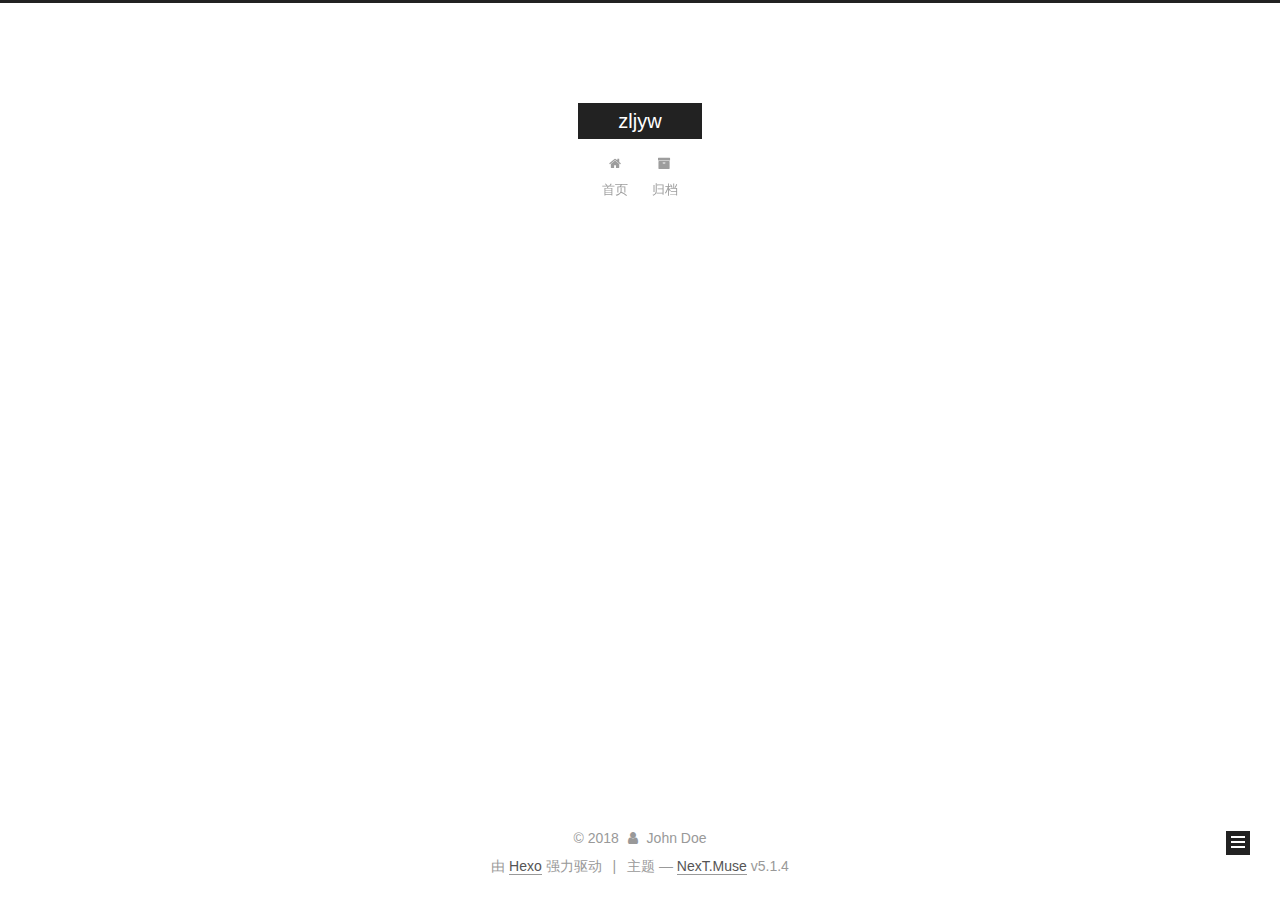
==== archives/index.html @ 67473ae5 "Site updated: 2018-05-08 23:43:01" ====
<!DOCTYPE html>



  


<html class="theme-next muse use-motion" lang="zh-Hans">
<head>
  <meta charset="UTF-8"/>
<meta http-equiv="X-UA-Compatible" content="IE=edge" />
<meta name="viewport" content="width=device-width, initial-scale=1, maximum-scale=1"/>
<meta name="theme-color" content="#222">









<meta http-equiv="Cache-Control" content="no-transform" />
<meta http-equiv="Cache-Control" content="no-siteapp" />
















  
  
  <link href="/lib/fancybox/source/jquery.fancybox.css?v=2.1.5" rel="stylesheet" type="text/css" />







<link href="/lib/font-awesome/css/font-awesome.min.css?v=4.6.2" rel="stylesheet" type="text/css" />

<link href="/css/main.css?v=5.1.4" rel="stylesheet" type="text/css" />


  <link rel="apple-touch-icon" sizes="180x180" href="/images/apple-touch-icon-next.png?v=5.1.4">


  <link rel="icon" type="image/png" sizes="32x32" href="/images/favicon-32x32-next.png?v=5.1.4">


  <link rel="icon" type="image/png" sizes="16x16" href="/images/favicon-16x16-next.png?v=5.1.4">


  <link rel="mask-icon" href="/images/logo.svg?v=5.1.4" color="#222">





  <meta name="keywords" content="Hexo, NexT" />










<meta property="og:type" content="website">
<meta property="og:title" content="zljyw">
<meta property="og:url" content="http://yoursite.com/archives/index.html">
<meta property="og:site_name" content="zljyw">
<meta property="og:locale" content="zh-Hans">
<meta name="twitter:card" content="summary">
<meta name="twitter:title" content="zljyw">



<script type="text/javascript" id="hexo.configurations">
  var NexT = window.NexT || {};
  var CONFIG = {
    root: '/',
    scheme: 'Muse',
    version: '5.1.4',
    sidebar: {"position":"left","display":"post","offset":12,"b2t":false,"scrollpercent":false,"onmobile":false},
    fancybox: true,
    tabs: true,
    motion: {"enable":true,"async":false,"transition":{"post_block":"fadeIn","post_header":"slideDownIn","post_body":"slideDownIn","coll_header":"slideLeftIn","sidebar":"slideUpIn"}},
    duoshuo: {
      userId: '0',
      author: '博主'
    },
    algolia: {
      applicationID: '',
      apiKey: '',
      indexName: '',
      hits: {"per_page":10},
      labels: {"input_placeholder":"Search for Posts","hits_empty":"We didn't find any results for the search: ${query}","hits_stats":"${hits} results found in ${time} ms"}
    }
  };
</script>



  <link rel="canonical" href="http://yoursite.com/archives/"/>





  <title>归档 | zljyw</title>
  








</head>

<body itemscope itemtype="http://schema.org/WebPage" lang="zh-Hans">

  
  
    
  

  <div class="container sidebar-position-left page-archive">
    <div class="headband"></div>

    <header id="header" class="header" itemscope itemtype="http://schema.org/WPHeader">
      <div class="header-inner"><div class="site-brand-wrapper">
  <div class="site-meta ">
    

    <div class="custom-logo-site-title">
      <a href="/"  class="brand" rel="start">
        <span class="logo-line-before"><i></i></span>
        <span class="site-title">zljyw</span>
        <span class="logo-line-after"><i></i></span>
      </a>
    </div>
      
        <p class="site-subtitle"></p>
      
  </div>

  <div class="site-nav-toggle">
    <button>
      <span class="btn-bar"></span>
      <span class="btn-bar"></span>
      <span class="btn-bar"></span>
    </button>
  </div>
</div>

<nav class="site-nav">
  

  
    <ul id="menu" class="menu">
      
        
        <li class="menu-item menu-item-home">
          <a href="/" rel="section">
            
              <i class="menu-item-icon fa fa-fw fa-home"></i> <br />
            
            首页
          </a>
        </li>
      
        
        <li class="menu-item menu-item-archives">
          <a href="/archives/" rel="section">
            
              <i class="menu-item-icon fa fa-fw fa-archive"></i> <br />
            
            归档
          </a>
        </li>
      

      
    </ul>
  

  
</nav>



 </div>
    </header>

    <main id="main" class="main">
      <div class="main-inner">
        <div class="content-wrap">
          <div id="content" class="content">
            

  
  
  
  <div class="post-block archive">
    <div id="posts" class="posts-collapse">
      <span class="archive-move-on"></span>

      <span class="archive-page-counter">
        
        
        
          
        
        嗯..! 目前共计 1 篇日志。 继续努力。
      </span>

      

        
        
        

        
          
          <div class="collection-title">
            <h1 class="archive-year" id="archive-year-2018">2018</h1>
          </div>
        
        

        

  <article class="post post-type-normal" itemscope itemtype="http://schema.org/Article">
    <header class="post-header">

      <h2 class="post-title">
        
            <a class="post-title-link" href="/2018/05/03/new-article/" itemprop="url">
              
                <span itemprop="name">new article</span>
              
            </a>
        
      </h2>

      <div class="post-meta">
        <time class="post-time" itemprop="dateCreated"
              datetime="2018-05-03T21:24:12+08:00"
              content="2018-05-03" >
          05-03
        </time>
      </div>

    </header>
  </article>



      

    </div>
  </div>
  
  
  

  



          </div>
          


          

        </div>
        
          
  
  <div class="sidebar-toggle">
    <div class="sidebar-toggle-line-wrap">
      <span class="sidebar-toggle-line sidebar-toggle-line-first"></span>
      <span class="sidebar-toggle-line sidebar-toggle-line-middle"></span>
      <span class="sidebar-toggle-line sidebar-toggle-line-last"></span>
    </div>
  </div>

  <aside id="sidebar" class="sidebar">
    
    <div class="sidebar-inner">

      

      

      <section class="site-overview-wrap sidebar-panel sidebar-panel-active">
        <div class="site-overview">
          <div class="site-author motion-element" itemprop="author" itemscope itemtype="http://schema.org/Person">
            
              <p class="site-author-name" itemprop="name">John Doe</p>
              <p class="site-description motion-element" itemprop="description"></p>
          </div>

          <nav class="site-state motion-element">

            
              <div class="site-state-item site-state-posts">
              
                <a href="/archives/">
              
                  <span class="site-state-item-count">1</span>
                  <span class="site-state-item-name">日志</span>
                </a>
              </div>
            

            

            

          </nav>

          

          

          
          

          
          

          

        </div>
      </section>

      

      

    </div>
  </aside>


        
      </div>
    </main>

    <footer id="footer" class="footer">
      <div class="footer-inner">
        <div class="copyright">&copy; <span itemprop="copyrightYear">2018</span>
  <span class="with-love">
    <i class="fa fa-user"></i>
  </span>
  <span class="author" itemprop="copyrightHolder">John Doe</span>

  
</div>


  <div class="powered-by">由 <a class="theme-link" target="_blank" href="https://hexo.io">Hexo</a> 强力驱动</div>



  <span class="post-meta-divider">|</span>



  <div class="theme-info">主题 &mdash; <a class="theme-link" target="_blank" href="https://github.com/iissnan/hexo-theme-next">NexT.Muse</a> v5.1.4</div>




        







        
      </div>
    </footer>

    
      <div class="back-to-top">
        <i class="fa fa-arrow-up"></i>
        
      </div>
    

    

  </div>

  

<script type="text/javascript">
  if (Object.prototype.toString.call(window.Promise) !== '[object Function]') {
    window.Promise = null;
  }
</script>









  












  
  
    <script type="text/javascript" src="/lib/jquery/index.js?v=2.1.3"></script>
  

  
  
    <script type="text/javascript" src="/lib/fastclick/lib/fastclick.min.js?v=1.0.6"></script>
  

  
  
    <script type="text/javascript" src="/lib/jquery_lazyload/jquery.lazyload.js?v=1.9.7"></script>
  

  
  
    <script type="text/javascript" src="/lib/velocity/velocity.min.js?v=1.2.1"></script>
  

  
  
    <script type="text/javascript" src="/lib/velocity/velocity.ui.min.js?v=1.2.1"></script>
  

  
  
    <script type="text/javascript" src="/lib/fancybox/source/jquery.fancybox.pack.js?v=2.1.5"></script>
  


  


  <script type="text/javascript" src="/js/src/utils.js?v=5.1.4"></script>

  <script type="text/javascript" src="/js/src/motion.js?v=5.1.4"></script>



  
  

  

  


  <script type="text/javascript" src="/js/src/bootstrap.js?v=5.1.4"></script>



  


  




	





  





  












  





  

  

  

  
  

  

  

  

</body>
</html>
---- css/main.css ----
/* normalize.css v3.0.2 | MIT License | git.io/normalize */
html {
  font-family: sans-serif; /* 1 */
  -ms-text-size-adjust: 100%; /* 2 */
  -webkit-text-size-adjust: 100%; /* 2 */
}
body {
  margin: 0;
}
article,
aside,
details,
figcaption,
figure,
footer,
header,
hgroup,
main,
menu,
nav,
section,
summary {
  display: block;
}
audio,
canvas,
progress,
video {
  display: inline-block; /* 1 */
  vertical-align: baseline; /* 2 */
}
audio:not([controls]) {
  display: none;
  height: 0;
}
[hidden],
template {
  display: none;
}
a {
  background-color: transparent;
}
a:active,
a:hover {
  outline: 0;
}
abbr[title] {
  border-bottom: 1px dotted;
}
b,
strong {
  font-weight: bold;
}
dfn {
  font-style: italic;
}
h1 {
  font-size: 2em;
  margin: 0.67em 0;
}
mark {
  background: #ff0;
  color: #000;
}
small {
  font-size: 80%;
}
sub,
sup {
  font-size: 75%;
  line-height: 0;
  position: relative;
  vertical-align: baseline;
}
sup {
  top: -0.5em;
}
sub {
  bottom: -0.25em;
}
img {
  border: 0;
}
svg:not(:root) {
  overflow: hidden;
}
figure {
  margin: 1em 40px;
}
hr {
  -moz-box-sizing: content-box;
  box-sizing: content-box;
  height: 0;
}
pre {
  overflow: auto;
}
code,
kbd,
pre,
samp {
  font-family: monospace, monospace;
  font-size: 1em;
}
button,
input,
optgroup,
select,
textarea {
  color: inherit; /* 1 */
  font: inherit; /* 2 */
  margin: 0; /* 3 */
}
button {
  overflow: visible;
}
button,
select {
  text-transform: none;
}
button,
html input[type="button"],
input[type="reset"],
input[type="submit"] {
  -webkit-appearance: button; /* 2 */
  cursor: pointer; /* 3 */
}
button[disabled],
html input[disabled] {
  cursor: default;
}
button::-moz-focus-inner,
input::-moz-focus-inner {
  border: 0;
  padding: 0;
}
input {
  line-height: normal;
}
input[type="checkbox"],
input[type="radio"] {
  box-sizing: border-box; /* 1 */
  padding: 0; /* 2 */
}
input[type="number"]::-webkit-inner-spin-button,
input[type="number"]::-webkit-outer-spin-button {
  height: auto;
}
input[type="search"] {
  -webkit-appearance: textfield; /* 1 */
  -moz-box-sizing: content-box;
  -webkit-box-sizing: content-box; /* 2 */
  box-sizing: content-box;
}
input[type="search"]::-webkit-search-cancel-button,
input[type="search"]::-webkit-search-decoration {
  -webkit-appearance: none;
}
fieldset {
  border: 1px solid #c0c0c0;
  margin: 0 2px;
  padding: 0.35em 0.625em 0.75em;
}
legend {
  border: 0; /* 1 */
  padding: 0; /* 2 */
}
textarea {
  overflow: auto;
}
optgroup {
  font-weight: bold;
}
table {
  border-collapse: collapse;
  border-spacing: 0;
}
td,
th {
  padding: 0;
}
::selection {
  background: #262a30;
  color: #fff;
}
body {
  position: relative;
  font-family: 'Lato', "PingFang SC", "Microsoft YaHei", sans-serif;
  font-size: 14px;
  line-height: 2;
  color: #555;
  background: #fff;
}
@media (max-width: 767px) {
  body {
    padding-right: 0 !important;
  }
}
@media (min-width: 768px) and (max-width: 991px) {
  body {
    padding-right: 0 !important;
  }
}
@media (min-width: 1600px) {
  body {
    font-size: 16px;
  }
}
h1,
h2,
h3,
h4,
h5,
h6 {
  margin: 0;
  padding: 0;
  font-weight: bold;
  line-height: 1.5;
  font-family: 'Lato', "PingFang SC", "Microsoft YaHei", sans-serif;
}
h2,
h3,
h4,
h5,
h6 {
  margin: 20px 0 15px;
}
h1 {
  font-size: 22px;
}
@media (max-width: 767px) {
  h1 {
    font-size: 18px;
  }
}
h2 {
  font-size: 20px;
}
@media (max-width: 767px) {
  h2 {
    font-size: 16px;
  }
}
h3 {
  font-size: 18px;
}
@media (max-width: 767px) {
  h3 {
    font-size: 14px;
  }
}
h4 {
  font-size: 16px;
}
@media (max-width: 767px) {
  h4 {
    font-size: 12px;
  }
}
h5 {
  font-size: 14px;
}
@media (max-width: 767px) {
  h5 {
    font-size: 10px;
  }
}
h6 {
  font-size: 12px;
}
@media (max-width: 767px) {
  h6 {
    font-size: 8px;
  }
}
p {
  margin: 0 0 20px 0;
}
a {
  color: #555;
  text-decoration: none;
  outline: none;
  border-bottom: 1px solid #999;
  word-wrap: break-word;
}
a:hover {
  color: #222;
  border-bottom-color: #222;
}
blockquote {
  margin: 0;
  padding: 0;
}
img {
  display: block;
  margin: auto;
  max-width: 100%;
  height: auto;
}
hr {
  margin: 40px 0;
  height: 3px;
  border: none;
  background-color: #ddd;
  background-image: repeating-linear-gradient(-45deg, #fff, #fff 4px, transparent 4px, transparent 8px);
}
blockquote {
  padding: 0 15px;
  color: #666;
  border-left: 4px solid #ddd;
}
blockquote cite::before {
  content: "-";
  padding: 0 5px;
}
dt {
  font-weight: 700;
}
dd {
  margin: 0;
  padding: 0;
}
kbd {
  border: 1px solid #ccc;
  border-radius: 0.2em;
  box-shadow: 0.1em 0.1em 0.2em rgba(0,0,0,0.1);
  background-color: #f9f9f9;
  font-family: inherit;
  background-image: -webkit-linear-gradient(top, #eee, #fff, #eee);
  padding: 0.1em 0.3em;
  white-space: nowrap;
}
.text-left {
  text-align: left;
}
.text-center {
  text-align: center;
}
.text-right {
  text-align: right;
}
.text-justify {
  text-align: justify;
}
.text-nowrap {
  white-space: nowrap;
}
.text-lowercase {
  text-transform: lowercase;
}
.text-uppercase {
  text-transform: uppercase;
}
.text-capitalize {
  text-transform: capitalize;
}
.center-block {
  display: block;
  margin-left: auto;
  margin-right: auto;
}
.clearfix:before,
.clearfix:after {
  content: " ";
  display: table;
}
.clearfix:after {
  clear: both;
}
.pullquote {
  width: 45%;
}
.pullquote.left {
  float: left;
  margin-left: 5px;
  margin-right: 10px;
}
.pullquote.right {
  float: right;
  margin-left: 10px;
  margin-right: 5px;
}
.affix.affix.affix {
  position: fixed;
}
.translation {
  margin-top: -20px;
  font-size: 14px;
  color: #999;
}
.scrollbar-measure {
  width: 100px;
  height: 100px;
  overflow: scroll;
  position: absolute;
  top: -9999px;
}
.use-motion .motion-element {
  opacity: 0;
}
table {
  margin: 20px 0;
  width: 100%;
  border-collapse: collapse;
  border-spacing: 0;
  border: 1px solid #ddd;
  font-size: 14px;
  table-layout: fixed;
  word-wrap: break-all;
}
table>tbody>tr:nth-of-type(odd) {
  background-color: #f9f9f9;
}
table>tbody>tr:hover {
  background-color: #f5f5f5;
}
caption,
th,
td {
  padding: 8px;
  text-align: left;
  vertical-align: middle;
  font-weight: normal;
}
th,
td {
  border-bottom: 3px solid #ddd;
  border-right: 1px solid #eee;
}
th {
  padding-bottom: 10px;
  font-weight: 700;
}
td {
  border-bottom-width: 1px;
}
html,
body {
  height: 100%;
}
.container {
  position: relative;
  min-height: 100%;
}
.header-inner {
  margin: 0 auto;
  padding: 100px 0 70px;
  width: 700px;
}
@media (min-width: 1600px) {
  .container .header-inner {
    width: 900px;
  }
}
.main {
  padding-bottom: 150px;
}
.main-inner {
  margin: 0 auto;
  width: 700px;
}
@media (min-width: 1600px) {
  .container .main-inner {
    width: 900px;
  }
}
.footer {
  position: absolute;
  left: 0;
  bottom: 0;
  width: 100%;
  min-height: 50px;
}
.footer-inner {
  box-sizing: border-box;
  margin: 20px auto;
  width: 700px;
}
@media (min-width: 1600px) {
  .container .footer-inner {
    width: 900px;
  }
}
pre,
.highlight {
  overflow: auto;
  margin: 20px 0;
  padding: 0;
  font-size: 13px;
  color: #4d4d4c;
  background: #f7f7f7;
  line-height: 1.6;
}
pre,
code {
  font-family: consolas, Menlo, "PingFang SC", "Microsoft YaHei", monospace;
}
code {
  padding: 2px 4px;
  word-wrap: break-word;
  color: #555;
  background: #eee;
  border-radius: 3px;
  font-size: 13px;
}
pre {
  padding: 10px;
}
pre code {
  padding: 0;
  color: #4d4d4c;
  background: none;
  text-shadow: none;
}
.highlight {
  border-radius: 1px;
}
.highlight pre {
  border: none;
  margin: 0;
  padding: 10px 0;
}
.highlight table {
  margin: 0;
  width: auto;
  border: none;
}
.highlight td {
  border: none;
  padding: 0;
}
.highlight figcaption {
  font-size: 1em;
  color: #4d4d4c;
  line-height: 1em;
  margin-bottom: 1em;
}
.highlight figcaption:before,
.highlight figcaption:after {
  content: " ";
  display: table;
}
.highlight figcaption:after {
  clear: both;
}
.highlight figcaption a {
  float: right;
  color: #4d4d4c;
}
.highlight figcaption a:hover {
  border-bottom-color: #4d4d4c;
}
.highlight .gutter pre {
  padding-left: 10px;
  padding-right: 10px;
  color: #869194;
  text-align: right;
  background-color: #eff2f3;
}
.highlight .code pre {
  width: 100%;
  padding-left: 10px;
  padding-right: 10px;
  background-color: #f7f7f7;
}
.highlight .line {
  height: 20px;
}
.gutter {
  -webkit-user-select: none;
  -moz-user-select: none;
  -ms-user-select: none;
  user-select: none;
}
.gist table {
  width: auto;
}
.gist table td {
  border: none;
}
pre .deletion {
  background: #fdd;
}
pre .addition {
  background: #dfd;
}
pre .meta {
  color: #8959a8;
}
pre .comment {
  color: #8e908c;
}
pre .variable,
pre .attribute,
pre .tag,
pre .regexp,
pre .ruby .constant,
pre .xml .tag .title,
pre .xml .pi,
pre .xml .doctype,
pre .html .doctype,
pre .css .id,
pre .css .class,
pre .css .pseudo {
  color: #c82829;
}
pre .number,
pre .preprocessor,
pre .built_in,
pre .literal,
pre .params,
pre .constant,
pre .command {
  color: #f5871f;
}
pre .ruby .class .title,
pre .css .rules .attribute,
pre .string,
pre .value,
pre .inheritance,
pre .header,
pre .ruby .symbol,
pre .xml .cdata,
pre .special,
pre .number,
pre .formula {
  color: #718c00;
}
pre .title,
pre .css .hexcolor {
  color: #3e999f;
}
pre .function,
pre .python .decorator,
pre .python .title,
pre .ruby .function .title,
pre .ruby .title .keyword,
pre .perl .sub,
pre .javascript .title,
pre .coffeescript .title {
  color: #4271ae;
}
pre .keyword,
pre .javascript .function {
  color: #8959a8;
}
.full-image.full-image.full-image.full-image {
  border: none;
  max-width: 100%;
  width: auto;
  margin: 20px auto 25px;
}
@media (min-width: 992px) {
  .full-image.full-image.full-image.full-image {
    max-width: none;
    width: 110%;
    margin: 25px -5%;
  }
}
.blockquote-center,
.page-home .post-type-quote blockquote,
.page-post-detail .post-type-quote blockquote {
  position: relative;
  margin: 40px 0;
  padding: 0;
  border-left: none;
  text-align: center;
}
.blockquote-center::before,
.page-home .post-type-quote blockquote::before,
.page-post-detail .post-type-quote blockquote::before,
.blockquote-center::after,
.page-home .post-type-quote blockquote::after,
.page-post-detail .post-type-quote blockquote::after {
  position: absolute;
  content: ' ';
  display: block;
  width: 100%;
  height: 24px;
  opacity: 0.2;
  background-repeat: no-repeat;
  background-position: 0 -6px;
  background-size: 22px 22px;
}
.blockquote-center::before,
.page-home .post-type-quote blockquote::before,
.page-post-detail .post-type-quote blockquote::before {
  top: -20px;
  background-image: url("../images/quote-l.svg");
  border-top: 1px solid #ccc;
}
.blockquote-center::after,
.page-home .post-type-quote blockquote::after,
.page-post-detail .post-type-quote blockquote::after {
  bottom: -20px;
  background-image: url("../images/quote-r.svg");
  border-bottom: 1px solid #ccc;
  background-position: 100% 8px;
}
.blockquote-center p,
.page-home .post-type-quote blockquote p,
.page-post-detail .post-type-quote blockquote p,
.blockquote-center div,
.page-home .post-type-quote blockquote div,
.page-post-detail .post-type-quote blockquote div {
  text-align: center;
}
.post .post-body .group-picture img {
  box-sizing: border-box;
  padding: 0 3px;
  border: none;
}
.post .group-picture-row {
  overflow: hidden;
  margin-top: 6px;
}
.post .group-picture-row:first-child {
  margin-top: 0;
}
.post .group-picture-column {
  float: left;
}
.page-post-detail .post-body .group-picture-column {
  float: none;
  margin-top: 10px;
  width: auto !important;
}
.page-post-detail .post-body .group-picture-column img {
  margin: 0 auto;
}
.page-archive .group-picture-container {
  overflow: hidden;
}
.page-archive .group-picture-row {
  float: left;
}
.page-archive .group-picture-row:first-child {
  margin-top: 6px;
}
.page-archive .group-picture-column {
  max-width: 150px;
  max-height: 150px;
}
.post-body .note {
  position: relative;
  padding: 15px;
  margin-bottom: 20px;
  border: 1px solid #eee;
  border-left-width: 5px;
  border-radius: 3px;
}
.post-body .note h2,
.post-body .note h3,
.post-body .note h4,
.post-body .note h5,
.post-body .note h6 {
  margin-top: 0;
  margin-bottom: 0;
  border-bottom: initial;
  padding-top: 0 !important;
}
.post-body .note p:first-child,
.post-body .note ul:first-child,
.post-body .note ol:first-child,
.post-body .note table:first-child,
.post-body .note pre:first-child,
.post-body .note blockquote:first-child {
  margin-top: 0;
}
.post-body .note p:last-child,
.post-body .note ul:last-child,
.post-body .note ol:last-child,
.post-body .note table:last-child,
.post-body .note pre:last-child,
.post-body .note blockquote:last-child {
  margin-bottom: 0;
}
.post-body .note.default {
  border-left-color: #777;
}
.post-body .note.default h2,
.post-body .note.default h3,
.post-body .note.default h4,
.post-body .note.default h5,
.post-body .note.default h6 {
  color: #777;
}
.post-body .note.primary {
  border-left-color: #6f42c1;
}
.post-body .note.primary h2,
.post-body .note.primary h3,
.post-body .note.primary h4,
.post-body .note.primary h5,
.post-body .note.primary h6 {
  color: #6f42c1;
}
.post-body .note.info {
  border-left-color: #428bca;
}
.post-body .note.info h2,
.post-body .note.info h3,
.post-body .note.info h4,
.post-body .note.info h5,
.post-body .note.info h6 {
  color: #428bca;
}
.post-body .note.success {
  border-left-color: #5cb85c;
}
.post-body .note.success h2,
.post-body .note.success h3,
.post-body .note.success h4,
.post-body .note.success h5,
.post-body .note.success h6 {
  color: #5cb85c;
}
.post-body .note.warning {
  border-left-color: #f0ad4e;
}
.post-body .note.warning h2,
.post-body .note.warning h3,
.post-body .note.warning h4,
.post-body .note.warning h5,
.post-body .note.warning h6 {
  color: #f0ad4e;
}
.post-body .note.danger {
  border-left-color: #d9534f;
}
.post-body .note.danger h2,
.post-body .note.danger h3,
.post-body .note.danger h4,
.post-body .note.danger h5,
.post-body .note.danger h6 {
  color: #d9534f;
}
.post-body .label {
  display: inline;
  padding: 0 2px;
  white-space: nowrap;
}
.post-body .label.default {
  background-color: #f0f0f0;
}
.post-body .label.primary {
  background-color: #efe6f7;
}
.post-body .label.info {
  background-color: #e5f2f8;
}
.post-body .label.success {
  background-color: #e7f4e9;
}
.post-body .label.warning {
  background-color: #fcf6e1;
}
.post-body .label.danger {
  background-color: #fae8eb;
}
.post-body .tabs {
  position: relative;
  display: block;
  margin-bottom: 20px;
  padding-top: 10px;
}
.post-body .tabs ul.nav-tabs {
  margin: 0;
  padding: 0;
  display: flex;
  margin-bottom: -1px;
}
@media (max-width: 413px) {
  .post-body .tabs ul.nav-tabs {
    display: block;
    margin-bottom: 5px;
  }
}
.post-body .tabs ul.nav-tabs li.tab {
  list-style-type: none !important;
  margin: 0 0.25em 0 0;
  border-top: 3px solid transparent;
  border-left: 1px solid transparent;
  border-right: 1px solid transparent;
}
@media (max-width: 413px) {
  .post-body .tabs ul.nav-tabs li.tab {
    margin: initial;
    border-top: 1px solid transparent;
    border-left: 3px solid transparent;
    border-right: 1px solid transparent;
    border-bottom: 1px solid transparent;
  }
}
.post-body .tabs ul.nav-tabs li.tab a {
  outline: 0;
  border-bottom: initial;
  display: block;
  line-height: 1.8em;
  padding: 0.25em 0.75em;
  transition-duration: 0.2s;
  transition-timing-function: ease-out;
  transition-delay: 0s;
}
.post-body .tabs ul.nav-tabs li.tab a i {
  width: 1.285714285714286em;
}
.post-body .tabs ul.nav-tabs li.tab.active {
  border-top: 3px solid #fc6423;
  border-left: 1px solid #ddd;
  border-right: 1px solid #ddd;
  background-color: #fff;
}
@media (max-width: 413px) {
  .post-body .tabs ul.nav-tabs li.tab.active {
    border-top: 1px solid #ddd;
    border-left: 3px solid #fc6423;
    border-right: 1px solid #ddd;
    border-bottom: 1px solid #ddd;
  }
}
.post-body .tabs ul.nav-tabs li.tab.active a {
  cursor: default;
  color: #555;
}
.post-body .tabs .tab-content {
  background-color: #fff;
}
.post-body .tabs .tab-content .tab-pane {
  border: 1px solid #ddd;
  padding: 20px 20px 0 20px;
}
.post-body .tabs .tab-content .tab-pane:not(.active) {
  display: none !important;
}
.post-body .tabs .tab-content .tab-pane.active {
  display: block !important;
}
.btn {
  display: inline-block;
  padding: 0 20px;
  font-size: 14px;
  color: #fff;
  background: #222;
  border: 2px solid #222;
  text-decoration: none;
  border-radius: 0;
  transition-property: background-color;
  transition-duration: 0.2s;
  transition-timing-function: ease-in-out;
  transition-delay: 0s;
  line-height: 2;
}
.btn:hover {
  border-color: #222;
  color: #222;
  background: #fff;
}
.btn +.btn {
  margin: 0 0 8px 8px;
}
.btn .fa-fw {
  width: 1.285714285714286em;
  text-align: left;
}
.btn-bar {
  display: block;
  width: 22px;
  height: 2px;
  background: #555;
  border-radius: 1px;
}
.btn-bar+.btn-bar {
  margin-top: 4px;
}
.pagination {
  margin: 120px 0 40px;
  text-align: center;
  border-top: 1px solid #eee;
}
.page-number-basic,
.pagination .prev,
.pagination .next,
.pagination .page-number,
.pagination .space {
  display: inline-block;
  position: relative;
  top: -1px;
  margin: 0 10px;
  padding: 0 11px;
}
@media (max-width: 767px) {
  .page-number-basic,
  .pagination .prev,
  .pagination .next,
  .pagination .page-number,
  .pagination .space {
    margin: 0 5px;
  }
}
.pagination .prev,
.pagination .next,
.pagination .page-number {
  border-bottom: 0;
  border-top: 1px solid #eee;
  transition-property: border-color;
  transition-duration: 0.2s;
  transition-timing-function: ease-in-out;
  transition-delay: 0s;
}
.pagination .prev:hover,
.pagination .next:hover,
.pagination .page-number:hover {
  border-top-color: #222;
}
.pagination .space {
  padding: 0;
  margin: 0;
}
.pagination .prev {
  margin-left: 0;
}
.pagination .next {
  margin-right: 0;
}
.pagination .page-number.current {
  color: #fff;
  background: #ccc;
  border-top-color: #ccc;
}
@media (max-width: 767px) {
  .pagination {
    border-top: none;
  }
  .pagination .prev,
  .pagination .next,
  .pagination .page-number {
    margin-bottom: 10px;
    border-top: 0;
    border-bottom: 1px solid #eee;
    padding: 0 10px;
  }
  .pagination .prev:hover,
  .pagination .next:hover,
  .pagination .page-number:hover {
    border-bottom-color: #222;
  }
}
.comments {
  margin: 60px 20px 0;
}
.tag-cloud {
  text-align: center;
}
.tag-cloud a {
  display: inline-block;
  margin: 10px;
}
.back-to-top {
  box-sizing: border-box;
  position: fixed;
  bottom: -100px;
  right: 30px;
  z-index: 1050;
  padding: 0 6px;
  width: 24px;
  background: #222;
  font-size: 12px;
  opacity: 1;
  color: #fff;
  cursor: pointer;
  text-align: center;
  -webkit-transform: translateZ(0);
  transition-property: bottom;
  transition-duration: 0.2s;
  transition-timing-function: ease-in-out;
  transition-delay: 0s;
}
@media (min-width: 768px) and (max-width: 991px) {
  .back-to-top {
    display: none !important;
  }
}
@media (max-width: 767px) {
  .back-to-top {
    display: none !important;
  }
}
.back-to-top.back-to-top-on {
  bottom: 19px;
}
.header {
  background: transparent;
}
.header-inner {
  position: relative;
}
.headband {
  height: 3px;
  background: #222;
}
.site-meta {
  margin: 0;
  text-align: center;
}
@media (max-width: 767px) {
  .site-meta {
    text-align: center;
  }
}
.brand {
  position: relative;
  display: inline-block;
  padding: 0 40px;
  color: #fff;
  background: #222;
  border-bottom: none;
}
.brand:hover {
  color: #fff;
}
.logo {
  display: inline-block;
  margin-right: 5px;
  line-height: 36px;
  vertical-align: top;
}
.site-title {
  display: inline-block;
  vertical-align: top;
  line-height: 36px;
  font-size: 20px;
  font-weight: normal;
  font-family: 'Lato', "PingFang SC", "Microsoft YaHei", sans-serif;
}
.site-subtitle {
  margin-top: 10px;
  font-size: 13px;
  color: #999;
}
.use-motion .brand {
  opacity: 0;
}
.use-motion .logo,
.use-motion .site-title,
.use-motion .site-subtitle {
  opacity: 0;
  position: relative;
  top: -10px;
}
.site-nav-toggle {
  display: none;
  position: absolute;
  top: 10px;
  left: 10px;
}
@media (max-width: 767px) {
  .site-nav-toggle {
    display: block;
  }
}
.site-nav-toggle button {
  margin-top: 2px;
  padding: 9px 10px;
  background: transparent;
  border: none;
}
@media (max-width: 767px) {
  .site-nav {
    display: none;
    margin: 0 -10px;
    padding: 0 10px;
    clear: both;
    border-top: 1px solid #ddd;
  }
}
@media (min-width: 768px) and (max-width: 991px) {
  .site-nav {
    display: block !important;
  }
}
@media (min-width: 992px) {
  .site-nav {
    display: block !important;
  }
}
.menu {
  margin-top: 20px;
  padding-left: 0;
  text-align: center;
}
.menu .menu-item {
  display: inline-block;
  margin: 0 10px;
  list-style: none;
}
@media screen and (max-width: 767px) {
  .menu .menu-item {
    margin-top: 10px;
  }
}
.menu .menu-item a {
  display: block;
  font-size: 13px;
  line-height: inherit;
  border-bottom: 1px solid transparent;
  transition-property: border-color;
  transition-duration: 0.2s;
  transition-timing-function: ease-in-out;
  transition-delay: 0s;
}
.menu .menu-item a:hover {
  border-bottom-color: #222;
}
.menu .menu-item .fa {
  margin-right: 5px;
}
.use-motion .menu-item {
  opacity: 0;
}
.post-body {
  font-family: 'Lato', "PingFang SC", "Microsoft YaHei", sans-serif;
}
@media (max-width: 767px) {
  .post-body {
    word-break: break-word;
  }
}
.post-body .fancybox img {
  display: block !important;
  margin: 0 auto;
  cursor: pointer;
  cursor: zoom-in;
  cursor: -webkit-zoom-in;
}
.post-body .image-caption,
.post-body .figure .caption {
  margin: -20px auto 15px;
  text-align: center;
  font-size: 14px;
  color: #999;
  font-weight: bold;
  line-height: 1;
}
.post-sticky-flag {
  display: inline-block;
  font-size: 16px;
  -ms-transform: rotate(30deg);
  -webkit-transform: rotate(30deg);
  -moz-transform: rotate(30deg);
  -ms-transform: rotate(30deg);
  -o-transform: rotate(30deg);
  transform: rotate(30deg);
}
.use-motion .post-block,
.use-motion .pagination,
.use-motion .comments {
  opacity: 0;
}
.use-motion .post-header {
  opacity: 0;
}
.use-motion .post-body {
  opacity: 0;
}
.use-motion .collection-title {
  opacity: 0;
}
.posts-expand {
  padding-top: 40px;
}
@media (max-width: 767px) {
  .posts-expand {
    margin: 0 20px;
  }
  .post-body pre .gutter pre {
    padding-right: 10px;
  }
  .post-body .highlight {
    margin-left: 0px;
    margin-right: 0px;
    padding: 0;
  }
  .post-body .highlight .gutter pre {
    padding-right: 10px;
  }
}
@media (min-width: 992px) {
  .posts-expand .post-body {
    text-align: justify;
  }
}
.posts-expand .post-body h2,
.posts-expand .post-body h3,
.posts-expand .post-body h4,
.posts-expand .post-body h5,
.posts-expand .post-body h6 {
  padding-top: 10px;
}
.posts-expand .post-body h2 .header-anchor,
.posts-expand .post-body h3 .header-anchor,
.posts-expand .post-body h4 .header-anchor,
.posts-expand .post-body h5 .header-anchor,
.posts-expand .post-body h6 .header-anchor {
  float: right;
  margin-left: 10px;
  color: #ccc;
  border-bottom-style: none;
  visibility: hidden;
}
.posts-expand .post-body h2 .header-anchor:hover,
.posts-expand .post-body h3 .header-anchor:hover,
.posts-expand .post-body h4 .header-anchor:hover,
.posts-expand .post-body h5 .header-anchor:hover,
.posts-expand .post-body h6 .header-anchor:hover {
  color: inherit;
}
.posts-expand .post-body h2:hover .header-anchor,
.posts-expand .post-body h3:hover .header-anchor,
.posts-expand .post-body h4:hover .header-anchor,
.posts-expand .post-body h5:hover .header-anchor,
.posts-expand .post-body h6:hover .header-anchor {
  visibility: visible;
}
.posts-expand .post-body ul li {
  list-style: circle;
}
.posts-expand .post-body img {
  box-sizing: border-box;
  margin: auto;
  padding: 3px;
  border: 1px solid #ddd;
}
.posts-expand .post-body .fancybox img {
  margin: 0 auto 25px;
}
@media (max-width: 767px) {
  .posts-collapse {
    margin: 0 20px;
  }
  .posts-collapse .post-title,
  .posts-collapse .post-meta {
    display: block;
    width: auto;
    text-align: left;
  }
}
.posts-collapse {
  position: relative;
  z-index: 1010;
  margin-left: 55px;
}
.posts-collapse::after {
  content: " ";
  position: absolute;
  top: 20px;
  left: 0;
  margin-left: -2px;
  width: 4px;
  height: 100%;
  background: #f5f5f5;
  z-index: -1;
}
@media (max-width: 767px) {
  .posts-collapse {
    margin: 0 20px;
  }
}
.posts-collapse .collection-title {
  position: relative;
  margin: 60px 0;
}
.posts-collapse .collection-title h1,
.posts-collapse .collection-title h2 {
  margin-left: 20px;
}
.posts-collapse .collection-title small {
  color: #bbb;
  margin-left: 5px;
}
.posts-collapse .collection-title::before {
  content: " ";
  position: absolute;
  left: 0;
  top: 50%;
  margin-left: -4px;
  margin-top: -4px;
  width: 8px;
  height: 8px;
  background: #bbb;
  border-radius: 50%;
}
.posts-collapse .post {
  margin: 30px 0;
}
.posts-collapse .post-header {
  position: relative;
  transition-duration: 0.2s;
  transition-timing-function: ease-in-out;
  transition-delay: 0s;
  transition-property: border;
  border-bottom: 1px dashed #ccc;
}
.posts-collapse .post-header::before {
  content: " ";
  position: absolute;
  left: 0;
  top: 12px;
  width: 6px;
  height: 6px;
  margin-left: -4px;
  background: #bbb;
  border-radius: 50%;
  border: 1px solid #fff;
  transition-duration: 0.2s;
  transition-timing-function: ease-in-out;
  transition-delay: 0s;
  transition-property: background;
}
.posts-collapse .post-header:hover {
  border-bottom-color: #666;
}
.posts-collapse .post-header:hover::before {
  background: #222;
}
.posts-collapse .post-meta {
  position: absolute;
  font-size: 12px;
  left: 20px;
  top: 5px;
}
.posts-collapse .post-comments-count {
  display: none;
}
.posts-collapse .post-title {
  margin-left: 60px;
  font-size: 16px;
  font-weight: normal;
  line-height: inherit;
}
.posts-collapse .post-title::after {
  margin-left: 3px;
  opacity: 0.6;
}
.posts-collapse .post-title a {
  color: #666;
  border-bottom: none;
}
.page-home .post-type-quote .post-header,
.page-post-detail .post-type-quote .post-header,
.page-home .post-type-quote .post-tags,
.page-post-detail .post-type-quote .post-tags {
  display: none;
}
.posts-expand .post-title {
  text-align: center;
  word-break: break-word;
  font-weight: 400;
}
.posts-expand .post-title-link {
  display: inline-block;
  position: relative;
  color: #555;
  border-bottom: none;
  line-height: 1.2;
  vertical-align: top;
}
.posts-expand .post-title-link::before {
  content: "";
  position: absolute;
  width: 100%;
  height: 2px;
  bottom: 0;
  left: 0;
  background-color: #000;
  visibility: hidden;
  -webkit-transform: scaleX(0);
  -moz-transform: scaleX(0);
  -ms-transform: scaleX(0);
  -o-transform: scaleX(0);
  transform: scaleX(0);
  transition-duration: 0.2s;
  transition-timing-function: ease-in-out;
  transition-delay: 0s;
}
.posts-expand .post-title-link:hover::before {
  visibility: visible;
  -webkit-transform: scaleX(1);
  -moz-transform: scaleX(1);
  -ms-transform: scaleX(1);
  -o-transform: scaleX(1);
  transform: scaleX(1);
}
.posts-expand .post-title-link .fa {
  font-size: 16px;
}
.posts-expand .post-meta {
  margin: 3px 0 60px 0;
  color: #999;
  font-family: 'Lato', "PingFang SC", "Microsoft YaHei", sans-serif;
  font-size: 12px;
  text-align: center;
}
.posts-expand .post-meta .post-category-list {
  display: inline-block;
  margin: 0;
  padding: 3px;
}
.posts-expand .post-meta .post-category-list-link {
  color: #999;
}
.posts-expand .post-meta .post-description {
  font-size: 14px;
  margin-top: 2px;
}
.post-meta-divider {
  margin: 0 0.5em;
}
.post-meta-item-icon {
  margin-right: 3px;
}
@media (min-width: 768px) and (max-width: 991px) {
  .post-meta-item-icon {
    display: inline-block;
  }
}
@media (max-width: 767px) {
  .post-meta-item-icon {
    display: inline-block;
  }
}
@media (min-width: 768px) and (max-width: 991px) {
  .post-meta-item-text {
    display: none;
  }
}
@media (max-width: 767px) {
  .post-meta-item-text {
    display: none;
  }
}
@media (max-width: 767px) {
  .posts-expand .post-comments-count {
    display: none;
  }
}
.post-button {
  margin-top: 40px;
}
.posts-expand .post-tags {
  margin-top: 40px;
  text-align: center;
}
.posts-expand .post-tags a {
  display: inline-block;
  margin-right: 10px;
  font-size: 13px;
}
.post-nav {
  display: table;
  margin-top: 15px;
  width: 100%;
  border-top: 1px solid #eee;
}
.post-nav-divider {
  display: table-cell;
  width: 10%;
}
.post-nav-item {
  display: table-cell;
  padding: 10px 0 0 0;
  width: 45%;
  vertical-align: top;
}
.post-nav-item a {
  position: relative;
  display: block;
  line-height: 25px;
  font-size: 14px;
  color: #555;
  border-bottom: none;
}
.post-nav-item a:hover {
  color: #222;
  border-bottom: none;
}
.post-nav-item a:active {
  top: 2px;
}
.post-nav-item .fa {
  position: absolute;
  top: 8px;
  left: 0;
  font-size: 12px;
}
.post-nav-next a {
  padding-left: 15px;
}
.post-nav-prev {
  text-align: right;
}
.post-nav-prev a {
  padding-right: 15px;
}
.post-nav-prev .fa {
  right: 0;
  left: auto;
}
.posts-expand .post-eof {
  display: block;
  margin: 80px auto 60px;
  width: 8%;
  height: 1px;
  background: #ccc;
  text-align: center;
}
.post:last-child .post-eof.post-eof.post-eof {
  display: none;
}
.post-gallery {
  display: table;
  table-layout: fixed;
  width: 100%;
  border-collapse: separate;
}
.post-gallery-row {
  display: table-row;
}
.post-gallery .post-gallery-img {
  display: table-cell;
  text-align: center;
  vertical-align: middle;
  border: none;
}
.post-gallery .post-gallery-img img {
  max-width: 100%;
  max-height: 100%;
  border: none;
}
.fancybox-close,
.fancybox-close:hover {
  border: none;
}
.rtl.post-body p,
.rtl.post-body a,
.rtl.post-body h1,
.rtl.post-body h2,
.rtl.post-body h3,
.rtl.post-body h4,
.rtl.post-body h5,
.rtl.post-body h6,
.rtl.post-body li,
.rtl.post-body ul,
.rtl.post-body ol {
  direction: rtl;
  font-family: UKIJ Ekran;
}
.rtl.post-title {
  font-family: UKIJ Ekran;
}
.sidebar {
  position: fixed;
  right: 0;
  top: 0;
  bottom: 0;
  width: 0;
  z-index: 1040;
  box-shadow: inset 0 2px 6px #000;
  background: #222;
  -webkit-transform: translateZ(0);
}
.sidebar a {
  color: #999;
  border-bottom-color: #555;
}
.sidebar a:hover {
  color: #eee;
}
@media (min-width: 768px) and (max-width: 991px) {
  .sidebar {
    display: none !important;
  }
}
@media (max-width: 767px) {
  .sidebar {
    display: none !important;
  }
}
.sidebar-inner {
  position: relative;
  padding: 20px 10px;
  color: #999;
  text-align: center;
}
.site-overview-wrap {
  overflow: hidden;
}
.site-overview {
  overflow-y: auto;
  overflow-x: hidden;
}
.sidebar-toggle {
  position: fixed;
  right: 30px;
  bottom: 45px;
  width: 14px;
  height: 14px;
  padding: 5px;
  background: #222;
  line-height: 0;
  z-index: 1050;
  cursor: pointer;
  -webkit-transform: translateZ(0);
}
@media (min-width: 768px) and (max-width: 991px) {
  .sidebar-toggle {
    display: none !important;
  }
}
@media (max-width: 767px) {
  .sidebar-toggle {
    display: none !important;
  }
}
.sidebar-toggle-line {
  position: relative;
  display: inline-block;
  vertical-align: top;
  height: 2px;
  width: 100%;
  background: #fff;
  margin-top: 3px;
}
.sidebar-toggle-line:first-child {
  margin-top: 0;
}
.site-author-image {
  display: block;
  margin: 0 auto;
  padding: 2px;
  max-width: 96px;
  height: auto;
  border: 2px solid #333;
}
.site-author-name {
  margin: 5px 0 0;
  text-align: center;
  color: #f5f5f5;
  font-weight: normal;
}
.site-description {
  margin-top: 5px;
  text-align: center;
  font-size: 14px;
  color: #999;
}
.site-state {
  overflow: hidden;
  line-height: 1.4;
  white-space: nowrap;
  text-align: center;
}
.site-state-item {
  display: inline-block;
  padding: 0 15px;
  border-left: 1px solid #333;
}
.site-state-item:first-child {
  border-left: none;
}
.site-state-item a {
  border-bottom: none;
}
.site-state-item-count {
  display: block;
  text-align: center;
  color: inherit;
  font-weight: 600;
  font-size: 18px;
}
.site-state-item-name {
  font-size: 13px;
  color: inherit;
}
.feed-link {
  margin-top: 20px;
}
.feed-link a {
  display: inline-block;
  padding: 0 15px;
  color: #fc6423;
  border: 1px solid #fc6423;
  border-radius: 4px;
}
.feed-link a i {
  color: #fc6423;
  font-size: 14px;
}
.feed-link a:hover {
  color: #fff;
  background: #fc6423;
}
.feed-link a:hover i {
  color: #fff;
}
.links-of-author {
  margin-top: 20px;
}
.links-of-author a {
  display: inline-block;
  vertical-align: middle;
  margin-right: 10px;
  margin-bottom: 10px;
  border-bottom-color: #555;
  font-size: 13px;
}
.links-of-author a:before {
  display: inline-block;
  vertical-align: middle;
  margin-right: 3px;
  content: " ";
  width: 4px;
  height: 4px;
  border-radius: 50%;
  background: #ff7820;
}
.links-of-blogroll {
  font-size: 13px;
}
.links-of-blogroll-title {
  margin-top: 20px;
  font-size: 14px;
  font-weight: 600;
}
.links-of-blogroll-list {
  margin: 0;
  padding: 0;
  list-style: none;
}
.links-of-blogroll-item {
  padding: 2px 10px;
}
.links-of-blogroll-item a {
  max-width: 280px;
  box-sizing: border-box;
  display: inline-block;
  overflow: hidden;
  white-space: nowrap;
  text-overflow: ellipsis;
}
.sidebar-nav {
  margin: 0 0 20px;
  padding-left: 0;
}
.sidebar-nav li {
  display: inline-block;
  cursor: pointer;
  border-bottom: 1px solid transparent;
  font-size: 14px;
  color: #555;
}
.sidebar-nav li:hover {
  color: #f5f5f5;
}
.page-post-detail .sidebar-nav-toc {
  padding: 0 5px;
}
.page-post-detail .sidebar-nav-overview {
  margin-left: 10px;
}
.sidebar-nav .sidebar-nav-active {
  color: #87daff;
  border-bottom-color: #87daff;
}
.sidebar-nav .sidebar-nav-active:hover {
  color: #87daff;
}
.sidebar-panel {
  display: none;
}
.sidebar-panel-active {
  display: block;
}
.post-toc-empty {
  font-size: 14px;
  color: #666;
}
.post-toc-wrap {
  overflow: hidden;
}
.post-toc {
  overflow: auto;
}
.post-toc ol {
  margin: 0;
  padding: 0 2px 5px 10px;
  text-align: left;
  list-style: none;
  font-size: 14px;
}
.post-toc ol > ol {
  padding-left: 0;
}
.post-toc ol a {
  transition-duration: 0.2s;
  transition-timing-function: ease-in-out;
  transition-delay: 0s;
  transition-property: all;
  color: #999;
  border-bottom-color: #555;
}
.post-toc ol a:hover {
  color: #ccc;
  border-bottom-color: #ccc;
}
.post-toc .nav-item {
  overflow: hidden;
  text-overflow: ellipsis;
  text-align: justify;
  white-space: nowrap;
  line-height: 1.8;
}
.post-toc .nav .nav-child {
  display: none;
}
.post-toc .nav .active > .nav-child {
  display: block;
}
.post-toc .nav .active-current > .nav-child {
  display: block;
}
.post-toc .nav .active-current > .nav-child > .nav-item {
  display: block;
}
.post-toc .nav .active > a {
  color: #87daff;
  border-bottom-color: #87daff;
}
.post-toc .nav .active-current > a {
  color: #87daff;
}
.post-toc .nav .active-current > a:hover {
  color: #87daff;
}
.footer {
  font-size: 14px;
  color: #999;
}
.footer img {
  border: none;
}
.footer-inner {
  text-align: center;
}
.with-love {
  display: inline-block;
  margin: 0 5px;
}
.powered-by,
.theme-info {
  display: inline-block;
}
.cc-license {
  margin-top: 10px;
  text-align: center;
}
.cc-license .cc-opacity {
  opacity: 0.7;
  border-bottom: none;
}
.cc-license .cc-opacity:hover {
  opacity: 0.9;
}
.cc-license img {
  display: inline-block;
}
.theme-next #ds-thread #ds-reset {
  color: #555;
}
.theme-next #ds-thread #ds-reset .ds-replybox {
  margin-bottom: 30px;
}
.theme-next #ds-thread #ds-reset .ds-replybox .ds-avatar,
.theme-next #ds-reset .ds-avatar img {
  box-shadow: none;
}
.theme-next #ds-thread #ds-reset .ds-textarea-wrapper {
  border-color: #c7d4e1;
  background: none;
  border-top-right-radius: 3px;
  border-top-left-radius: 3px;
}
.theme-next #ds-thread #ds-reset .ds-textarea-wrapper textarea {
  height: 60px;
}
.theme-next #ds-reset .ds-rounded-top {
  border-radius: 0;
}
.theme-next #ds-thread #ds-reset .ds-post-toolbar {
  box-sizing: border-box;
  border: 1px solid #c7d4e1;
  background: #f6f8fa;
}
.theme-next #ds-thread #ds-reset .ds-post-options {
  height: 40px;
  border: none;
  background: none;
}
.theme-next #ds-thread #ds-reset .ds-toolbar-buttons {
  top: 11px;
}
.theme-next #ds-thread #ds-reset .ds-sync {
  top: 5px;
}
.theme-next #ds-thread #ds-reset .ds-post-button {
  top: 4px;
  right: 5px;
  width: 90px;
  height: 30px;
  border: 1px solid #c5ced7;
  border-radius: 3px;
  background-image: linear-gradient(#fbfbfc, #f5f7f9);
  color: #60676d;
}
.theme-next #ds-thread #ds-reset .ds-post-button:hover {
  background-position: 0 -30px;
  color: #60676d;
}
.theme-next #ds-thread #ds-reset .ds-comments-info {
  padding: 10px 0;
}
.theme-next #ds-thread #ds-reset .ds-sort {
  display: none;
}
.theme-next #ds-thread #ds-reset li.ds-tab a.ds-current {
  border: none;
  background: #f6f8fa;
  color: #60676d;
}
.theme-next #ds-thread #ds-reset li.ds-tab a.ds-current:hover {
  background-color: #e9f0f7;
  color: #60676d;
}
.theme-next #ds-thread #ds-reset li.ds-tab a {
  border-radius: 2px;
  padding: 5px;
}
.theme-next #ds-thread #ds-reset .ds-login-buttons p {
  color: #999;
  line-height: 36px;
}
.theme-next #ds-thread #ds-reset .ds-login-buttons .ds-service-list li {
  height: 28px;
}
.theme-next #ds-thread #ds-reset .ds-service-list a {
  background: none;
  padding: 5px;
  border: 1px solid;
  border-radius: 3px;
  text-align: center;
}
.theme-next #ds-thread #ds-reset .ds-service-list a:hover {
  color: #fff;
  background: #666;
}
.theme-next #ds-thread #ds-reset .ds-service-list .ds-weibo {
  color: #fc9b00;
  border-color: #fc9b00;
}
.theme-next #ds-thread #ds-reset .ds-service-list .ds-weibo:hover {
  background: #fc9b00;
}
.theme-next #ds-thread #ds-reset .ds-service-list .ds-qq {
  color: #60a3ec;
  border-color: #60a3ec;
}
.theme-next #ds-thread #ds-reset .ds-service-list .ds-qq:hover {
  background: #60a3ec;
}
.theme-next #ds-thread #ds-reset .ds-service-list .ds-renren {
  color: #2e7ac4;
  border-color: #2e7ac4;
}
.theme-next #ds-thread #ds-reset .ds-service-list .ds-renren:hover {
  background: #2e7ac4;
}
.theme-next #ds-thread #ds-reset .ds-service-list .ds-douban {
  color: #37994c;
  border-color: #37994c;
}
.theme-next #ds-thread #ds-reset .ds-service-list .ds-douban:hover {
  background: #37994c;
}
.theme-next #ds-thread #ds-reset .ds-service-list .ds-kaixin {
  color: #fef20d;
  border-color: #fef20d;
}
.theme-next #ds-thread #ds-reset .ds-service-list .ds-kaixin:hover {
  background: #fef20d;
}
.theme-next #ds-thread #ds-reset .ds-service-list .ds-netease {
  color: #f00;
  border-color: #f00;
}
.theme-next #ds-thread #ds-reset .ds-service-list .ds-netease:hover {
  background: #f00;
}
.theme-next #ds-thread #ds-reset .ds-service-list .ds-sohu {
  color: #ffcb05;
  border-color: #ffcb05;
}
.theme-next #ds-thread #ds-reset .ds-service-list .ds-sohu:hover {
  background: #ffcb05;
}
.theme-next #ds-thread #ds-reset .ds-service-list .ds-baidu {
  color: #2831e0;
  border-color: #2831e0;
}
.theme-next #ds-thread #ds-reset .ds-service-list .ds-baidu:hover {
  background: #2831e0;
}
.theme-next #ds-thread #ds-reset .ds-service-list .ds-google {
  color: #166bec;
  border-color: #166bec;
}
.theme-next #ds-thread #ds-reset .ds-service-list .ds-google:hover {
  background: #166bec;
}
.theme-next #ds-thread #ds-reset .ds-service-list .ds-weixin {
  color: #00ce0d;
  border-color: #00ce0d;
}
.theme-next #ds-thread #ds-reset .ds-service-list .ds-weixin:hover {
  background: #00ce0d;
}
.theme-next #ds-thread #ds-reset .ds-service-list .ds-more-services {
  border: none;
}
.theme-next #ds-thread #ds-reset .ds-service-list .ds-more-services:hover {
  background: none;
}
.theme-next #ds-reset .duoshuo-ua-admin {
  display: inline-block;
  color: #f00;
}
.theme-next #ds-reset .duoshuo-ua-platform,
.theme-next #ds-reset .duoshuo-ua-browser {
  color: #ccc;
}
.theme-next #ds-reset .duoshuo-ua-platform .fa,
.theme-next #ds-reset .duoshuo-ua-browser .fa {
  display: inline-block;
  margin-right: 3px;
}
.theme-next #ds-reset .duoshuo-ua-separator {
  display: inline-block;
  margin-left: 5px;
}
.theme-next .this_ua {
  background-color: #ccc !important;
  border-radius: 4px;
  padding: 0 5px !important;
  margin: 1px 1px !important;
  border: 1px solid #bbb !important;
  color: #fff;
  display: inline-block !important;
}
.theme-next .this_ua.admin {
  background-color: #d9534f !important;
  border-color: #d9534f !important;
}
.theme-next .this_ua.platform.iOS,
.theme-next .this_ua.platform.Mac,
.theme-next .this_ua.platform.Windows {
  background-color: #39b3d7 !important;
  border-color: #46b8da !important;
}
.theme-next .this_ua.platform.Linux {
  background-color: #3a3a3a !important;
  border-color: #1f1f1f !important;
}
.theme-next .this_ua.platform.Android {
  background-color: #00c47d !important;
  border-color: #01b171 !important;
}
.theme-next .this_ua.browser.Mobile,
.theme-next .this_ua.browser.Chrome {
  background-color: #5cb85c !important;
  border-color: #4cae4c !important;
}
.theme-next .this_ua.browser.Firefox {
  background-color: #f0ad4e !important;
  border-color: #eea236 !important;
}
.theme-next .this_ua.browser.Maxthon,
.theme-next .this_ua.browser.IE {
  background-color: #428bca !important;
  border-color: #357ebd !important;
}
.theme-next .this_ua.browser.baidu,
.theme-next .this_ua.browser.UCBrowser,
.theme-next .this_ua.browser.Opera {
  background-color: #d9534f !important;
  border-color: #d43f3a !important;
}
.theme-next .this_ua.browser.Android,
.theme-next .this_ua.browser.QQBrowser {
  background-color: #78ace9 !important;
  border-color: #4cae4c !important;
}
.post-spread {
  margin-top: 20px;
  text-align: center;
}
.jiathis_style {
  display: inline-block;
}
.jiathis_style a {
  border: none;
}
.fa {
  font-family: FontAwesome !important;
}
.post-spread {
  margin-top: 20px;
  text-align: center;
}
.bdshare-slide-button-box a {
  border: none;
}
.bdsharebuttonbox {
  display: inline-block;
}
.bdsharebuttonbox a {
  border: none;
}
.local-search-pop-overlay {
  position: fixed;
  width: 100%;
  height: 100%;
  top: 0;
  left: 0;
  z-index: 2080;
  background-color: rgba(0,0,0,0.3);
}
.local-search-popup {
  display: none;
  position: fixed;
  top: 10%;
  left: 50%;
  margin-left: -350px;
  width: 700px;
  height: 80%;
  padding: 0;
  background: #fff;
  color: #333;
  z-index: 9999;
  border-radius: 5px;
}
@media (max-width: 767px) {
  .local-search-popup {
    padding: 0;
    top: 0;
    left: 0;
    margin: 0;
    width: 100%;
    height: 100%;
    border-radius: 0;
  }
}
.local-search-popup ul.search-result-list {
  padding: 0;
  margin: 0 5px;
}
.local-search-popup p.search-result {
  border-bottom: 1px dashed #ccc;
  padding: 5px 0;
}
.local-search-popup a.search-result-title {
  font-weight: bold;
  font-size: 16px;
}
.local-search-popup .search-keyword {
  border-bottom: 1px dashed #f00;
  font-weight: bold;
  color: #f00;
}
.local-search-popup .local-search-header {
  padding: 5px;
  height: 36px;
  background: #f5f5f5;
  border-top-left-radius: 5px;
  border-top-right-radius: 5px;
}
.local-search-popup #local-search-result {
  overflow: auto;
  position: relative;
  padding: 5px 25px;
  height: calc(100% - 55px);
}
.local-search-popup .local-search-input-wrapper {
  display: inline-block;
  width: calc(100% - 90px);
  height: 36px;
  line-height: 36px;
  padding: 0 5px;
}
.local-search-popup .local-search-input-wrapper input {
  padding: 8px 0;
  height: 20px;
  display: block;
  width: 100%;
  outline: none;
  border: none;
  background: transparent;
  vertical-align: middle;
}
.local-search-popup .search-icon,
.local-search-popup .popup-btn-close {
  display: inline-block;
  font-size: 18px;
  color: #999;
  height: 36px;
  width: 18px;
  padding-left: 10px;
  padding-right: 10px;
}
.local-search-popup .search-icon {
  float: left;
}
.local-search-popup .popup-btn-close {
  border-left: 1px solid #eee;
  float: right;
  cursor: pointer;
}
.local-search-popup #no-result {
  position: absolute;
  left: 50%;
  top: 50%;
  -webkit-transform: translate(-50%, -50%);
  -webkit-transform: translate(-50%, -50%);
  -moz-transform: translate(-50%, -50%);
  -ms-transform: translate(-50%, -50%);
  -o-transform: translate(-50%, -50%);
  transform: translate(-50%, -50%);
  color: #ccc;
}
.site-uv,
.site-pv,
.page-pv {
  display: inline-block;
}
.site-uv .busuanzi-value,
.site-pv .busuanzi-value,
.page-pv .busuanzi-value {
  margin: 0 5px;
}
.site-uv {
  margin-right: 10px;
}
.site-uv::after {
  content: "|";
  padding-left: 10px;
}
.page-archive .archive-page-counter {
  position: relative;
  top: 3px;
  left: 20px;
}
@media (max-width: 767px) {
  .page-archive .archive-page-counter {
    top: 5px;
  }
}
.page-archive .posts-collapse .archive-move-on {
  position: absolute;
  top: 11px;
  left: 0;
  margin-left: -6px;
  width: 10px;
  height: 10px;
  opacity: 0.5;
  background: #555;
  border: 1px solid #fff;
  border-radius: 50%;
}
.category-all-page .category-all-title {
  text-align: center;
}
.category-all-page .category-all {
  margin-top: 20px;
}
.category-all-page .category-list {
  margin: 0;
  padding: 0;
  list-style: none;
}
.category-all-page .category-list-item {
  margin: 5px 10px;
}
.category-all-page .category-list-count {
  color: #bbb;
}
.category-all-page .category-list-count:before {
  display: inline;
  content: " (";
}
.category-all-page .category-list-count:after {
  display: inline;
  content: ") ";
}
.category-all-page .category-list-child {
  padding-left: 10px;
}
#schedule ul#event-list {
  padding-left: 30px;
}
#schedule ul#event-list hr {
  margin: 20px 0 45px 0 !important;
  background: #222;
}
#schedule ul#event-list hr:after {
  display: inline-block;
  content: 'NOW';
  background: #222;
  color: #fff;
  font-weight: bold;
  text-align: right;
  padding: 0 5px;
}
#schedule ul#event-list li.event {
  margin: 20px 0px;
  background: #f9f9f9;
  padding-left: 10px;
  min-height: 40px;
}
#schedule ul#event-list li.event h2.event-summary {
  margin: 0;
  padding-bottom: 3px;
}
#schedule ul#event-list li.event h2.event-summary:before {
  display: inline-block;
  font-family: FontAwesome;
  font-size: 8px;
  content: '\f111';
  vertical-align: middle;
  margin-right: 25px;
  color: #bbb;
}
#schedule ul#event-list li.event span.event-relative-time {
  display: inline-block;
  font-size: 12px;
  font-weight: 400;
  padding-left: 12px;
  color: #bbb;
}
#schedule ul#event-list li.event span.event-details {
  display: block;
  color: #bbb;
  margin-left: 56px;
  padding-top: 3px;
  padding-bottom: 6px;
  text-indent: -24px;
  line-height: 18px;
}
#schedule ul#event-list li.event span.event-details:before {
  text-indent: 0;
  display: inline-block;
  width: 14px;
  font-family: FontAwesome;
  text-align: center;
  margin-right: 9px;
  color: #bbb;
}
#schedule ul#event-list li.event span.event-details.event-location:before {
  content: '\f041';
}
#schedule ul#event-list li.event span.event-details.event-duration:before {
  content: '\f017';
}
#schedule ul#event-list li.event-past {
  background: #fcfcfc;
}
#schedule ul#event-list li.event-past > * {
  opacity: 0.6;
}
#schedule ul#event-list li.event-past h2.event-summary {
  color: #bbb;
}
#schedule ul#event-list li.event-past h2.event-summary:before {
  color: #dfdfdf;
}
#schedule ul#event-list li.event-now {
  background: #222;
  color: #fff;
  padding: 15px 0 15px 10px;
}
#schedule ul#event-list li.event-now h2.event-summary:before {
  -webkit-transform: scale(1.2);
  -moz-transform: scale(1.2);
  -ms-transform: scale(1.2);
  -o-transform: scale(1.2);
  transform: scale(1.2);
  color: #fff;
  animation: dot-flash 1s alternate infinite ease-in-out;
}
#schedule ul#event-list li.event-now * {
  color: #fff !important;
}
@-moz-keyframes dot-flash {
  from {
    opacity: 1;
    -webkit-transform: scale(1.1);
    -moz-transform: scale(1.1);
    -ms-transform: scale(1.1);
    -o-transform: scale(1.1);
    transform: scale(1.1);
  }
  to {
    opacity: 0;
    -webkit-transform: scale(1);
    -moz-transform: scale(1);
    -ms-transform: scale(1);
    -o-transform: scale(1);
    transform: scale(1);
  }
}
@-webkit-keyframes dot-flash {
  from {
    opacity: 1;
    -webkit-transform: scale(1.1);
    -moz-transform: scale(1.1);
    -ms-transform: scale(1.1);
    -o-transform: scale(1.1);
    transform: scale(1.1);
  }
  to {
    opacity: 0;
    -webkit-transform: scale(1);
    -moz-transform: scale(1);
    -ms-transform: scale(1);
    -o-transform: scale(1);
    transform: scale(1);
  }
}
@-o-keyframes dot-flash {
  from {
    opacity: 1;
    -webkit-transform: scale(1.1);
    -moz-transform: scale(1.1);
    -ms-transform: scale(1.1);
    -o-transform: scale(1.1);
    transform: scale(1.1);
  }
  to {
    opacity: 0;
    -webkit-transform: scale(1);
    -moz-transform: scale(1);
    -ms-transform: scale(1);
    -o-transform: scale(1);
    transform: scale(1);
  }
}
@keyframes dot-flash {
  from {
    opacity: 1;
    -webkit-transform: scale(1.1);
    -moz-transform: scale(1.1);
    -ms-transform: scale(1.1);
    -o-transform: scale(1.1);
    transform: scale(1.1);
  }
  to {
    opacity: 0;
    -webkit-transform: scale(1);
    -moz-transform: scale(1);
    -ms-transform: scale(1);
    -o-transform: scale(1);
    transform: scale(1);
  }
}
.page-post-detail .sidebar-toggle-line {
  background: #87daff;
}
.page-post-detail .comments {
  overflow: hidden;
}
@media (max-width: 767px) {
  .header-inner,
  .container .main-inner,
  .footer-inner {
    width: auto;
  }
}
embed {
  display: block;
  margin: 0px auto 25px auto;
}
.custom-logo .site-meta-headline {
  text-align: center;
}
.custom-logo .brand {
  background: none;
}
.custom-logo .site-title {
  margin: 10px auto 0;
  font-size: 24px;
  color: #222;
}
.custom-logo .site-title a {
  border: none;
}
.custom-logo-image {
  margin: 0 auto;
  padding: 5px;
  max-width: 150px;
  background: #fff;
}
@media (max-width: 767px) {
  .site-nav {
    position: absolute;
    left: 0;
    top: 52px;
    margin: 0;
    width: 100%;
    padding: 0;
    background: #fff;
    border-bottom: 1px solid #ddd;
    z-index: 1030;
  }
}
@media (max-width: 767px) {
  .menu {
    text-align: left;
  }
}
@media (max-width: 767px) {
  .menu .menu-item {
    display: block;
    margin: 0 10px;
    vertical-align: top;
  }
}
@media (max-width: 767px) {
  .menu .menu-item br {
    display: none;
  }
}
@media (max-width: 767px) {
  .menu .menu-item a {
    padding: 5px 10px;
  }
}
.menu .menu-item .fa {
  margin-right: 0;
}
.site-search form {
  display: none;
}
.links-of-blogroll-inline .links-of-blogroll-item {
  display: inline-block;
}
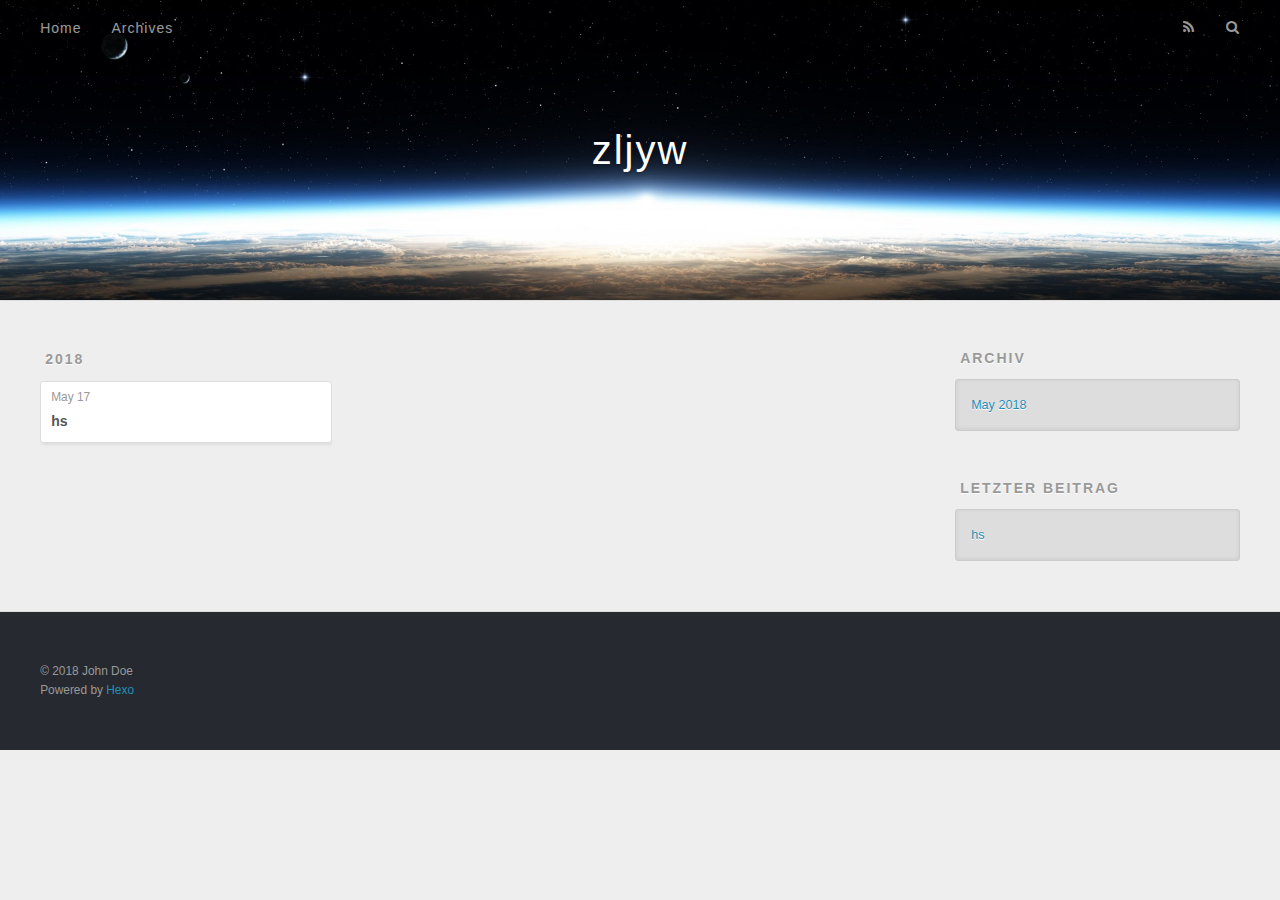
==== commit 1087542c: "Site updated: 2018-05-17 20:02:16" ====
--- a/archives/index.html
+++ b/archives/index.html
@@ -1,551 +1,169 @@
 <!DOCTYPE html>
+<html>
+<head>
+  <meta charset="utf-8">
+  
+
+  
+  <title>Archiv | zljyw</title>
+  <meta name="viewport" content="width=device-width, initial-scale=1, maximum-scale=1">
+  <meta property="og:type" content="website">
+<meta property="og:title" content="zljyw">
+<meta property="og:url" content="http://yoursite.com/archives/index.html">
+<meta property="og:site_name" content="zljyw">
+<meta name="twitter:card" content="summary">
+<meta name="twitter:title" content="zljyw">
+  
+    <link rel="alternate" href="/atom.xml" title="zljyw" type="application/atom+xml">
+  
+  
+    <link rel="icon" href="/favicon.png">
+  
+  
+    <link href="//fonts.googleapis.com/css?family=Source+Code+Pro" rel="stylesheet" type="text/css">
+  
+  <link rel="stylesheet" href="/css/style.css">
+</head>
+
+<body>
+  <div id="container">
+    <div id="wrap">
+      <header id="header">
+  <div id="banner"></div>
+  <div id="header-outer" class="outer">
+    <div id="header-title" class="inner">
+      <h1 id="logo-wrap">
+        <a href="/" id="logo">zljyw</a>
+      </h1>
+      
+    </div>
+    <div id="header-inner" class="inner">
+      <nav id="main-nav">
+        <a id="main-nav-toggle" class="nav-icon"></a>
+        
+          <a class="main-nav-link" href="/">Home</a>
+        
+          <a class="main-nav-link" href="/archives">Archives</a>
+        
+      </nav>
+      <nav id="sub-nav">
+        
+          <a id="nav-rss-link" class="nav-icon" href="/atom.xml" title="RSS Feed"></a>
+        
+        <a id="nav-search-btn" class="nav-icon" title="Suche"></a>
+      </nav>
+      <div id="search-form-wrap">
+        <form action="//google.com/search" method="get" accept-charset="UTF-8" class="search-form"><input type="search" name="q" class="search-form-input" placeholder="Search"><button type="submit" class="search-form-submit">&#xF002;</button><input type="hidden" name="sitesearch" value="http://yoursite.com"></form>
+      </div>
+    </div>
+  </div>
+</header>
+      <div class="outer">
+        <section id="main">
+  
+  
+    
+    
+      
+      
+      <section class="archives-wrap">
+        <div class="archive-year-wrap">
+          <a href="/archives/2018" class="archive-year">2018</a>
+        </div>
+        <div class="archives">
+    
+    <article class="archive-article archive-type-post">
+  <div class="archive-article-inner">
+    <header class="archive-article-header">
+      <a href="/2018/05/17/hs/" class="archive-article-date">
+  <time datetime="2018-05-17T12:01:16.000Z" itemprop="datePublished">May 17</time>
+</a>
+      
+  
+    <h1 itemprop="name">
+      <a class="archive-article-title" href="/2018/05/17/hs/">hs</a>
+    </h1>
+  
+
+    </header>
+  </div>
+</article>
+  
+  
+    </div></section>
+  
+
+
+</section>
+        
+          <aside id="sidebar">
+  
+    
+
+  
+    
+
+  
+    
+  
+    
+  <div class="widget-wrap">
+    <h3 class="widget-title">Archiv</h3>
+    <div class="widget">
+      <ul class="archive-list"><li class="archive-list-item"><a class="archive-list-link" href="/archives/2018/05/">May 2018</a></li></ul>
+    </div>
+  </div>
+
+
+  
+    
+  <div class="widget-wrap">
+    <h3 class="widget-title">letzter Beitrag</h3>
+    <div class="widget">
+      <ul>
+        
+          <li>
+            <a href="/2018/05/17/hs/">hs</a>
+          </li>
+        
+      </ul>
+    </div>
+  </div>
+
+  
+</aside>
+        
+      </div>
+      <footer id="footer">
+  
+  <div class="outer">
+    <div id="footer-info" class="inner">
+      &copy; 2018 John Doe<br>
+      Powered by <a href="http://hexo.io/" target="_blank">Hexo</a>
+    </div>
+  </div>
+</footer>
+    </div>
+    <nav id="mobile-nav">
+  
+    <a href="/" class="mobile-nav-link">Home</a>
+  
+    <a href="/archives" class="mobile-nav-link">Archives</a>
+  
+</nav>
+    
+
+<script src="//ajax.googleapis.com/ajax/libs/jquery/2.0.3/jquery.min.js"></script>
+
+
+  <link rel="stylesheet" href="/fancybox/jquery.fancybox.css">
+  <script src="/fancybox/jquery.fancybox.pack.js"></script>
+
+
+<script src="/js/script.js"></script>
 
 
 
-  
-
-
-<html class="theme-next muse use-motion" lang="zh-Hans">
-<head>
-  <meta charset="UTF-8"/>
-<meta http-equiv="X-UA-Compatible" content="IE=edge" />
-<meta name="viewport" content="width=device-width, initial-scale=1, maximum-scale=1"/>
-<meta name="theme-color" content="#222">
-
-
-
-
-
-
-
-
-
-<meta http-equiv="Cache-Control" content="no-transform" />
-<meta http-equiv="Cache-Control" content="no-siteapp" />
-
-
-
-
-
-
-
-
-
-
-
-
-
-
-
-
-  
-  
-  <link href="/lib/fancybox/source/jquery.fancybox.css?v=2.1.5" rel="stylesheet" type="text/css" />
-
-
-
-
-
-
-
-<link href="/lib/font-awesome/css/font-awesome.min.css?v=4.6.2" rel="stylesheet" type="text/css" />
-
-<link href="/css/main.css?v=5.1.4" rel="stylesheet" type="text/css" />
-
-
-  <link rel="apple-touch-icon" sizes="180x180" href="/images/apple-touch-icon-next.png?v=5.1.4">
-
-
-  <link rel="icon" type="image/png" sizes="32x32" href="/images/favicon-32x32-next.png?v=5.1.4">
-
-
-  <link rel="icon" type="image/png" sizes="16x16" href="/images/favicon-16x16-next.png?v=5.1.4">
-
-
-  <link rel="mask-icon" href="/images/logo.svg?v=5.1.4" color="#222">
-
-
-
-
-
-  <meta name="keywords" content="Hexo, NexT" />
-
-
-
-
-
-
-
-
-
-
-<meta property="og:type" content="website">
-<meta property="og:title" content="zljyw">
-<meta property="og:url" content="http://yoursite.com/archives/index.html">
-<meta property="og:site_name" content="zljyw">
-<meta property="og:locale" content="zh-Hans">
-<meta name="twitter:card" content="summary">
-<meta name="twitter:title" content="zljyw">
-
-
-
-<script type="text/javascript" id="hexo.configurations">
-  var NexT = window.NexT || {};
-  var CONFIG = {
-    root: '/',
-    scheme: 'Muse',
-    version: '5.1.4',
-    sidebar: {"position":"left","display":"post","offset":12,"b2t":false,"scrollpercent":false,"onmobile":false},
-    fancybox: true,
-    tabs: true,
-    motion: {"enable":true,"async":false,"transition":{"post_block":"fadeIn","post_header":"slideDownIn","post_body":"slideDownIn","coll_header":"slideLeftIn","sidebar":"slideUpIn"}},
-    duoshuo: {
-      userId: '0',
-      author: '博主'
-    },
-    algolia: {
-      applicationID: '',
-      apiKey: '',
-      indexName: '',
-      hits: {"per_page":10},
-      labels: {"input_placeholder":"Search for Posts","hits_empty":"We didn't find any results for the search: ${query}","hits_stats":"${hits} results found in ${time} ms"}
-    }
-  };
-</script>
-
-
-
-  <link rel="canonical" href="http://yoursite.com/archives/"/>
-
-
-
-
-
-  <title>归档 | zljyw</title>
-  
-
-
-
-
-
-
-
-
-</head>
-
-<body itemscope itemtype="http://schema.org/WebPage" lang="zh-Hans">
-
-  
-  
-    
-  
-
-  <div class="container sidebar-position-left page-archive">
-    <div class="headband"></div>
-
-    <header id="header" class="header" itemscope itemtype="http://schema.org/WPHeader">
-      <div class="header-inner"><div class="site-brand-wrapper">
-  <div class="site-meta ">
-    
-
-    <div class="custom-logo-site-title">
-      <a href="/"  class="brand" rel="start">
-        <span class="logo-line-before"><i></i></span>
-        <span class="site-title">zljyw</span>
-        <span class="logo-line-after"><i></i></span>
-      </a>
-    </div>
-      
-        <p class="site-subtitle"></p>
-      
   </div>
-
-  <div class="site-nav-toggle">
-    <button>
-      <span class="btn-bar"></span>
-      <span class="btn-bar"></span>
-      <span class="btn-bar"></span>
-    </button>
-  </div>
-</div>
-
-<nav class="site-nav">
-  
-
-  
-    <ul id="menu" class="menu">
-      
-        
-        <li class="menu-item menu-item-home">
-          <a href="/" rel="section">
-            
-              <i class="menu-item-icon fa fa-fw fa-home"></i> <br />
-            
-            首页
-          </a>
-        </li>
-      
-        
-        <li class="menu-item menu-item-archives">
-          <a href="/archives/" rel="section">
-            
-              <i class="menu-item-icon fa fa-fw fa-archive"></i> <br />
-            
-            归档
-          </a>
-        </li>
-      
-
-      
-    </ul>
-  
-
-  
-</nav>
-
-
-
- </div>
-    </header>
-
-    <main id="main" class="main">
-      <div class="main-inner">
-        <div class="content-wrap">
-          <div id="content" class="content">
-            
-
-  
-  
-  
-  <div class="post-block archive">
-    <div id="posts" class="posts-collapse">
-      <span class="archive-move-on"></span>
-
-      <span class="archive-page-counter">
-        
-        
-        
-          
-        
-        嗯..! 目前共计 1 篇日志。 继续努力。
-      </span>
-
-      
-
-        
-        
-        
-
-        
-          
-          <div class="collection-title">
-            <h1 class="archive-year" id="archive-year-2018">2018</h1>
-          </div>
-        
-        
-
-        
-
-  <article class="post post-type-normal" itemscope itemtype="http://schema.org/Article">
-    <header class="post-header">
-
-      <h2 class="post-title">
-        
-            <a class="post-title-link" href="/2018/05/03/new-article/" itemprop="url">
-              
-                <span itemprop="name">new article</span>
-              
-            </a>
-        
-      </h2>
-
-      <div class="post-meta">
-        <time class="post-time" itemprop="dateCreated"
-              datetime="2018-05-03T21:24:12+08:00"
-              content="2018-05-03" >
-          05-03
-        </time>
-      </div>
-
-    </header>
-  </article>
-
-
-
-      
-
-    </div>
-  </div>
-  
-  
-  
-
-  
-
-
-
-          </div>
-          
-
-
-          
-
-        </div>
-        
-          
-  
-  <div class="sidebar-toggle">
-    <div class="sidebar-toggle-line-wrap">
-      <span class="sidebar-toggle-line sidebar-toggle-line-first"></span>
-      <span class="sidebar-toggle-line sidebar-toggle-line-middle"></span>
-      <span class="sidebar-toggle-line sidebar-toggle-line-last"></span>
-    </div>
-  </div>
-
-  <aside id="sidebar" class="sidebar">
-    
-    <div class="sidebar-inner">
-
-      
-
-      
-
-      <section class="site-overview-wrap sidebar-panel sidebar-panel-active">
-        <div class="site-overview">
-          <div class="site-author motion-element" itemprop="author" itemscope itemtype="http://schema.org/Person">
-            
-              <p class="site-author-name" itemprop="name">John Doe</p>
-              <p class="site-description motion-element" itemprop="description"></p>
-          </div>
-
-          <nav class="site-state motion-element">
-
-            
-              <div class="site-state-item site-state-posts">
-              
-                <a href="/archives/">
-              
-                  <span class="site-state-item-count">1</span>
-                  <span class="site-state-item-name">日志</span>
-                </a>
-              </div>
-            
-
-            
-
-            
-
-          </nav>
-
-          
-
-          
-
-          
-          
-
-          
-          
-
-          
-
-        </div>
-      </section>
-
-      
-
-      
-
-    </div>
-  </aside>
-
-
-        
-      </div>
-    </main>
-
-    <footer id="footer" class="footer">
-      <div class="footer-inner">
-        <div class="copyright">&copy; <span itemprop="copyrightYear">2018</span>
-  <span class="with-love">
-    <i class="fa fa-user"></i>
-  </span>
-  <span class="author" itemprop="copyrightHolder">John Doe</span>
-
-  
-</div>
-
-
-  <div class="powered-by">由 <a class="theme-link" target="_blank" href="https://hexo.io">Hexo</a> 强力驱动</div>
-
-
-
-  <span class="post-meta-divider">|</span>
-
-
-
-  <div class="theme-info">主题 &mdash; <a class="theme-link" target="_blank" href="https://github.com/iissnan/hexo-theme-next">NexT.Muse</a> v5.1.4</div>
-
-
-
-
-        
-
-
-
-
-
-
-
-        
-      </div>
-    </footer>
-
-    
-      <div class="back-to-top">
-        <i class="fa fa-arrow-up"></i>
-        
-      </div>
-    
-
-    
-
-  </div>
-
-  
-
-<script type="text/javascript">
-  if (Object.prototype.toString.call(window.Promise) !== '[object Function]') {
-    window.Promise = null;
-  }
-</script>
-
-
-
-
-
-
-
-
-
-  
-
-
-
-
-
-
-
-
-
-
-
-
-  
-  
-    <script type="text/javascript" src="/lib/jquery/index.js?v=2.1.3"></script>
-  
-
-  
-  
-    <script type="text/javascript" src="/lib/fastclick/lib/fastclick.min.js?v=1.0.6"></script>
-  
-
-  
-  
-    <script type="text/javascript" src="/lib/jquery_lazyload/jquery.lazyload.js?v=1.9.7"></script>
-  
-
-  
-  
-    <script type="text/javascript" src="/lib/velocity/velocity.min.js?v=1.2.1"></script>
-  
-
-  
-  
-    <script type="text/javascript" src="/lib/velocity/velocity.ui.min.js?v=1.2.1"></script>
-  
-
-  
-  
-    <script type="text/javascript" src="/lib/fancybox/source/jquery.fancybox.pack.js?v=2.1.5"></script>
-  
-
-
-  
-
-
-  <script type="text/javascript" src="/js/src/utils.js?v=5.1.4"></script>
-
-  <script type="text/javascript" src="/js/src/motion.js?v=5.1.4"></script>
-
-
-
-  
-  
-
-  
-
-  
-
-
-  <script type="text/javascript" src="/js/src/bootstrap.js?v=5.1.4"></script>
-
-
-
-  
-
-
-  
-
-
-
-
-	
-
-
-
-
-
-  
-
-
-
-
-
-  
-
-
-
-
-
-
-
-
-
-
-
-
-  
-
-
-
-
-
-  
-
-  
-
-  
-
-  
-  
-
-  
-
-  
-
-  
-
 </body>
-</html>
+</html>--- a/css/style.css
+++ b/css/style.css
@@ -0,0 +1,1374 @@
+body {
+  width: 100%;
+}
+body:before,
+body:after {
+  content: "";
+  display: table;
+}
+body:after {
+  clear: both;
+}
+html,
+body,
+div,
+span,
+applet,
+object,
+iframe,
+h1,
+h2,
+h3,
+h4,
+h5,
+h6,
+p,
+blockquote,
+pre,
+a,
+abbr,
+acronym,
+address,
+big,
+cite,
+code,
+del,
+dfn,
+em,
+img,
+ins,
+kbd,
+q,
+s,
+samp,
+small,
+strike,
+strong,
+sub,
+sup,
+tt,
+var,
+dl,
+dt,
+dd,
+ol,
+ul,
+li,
+fieldset,
+form,
+label,
+legend,
+table,
+caption,
+tbody,
+tfoot,
+thead,
+tr,
+th,
+td {
+  margin: 0;
+  padding: 0;
+  border: 0;
+  outline: 0;
+  font-weight: inherit;
+  font-style: inherit;
+  font-family: inherit;
+  font-size: 100%;
+  vertical-align: baseline;
+}
+body {
+  line-height: 1;
+  color: #000;
+  background: #fff;
+}
+ol,
+ul {
+  list-style: none;
+}
+table {
+  border-collapse: separate;
+  border-spacing: 0;
+  vertical-align: middle;
+}
+caption,
+th,
+td {
+  text-align: left;
+  font-weight: normal;
+  vertical-align: middle;
+}
+a img {
+  border: none;
+}
+input,
+button {
+  margin: 0;
+  padding: 0;
+}
+input::-moz-focus-inner,
+button::-moz-focus-inner {
+  border: 0;
+  padding: 0;
+}
+@font-face {
+  font-family: FontAwesome;
+  font-style: normal;
+  font-weight: normal;
+  src: url("fonts/fontawesome-webfont.eot?v=#4.0.3");
+  src: url("fonts/fontawesome-webfont.eot?#iefix&v=#4.0.3") format("embedded-opentype"), url("fonts/fontawesome-webfont.woff?v=#4.0.3") format("woff"), url("fonts/fontawesome-webfont.ttf?v=#4.0.3") format("truetype"), url("fonts/fontawesome-webfont.svg#fontawesomeregular?v=#4.0.3") format("svg");
+}
+html,
+body,
+#container {
+  height: 100%;
+}
+body {
+  background: #eee;
+  font: 14px -apple-system, BlinkMacSystemFont, "Segoe UI", "Roboto", "Oxygen", "Ubuntu", "Cantarell", "Fira Sans", "Droid Sans", "Helvetica Neue", sans-serif;
+  -webkit-text-size-adjust: 100%;
+}
+.outer {
+  max-width: 1220px;
+  margin: 0 auto;
+  padding: 0 20px;
+}
+.outer:before,
+.outer:after {
+  content: "";
+  display: table;
+}
+.outer:after {
+  clear: both;
+}
+.inner {
+  display: inline;
+  float: left;
+  width: 98.33333333333333%;
+  margin: 0 0.833333333333333%;
+}
+.left,
+.alignleft {
+  float: left;
+}
+.right,
+.alignright {
+  float: right;
+}
+.clear {
+  clear: both;
+}
+#container {
+  position: relative;
+}
+.mobile-nav-on {
+  overflow: hidden;
+}
+#wrap {
+  height: 100%;
+  width: 100%;
+  position: absolute;
+  top: 0;
+  left: 0;
+  -webkit-transition: 0.2s ease-out;
+  -moz-transition: 0.2s ease-out;
+  -ms-transition: 0.2s ease-out;
+  transition: 0.2s ease-out;
+  z-index: 1;
+  background: #eee;
+}
+.mobile-nav-on #wrap {
+  left: 280px;
+}
+@media screen and (min-width: 768px) {
+  #main {
+    display: inline;
+    float: left;
+    width: 73.33333333333333%;
+    margin: 0 0.833333333333333%;
+  }
+}
+.article-date,
+.article-category-link,
+.archive-year,
+.widget-title {
+  text-decoration: none;
+  text-transform: uppercase;
+  letter-spacing: 2px;
+  color: #999;
+  margin-bottom: 1em;
+  margin-left: 5px;
+  line-height: 1em;
+  text-shadow: 0 1px #fff;
+  font-weight: bold;
+}
+.article-inner,
+.archive-article-inner {
+  background: #fff;
+  -webkit-box-shadow: 1px 2px 3px #ddd;
+  box-shadow: 1px 2px 3px #ddd;
+  border: 1px solid #ddd;
+  border-radius: 3px;
+}
+.article-entry h1,
+.widget h1 {
+  font-size: 2em;
+}
+.article-entry h2,
+.widget h2 {
+  font-size: 1.5em;
+}
+.article-entry h3,
+.widget h3 {
+  font-size: 1.3em;
+}
+.article-entry h4,
+.widget h4 {
+  font-size: 1.2em;
+}
+.article-entry h5,
+.widget h5 {
+  font-size: 1em;
+}
+.article-entry h6,
+.widget h6 {
+  font-size: 1em;
+  color: #999;
+}
+.article-entry hr,
+.widget hr {
+  border: 1px dashed #ddd;
+}
+.article-entry strong,
+.widget strong {
+  font-weight: bold;
+}
+.article-entry em,
+.widget em,
+.article-entry cite,
+.widget cite {
+  font-style: italic;
+}
+.article-entry sup,
+.widget sup,
+.article-entry sub,
+.widget sub {
+  font-size: 0.75em;
+  line-height: 0;
+  position: relative;
+  vertical-align: baseline;
+}
+.article-entry sup,
+.widget sup {
+  top: -0.5em;
+}
+.article-entry sub,
+.widget sub {
+  bottom: -0.2em;
+}
+.article-entry small,
+.widget small {
+  font-size: 0.85em;
+}
+.article-entry acronym,
+.widget acronym,
+.article-entry abbr,
+.widget abbr {
+  border-bottom: 1px dotted;
+}
+.article-entry ul,
+.widget ul,
+.article-entry ol,
+.widget ol,
+.article-entry dl,
+.widget dl {
+  margin: 0 20px;
+  line-height: 1.6em;
+}
+.article-entry ul ul,
+.widget ul ul,
+.article-entry ol ul,
+.widget ol ul,
+.article-entry ul ol,
+.widget ul ol,
+.article-entry ol ol,
+.widget ol ol {
+  margin-top: 0;
+  margin-bottom: 0;
+}
+.article-entry ul,
+.widget ul {
+  list-style: disc;
+}
+.article-entry ol,
+.widget ol {
+  list-style: decimal;
+}
+.article-entry dt,
+.widget dt {
+  font-weight: bold;
+}
+#header {
+  height: 300px;
+  position: relative;
+  border-bottom: 1px solid #ddd;
+}
+#header:before,
+#header:after {
+  content: "";
+  position: absolute;
+  left: 0;
+  right: 0;
+  height: 40px;
+}
+#header:before {
+  top: 0;
+  background: -webkit-linear-gradient(rgba(0,0,0,0.2), transparent);
+  background: -moz-linear-gradient(rgba(0,0,0,0.2), transparent);
+  background: -ms-linear-gradient(rgba(0,0,0,0.2), transparent);
+  background: linear-gradient(rgba(0,0,0,0.2), transparent);
+}
+#header:after {
+  bottom: 0;
+  background: -webkit-linear-gradient(transparent, rgba(0,0,0,0.2));
+  background: -moz-linear-gradient(transparent, rgba(0,0,0,0.2));
+  background: -ms-linear-gradient(transparent, rgba(0,0,0,0.2));
+  background: linear-gradient(transparent, rgba(0,0,0,0.2));
+}
+#header-outer {
+  height: 100%;
+  position: relative;
+}
+#header-inner {
+  position: relative;
+  overflow: hidden;
+}
+#banner {
+  position: absolute;
+  top: 0;
+  left: 0;
+  width: 100%;
+  height: 100%;
+  background: url("images/banner.jpg") center #000;
+  -webkit-background-size: cover;
+  -moz-background-size: cover;
+  background-size: cover;
+  z-index: -1;
+}
+#header-title {
+  text-align: center;
+  height: 40px;
+  position: absolute;
+  top: 50%;
+  left: 0;
+  margin-top: -20px;
+}
+#logo,
+#subtitle {
+  text-decoration: none;
+  color: #fff;
+  font-weight: 300;
+  text-shadow: 0 1px 4px rgba(0,0,0,0.3);
+}
+#logo {
+  font-size: 40px;
+  line-height: 40px;
+  letter-spacing: 2px;
+}
+#subtitle {
+  font-size: 16px;
+  line-height: 16px;
+  letter-spacing: 1px;
+}
+#subtitle-wrap {
+  margin-top: 16px;
+}
+#main-nav {
+  float: left;
+  margin-left: -15px;
+}
+.nav-icon,
+.main-nav-link {
+  float: left;
+  color: #fff;
+  opacity: 0.6;
+  text-decoration: none;
+  text-shadow: 0 1px rgba(0,0,0,0.2);
+  -webkit-transition: opacity 0.2s;
+  -moz-transition: opacity 0.2s;
+  -ms-transition: opacity 0.2s;
+  transition: opacity 0.2s;
+  display: block;
+  padding: 20px 15px;
+}
+.nav-icon:hover,
+.main-nav-link:hover {
+  opacity: 1;
+}
+.nav-icon {
+  font-family: FontAwesome;
+  text-align: center;
+  font-size: 14px;
+  width: 14px;
+  height: 14px;
+  padding: 20px 15px;
+  position: relative;
+  cursor: pointer;
+}
+.main-nav-link {
+  font-weight: 300;
+  letter-spacing: 1px;
+}
+@media screen and (max-width: 479px) {
+  .main-nav-link {
+    display: none;
+  }
+}
+#main-nav-toggle {
+  display: none;
+}
+#main-nav-toggle:before {
+  content: "\f0c9";
+}
+@media screen and (max-width: 479px) {
+  #main-nav-toggle {
+    display: block;
+  }
+}
+#sub-nav {
+  float: right;
+  margin-right: -15px;
+}
+#nav-rss-link:before {
+  content: "\f09e";
+}
+#nav-search-btn:before {
+  content: "\f002";
+}
+#search-form-wrap {
+  position: absolute;
+  top: 15px;
+  width: 150px;
+  height: 30px;
+  right: -150px;
+  opacity: 0;
+  -webkit-transition: 0.2s ease-out;
+  -moz-transition: 0.2s ease-out;
+  -ms-transition: 0.2s ease-out;
+  transition: 0.2s ease-out;
+}
+#search-form-wrap.on {
+  opacity: 1;
+  right: 0;
+}
+@media screen and (max-width: 479px) {
+  #search-form-wrap {
+    width: 100%;
+    right: -100%;
+  }
+}
+.search-form {
+  position: absolute;
+  top: 0;
+  left: 0;
+  right: 0;
+  background: #fff;
+  padding: 5px 15px;
+  border-radius: 15px;
+  -webkit-box-shadow: 0 0 10px rgba(0,0,0,0.3);
+  box-shadow: 0 0 10px rgba(0,0,0,0.3);
+}
+.search-form-input {
+  border: none;
+  background: none;
+  color: #555;
+  width: 100%;
+  font: 13px -apple-system, BlinkMacSystemFont, "Segoe UI", "Roboto", "Oxygen", "Ubuntu", "Cantarell", "Fira Sans", "Droid Sans", "Helvetica Neue", sans-serif;
+  outline: none;
+}
+.search-form-input::-webkit-search-results-decoration,
+.search-form-input::-webkit-search-cancel-button {
+  -webkit-appearance: none;
+}
+.search-form-submit {
+  position: absolute;
+  top: 50%;
+  right: 10px;
+  margin-top: -7px;
+  font: 13px FontAwesome;
+  border: none;
+  background: none;
+  color: #bbb;
+  cursor: pointer;
+}
+.search-form-submit:hover,
+.search-form-submit:focus {
+  color: #777;
+}
+.article {
+  margin: 50px 0;
+}
+.article-inner {
+  overflow: hidden;
+}
+.article-meta:before,
+.article-meta:after {
+  content: "";
+  display: table;
+}
+.article-meta:after {
+  clear: both;
+}
+.article-date {
+  float: left;
+}
+.article-category {
+  float: left;
+  line-height: 1em;
+  color: #ccc;
+  text-shadow: 0 1px #fff;
+  margin-left: 8px;
+}
+.article-category:before {
+  content: "\2022";
+}
+.article-category-link {
+  margin: 0 12px 1em;
+}
+.article-header {
+  padding: 20px 20px 0;
+}
+.article-title {
+  text-decoration: none;
+  font-size: 2em;
+  font-weight: bold;
+  color: #555;
+  line-height: 1.1em;
+  -webkit-transition: color 0.2s;
+  -moz-transition: color 0.2s;
+  -ms-transition: color 0.2s;
+  transition: color 0.2s;
+}
+a.article-title:hover {
+  color: #258fb8;
+}
+.article-entry {
+  color: #555;
+  padding: 0 20px;
+}
+.article-entry:before,
+.article-entry:after {
+  content: "";
+  display: table;
+}
+.article-entry:after {
+  clear: both;
+}
+.article-entry p,
+.article-entry table {
+  line-height: 1.6em;
+  margin: 1.6em 0;
+}
+.article-entry h1,
+.article-entry h2,
+.article-entry h3,
+.article-entry h4,
+.article-entry h5,
+.article-entry h6 {
+  font-weight: bold;
+}
+.article-entry h1,
+.article-entry h2,
+.article-entry h3,
+.article-entry h4,
+.article-entry h5,
+.article-entry h6 {
+  line-height: 1.1em;
+  margin: 1.1em 0;
+}
+.article-entry a {
+  color: #258fb8;
+  text-decoration: none;
+}
+.article-entry a:hover {
+  text-decoration: underline;
+}
+.article-entry ul,
+.article-entry ol,
+.article-entry dl {
+  margin-top: 1.6em;
+  margin-bottom: 1.6em;
+}
+.article-entry img,
+.article-entry video {
+  max-width: 100%;
+  height: auto;
+  display: block;
+  margin: auto;
+}
+.article-entry iframe {
+  border: none;
+}
+.article-entry table {
+  width: 100%;
+  border-collapse: collapse;
+  border-spacing: 0;
+}
+.article-entry th {
+  font-weight: bold;
+  border-bottom: 3px solid #ddd;
+  padding-bottom: 0.5em;
+}
+.article-entry td {
+  border-bottom: 1px solid #ddd;
+  padding: 10px 0;
+}
+.article-entry blockquote {
+  font-family: Georgia, "Times New Roman", serif;
+  font-size: 1.4em;
+  margin: 1.6em 20px;
+  text-align: center;
+}
+.article-entry blockquote footer {
+  font-size: 14px;
+  margin: 1.6em 0;
+  font-family: -apple-system, BlinkMacSystemFont, "Segoe UI", "Roboto", "Oxygen", "Ubuntu", "Cantarell", "Fira Sans", "Droid Sans", "Helvetica Neue", sans-serif;
+}
+.article-entry blockquote footer cite:before {
+  content: "—";
+  padding: 0 0.5em;
+}
+.article-entry .pullquote {
+  text-align: left;
+  width: 45%;
+  margin: 0;
+}
+.article-entry .pullquote.left {
+  margin-left: 0.5em;
+  margin-right: 1em;
+}
+.article-entry .pullquote.right {
+  margin-right: 0.5em;
+  margin-left: 1em;
+}
+.article-entry .caption {
+  color: #999;
+  display: block;
+  font-size: 0.9em;
+  margin-top: 0.5em;
+  position: relative;
+  text-align: center;
+}
+.article-entry .video-container {
+  position: relative;
+  padding-top: 56.25%;
+  height: 0;
+  overflow: hidden;
+}
+.article-entry .video-container iframe,
+.article-entry .video-container object,
+.article-entry .video-container embed {
+  position: absolute;
+  top: 0;
+  left: 0;
+  width: 100%;
+  height: 100%;
+  margin-top: 0;
+}
+.article-more-link a {
+  display: inline-block;
+  line-height: 1em;
+  padding: 6px 15px;
+  border-radius: 15px;
+  background: #eee;
+  color: #999;
+  text-shadow: 0 1px #fff;
+  text-decoration: none;
+}
+.article-more-link a:hover {
+  background: #258fb8;
+  color: #fff;
+  text-decoration: none;
+  text-shadow: 0 1px #1e7293;
+}
+.article-footer {
+  font-size: 0.85em;
+  line-height: 1.6em;
+  border-top: 1px solid #ddd;
+  padding-top: 1.6em;
+  margin: 0 20px 20px;
+}
+.article-footer:before,
+.article-footer:after {
+  content: "";
+  display: table;
+}
+.article-footer:after {
+  clear: both;
+}
+.article-footer a {
+  color: #999;
+  text-decoration: none;
+}
+.article-footer a:hover {
+  color: #555;
+}
+.article-tag-list-item {
+  float: left;
+  margin-right: 10px;
+}
+.article-tag-list-link:before {
+  content: "#";
+}
+.article-comment-link {
+  float: right;
+}
+.article-comment-link:before {
+  content: "\f075";
+  font-family: FontAwesome;
+  padding-right: 8px;
+}
+.article-share-link {
+  cursor: pointer;
+  float: right;
+  margin-left: 20px;
+}
+.article-share-link:before {
+  content: "\f064";
+  font-family: FontAwesome;
+  padding-right: 6px;
+}
+#article-nav {
+  position: relative;
+}
+#article-nav:before,
+#article-nav:after {
+  content: "";
+  display: table;
+}
+#article-nav:after {
+  clear: both;
+}
+@media screen and (min-width: 768px) {
+  #article-nav {
+    margin: 50px 0;
+  }
+  #article-nav:before {
+    width: 8px;
+    height: 8px;
+    position: absolute;
+    top: 50%;
+    left: 50%;
+    margin-top: -4px;
+    margin-left: -4px;
+    content: "";
+    border-radius: 50%;
+    background: #ddd;
+    -webkit-box-shadow: 0 1px 2px #fff;
+    box-shadow: 0 1px 2px #fff;
+  }
+}
+.article-nav-link-wrap {
+  text-decoration: none;
+  text-shadow: 0 1px #fff;
+  color: #999;
+  -webkit-box-sizing: border-box;
+  -moz-box-sizing: border-box;
+  box-sizing: border-box;
+  margin-top: 50px;
+  text-align: center;
+  display: block;
+}
+.article-nav-link-wrap:hover {
+  color: #555;
+}
+@media screen and (min-width: 768px) {
+  .article-nav-link-wrap {
+    width: 50%;
+    margin-top: 0;
+  }
+}
+@media screen and (min-width: 768px) {
+  #article-nav-newer {
+    float: left;
+    text-align: right;
+    padding-right: 20px;
+  }
+}
+@media screen and (min-width: 768px) {
+  #article-nav-older {
+    float: right;
+    text-align: left;
+    padding-left: 20px;
+  }
+}
+.article-nav-caption {
+  text-transform: uppercase;
+  letter-spacing: 2px;
+  color: #ddd;
+  line-height: 1em;
+  font-weight: bold;
+}
+#article-nav-newer .article-nav-caption {
+  margin-right: -2px;
+}
+.article-nav-title {
+  font-size: 0.85em;
+  line-height: 1.6em;
+  margin-top: 0.5em;
+}
+.article-share-box {
+  position: absolute;
+  display: none;
+  background: #fff;
+  -webkit-box-shadow: 1px 2px 10px rgba(0,0,0,0.2);
+  box-shadow: 1px 2px 10px rgba(0,0,0,0.2);
+  border-radius: 3px;
+  margin-left: -145px;
+  overflow: hidden;
+  z-index: 1;
+}
+.article-share-box.on {
+  display: block;
+}
+.article-share-input {
+  width: 100%;
+  background: none;
+  -webkit-box-sizing: border-box;
+  -moz-box-sizing: border-box;
+  box-sizing: border-box;
+  font: 14px -apple-system, BlinkMacSystemFont, "Segoe UI", "Roboto", "Oxygen", "Ubuntu", "Cantarell", "Fira Sans", "Droid Sans", "Helvetica Neue", sans-serif;
+  padding: 0 15px;
+  color: #555;
+  outline: none;
+  border: 1px solid #ddd;
+  border-radius: 3px 3px 0 0;
+  height: 36px;
+  line-height: 36px;
+}
+.article-share-links {
+  background: #eee;
+}
+.article-share-links:before,
+.article-share-links:after {
+  content: "";
+  display: table;
+}
+.article-share-links:after {
+  clear: both;
+}
+.article-share-twitter,
+.article-share-facebook,
+.article-share-pinterest,
+.article-share-google {
+  width: 50px;
+  height: 36px;
+  display: block;
+  float: left;
+  position: relative;
+  color: #999;
+  text-shadow: 0 1px #fff;
+}
+.article-share-twitter:before,
+.article-share-facebook:before,
+.article-share-pinterest:before,
+.article-share-google:before {
+  font-size: 20px;
+  font-family: FontAwesome;
+  width: 20px;
+  height: 20px;
+  position: absolute;
+  top: 50%;
+  left: 50%;
+  margin-top: -10px;
+  margin-left: -10px;
+  text-align: center;
+}
+.article-share-twitter:hover,
+.article-share-facebook:hover,
+.article-share-pinterest:hover,
+.article-share-google:hover {
+  color: #fff;
+}
+.article-share-twitter:before {
+  content: "\f099";
+}
+.article-share-twitter:hover {
+  background: #00aced;
+  text-shadow: 0 1px #008abe;
+}
+.article-share-facebook:before {
+  content: "\f09a";
+}
+.article-share-facebook:hover {
+  background: #3b5998;
+  text-shadow: 0 1px #2f477a;
+}
+.article-share-pinterest:before {
+  content: "\f0d2";
+}
+.article-share-pinterest:hover {
+  background: #cb2027;
+  text-shadow: 0 1px #a21a1f;
+}
+.article-share-google:before {
+  content: "\f0d5";
+}
+.article-share-google:hover {
+  background: #dd4b39;
+  text-shadow: 0 1px #be3221;
+}
+.article-gallery {
+  background: #000;
+  position: relative;
+}
+.article-gallery-photos {
+  position: relative;
+  overflow: hidden;
+}
+.article-gallery-img {
+  display: none;
+  max-width: 100%;
+}
+.article-gallery-img:first-child {
+  display: block;
+}
+.article-gallery-img.loaded {
+  position: absolute;
+  display: block;
+}
+.article-gallery-img img {
+  display: block;
+  max-width: 100%;
+  margin: 0 auto;
+}
+#comments {
+  background: #fff;
+  -webkit-box-shadow: 1px 2px 3px #ddd;
+  box-shadow: 1px 2px 3px #ddd;
+  padding: 20px;
+  border: 1px solid #ddd;
+  border-radius: 3px;
+  margin: 50px 0;
+}
+#comments a {
+  color: #258fb8;
+}
+.archives-wrap {
+  margin: 50px 0;
+}
+.archives:before,
+.archives:after {
+  content: "";
+  display: table;
+}
+.archives:after {
+  clear: both;
+}
+.archive-year-wrap {
+  margin-bottom: 1em;
+}
+.archives {
+  -webkit-column-gap: 10px;
+  -moz-column-gap: 10px;
+  column-gap: 10px;
+}
+@media screen and (min-width: 480px) and (max-width: 767px) {
+  .archives {
+    -webkit-column-count: 2;
+    -moz-column-count: 2;
+    column-count: 2;
+  }
+}
+@media screen and (min-width: 768px) {
+  .archives {
+    -webkit-column-count: 3;
+    -moz-column-count: 3;
+    column-count: 3;
+  }
+}
+.archive-article {
+  -webkit-column-break-inside: avoid;
+  page-break-inside: avoid;
+  overflow: hidden;
+  break-inside: avoid-column;
+}
+.archive-article-inner {
+  padding: 10px;
+  margin-bottom: 15px;
+}
+.archive-article-title {
+  text-decoration: none;
+  font-weight: bold;
+  color: #555;
+  -webkit-transition: color 0.2s;
+  -moz-transition: color 0.2s;
+  -ms-transition: color 0.2s;
+  transition: color 0.2s;
+  line-height: 1.6em;
+}
+.archive-article-title:hover {
+  color: #258fb8;
+}
+.archive-article-footer {
+  margin-top: 1em;
+}
+.archive-article-date {
+  color: #999;
+  text-decoration: none;
+  font-size: 0.85em;
+  line-height: 1em;
+  margin-bottom: 0.5em;
+  display: block;
+}
+#page-nav {
+  margin: 50px auto;
+  background: #fff;
+  -webkit-box-shadow: 1px 2px 3px #ddd;
+  box-shadow: 1px 2px 3px #ddd;
+  border: 1px solid #ddd;
+  border-radius: 3px;
+  text-align: center;
+  color: #999;
+  overflow: hidden;
+}
+#page-nav:before,
+#page-nav:after {
+  content: "";
+  display: table;
+}
+#page-nav:after {
+  clear: both;
+}
+#page-nav a,
+#page-nav span {
+  padding: 10px 20px;
+  line-height: 1;
+  height: 2ex;
+}
+#page-nav a {
+  color: #999;
+  text-decoration: none;
+}
+#page-nav a:hover {
+  background: #999;
+  color: #fff;
+}
+#page-nav .prev {
+  float: left;
+}
+#page-nav .next {
+  float: right;
+}
+#page-nav .page-number {
+  display: inline-block;
+}
+@media screen and (max-width: 479px) {
+  #page-nav .page-number {
+    display: none;
+  }
+}
+#page-nav .current {
+  color: #555;
+  font-weight: bold;
+}
+#page-nav .space {
+  color: #ddd;
+}
+#footer {
+  background: #262a30;
+  padding: 50px 0;
+  border-top: 1px solid #ddd;
+  color: #999;
+}
+#footer a {
+  color: #258fb8;
+  text-decoration: none;
+}
+#footer a:hover {
+  text-decoration: underline;
+}
+#footer-info {
+  line-height: 1.6em;
+  font-size: 0.85em;
+}
+.article-entry pre,
+.article-entry .highlight {
+  background: #2d2d2d;
+  margin: 0 -20px;
+  padding: 15px 20px;
+  border-style: solid;
+  border-color: #ddd;
+  border-width: 1px 0;
+  overflow: auto;
+  color: #ccc;
+  line-height: 22.400000000000002px;
+}
+.article-entry .highlight .gutter pre,
+.article-entry .gist .gist-file .gist-data .line-numbers {
+  color: #666;
+  font-size: 0.85em;
+}
+.article-entry pre,
+.article-entry code {
+  font-family: "Source Code Pro", Consolas, Monaco, Menlo, Consolas, monospace;
+}
+.article-entry code {
+  background: #eee;
+  text-shadow: 0 1px #fff;
+  padding: 0 0.3em;
+}
+.article-entry pre code {
+  background: none;
+  text-shadow: none;
+  padding: 0;
+}
+.article-entry .highlight pre {
+  border: none;
+  margin: 0;
+  padding: 0;
+}
+.article-entry .highlight table {
+  margin: 0;
+  width: auto;
+}
+.article-entry .highlight td {
+  border: none;
+  padding: 0;
+}
+.article-entry .highlight figcaption {
+  font-size: 0.85em;
+  color: #999;
+  line-height: 1em;
+  margin-bottom: 1em;
+}
+.article-entry .highlight figcaption:before,
+.article-entry .highlight figcaption:after {
+  content: "";
+  display: table;
+}
+.article-entry .highlight figcaption:after {
+  clear: both;
+}
+.article-entry .highlight figcaption a {
+  float: right;
+}
+.article-entry .highlight .gutter pre {
+  text-align: right;
+  padding-right: 20px;
+}
+.article-entry .highlight .line {
+  height: 22.400000000000002px;
+}
+.article-entry .highlight .line.marked {
+  background: #515151;
+}
+.article-entry .gist {
+  margin: 0 -20px;
+  border-style: solid;
+  border-color: #ddd;
+  border-width: 1px 0;
+  background: #2d2d2d;
+  padding: 15px 20px 15px 0;
+}
+.article-entry .gist .gist-file {
+  border: none;
+  font-family: "Source Code Pro", Consolas, Monaco, Menlo, Consolas, monospace;
+  margin: 0;
+}
+.article-entry .gist .gist-file .gist-data {
+  background: none;
+  border: none;
+}
+.article-entry .gist .gist-file .gist-data .line-numbers {
+  background: none;
+  border: none;
+  padding: 0 20px 0 0;
+}
+.article-entry .gist .gist-file .gist-data .line-data {
+  padding: 0 !important;
+}
+.article-entry .gist .gist-file .highlight {
+  margin: 0;
+  padding: 0;
+  border: none;
+}
+.article-entry .gist .gist-file .gist-meta {
+  background: #2d2d2d;
+  color: #999;
+  font: 0.85em -apple-system, BlinkMacSystemFont, "Segoe UI", "Roboto", "Oxygen", "Ubuntu", "Cantarell", "Fira Sans", "Droid Sans", "Helvetica Neue", sans-serif;
+  text-shadow: 0 0;
+  padding: 0;
+  margin-top: 1em;
+  margin-left: 20px;
+}
+.article-entry .gist .gist-file .gist-meta a {
+  color: #258fb8;
+  font-weight: normal;
+}
+.article-entry .gist .gist-file .gist-meta a:hover {
+  text-decoration: underline;
+}
+pre .comment,
+pre .title {
+  color: #999;
+}
+pre .variable,
+pre .attribute,
+pre .tag,
+pre .regexp,
+pre .ruby .constant,
+pre .xml .tag .title,
+pre .xml .pi,
+pre .xml .doctype,
+pre .html .doctype,
+pre .css .id,
+pre .css .class,
+pre .css .pseudo {
+  color: #f2777a;
+}
+pre .number,
+pre .preprocessor,
+pre .built_in,
+pre .literal,
+pre .params,
+pre .constant {
+  color: #f99157;
+}
+pre .class,
+pre .ruby .class .title,
+pre .css .rules .attribute {
+  color: #9c9;
+}
+pre .string,
+pre .value,
+pre .inheritance,
+pre .header,
+pre .ruby .symbol,
+pre .xml .cdata {
+  color: #9c9;
+}
+pre .css .hexcolor {
+  color: #6cc;
+}
+pre .function,
+pre .python .decorator,
+pre .python .title,
+pre .ruby .function .title,
+pre .ruby .title .keyword,
+pre .perl .sub,
+pre .javascript .title,
+pre .coffeescript .title {
+  color: #69c;
+}
+pre .keyword,
+pre .javascript .function {
+  color: #c9c;
+}
+@media screen and (max-width: 479px) {
+  #mobile-nav {
+    position: absolute;
+    top: 0;
+    left: 0;
+    width: 280px;
+    height: 100%;
+    background: #191919;
+    border-right: 1px solid #fff;
+  }
+}
+@media screen and (max-width: 479px) {
+  .mobile-nav-link {
+    display: block;
+    color: #999;
+    text-decoration: none;
+    padding: 15px 20px;
+    font-weight: bold;
+  }
+  .mobile-nav-link:hover {
+    color: #fff;
+  }
+}
+@media screen and (min-width: 768px) {
+  #sidebar {
+    display: inline;
+    float: left;
+    width: 23.333333333333332%;
+    margin: 0 0.833333333333333%;
+  }
+}
+.widget-wrap {
+  margin: 50px 0;
+}
+.widget {
+  color: #777;
+  text-shadow: 0 1px #fff;
+  background: #ddd;
+  -webkit-box-shadow: 0 -1px 4px #ccc inset;
+  box-shadow: 0 -1px 4px #ccc inset;
+  border: 1px solid #ccc;
+  padding: 15px;
+  border-radius: 3px;
+}
+.widget a {
+  color: #258fb8;
+  text-decoration: none;
+}
+.widget a:hover {
+  text-decoration: underline;
+}
+.widget ul ul,
+.widget ol ul,
+.widget dl ul,
+.widget ul ol,
+.widget ol ol,
+.widget dl ol,
+.widget ul dl,
+.widget ol dl,
+.widget dl dl {
+  margin-left: 15px;
+  list-style: disc;
+}
+.widget {
+  line-height: 1.6em;
+  word-wrap: break-word;
+  font-size: 0.9em;
+}
+.widget ul,
+.widget ol {
+  list-style: none;
+  margin: 0;
+}
+.widget ul ul,
+.widget ol ul,
+.widget ul ol,
+.widget ol ol {
+  margin: 0 20px;
+}
+.widget ul ul,
+.widget ol ul {
+  list-style: disc;
+}
+.widget ul ol,
+.widget ol ol {
+  list-style: decimal;
+}
+.category-list-count,
+.tag-list-count,
+.archive-list-count {
+  padding-left: 5px;
+  color: #999;
+  font-size: 0.85em;
+}
+.category-list-count:before,
+.tag-list-count:before,
+.archive-list-count:before {
+  content: "(";
+}
+.category-list-count:after,
+.tag-list-count:after,
+.archive-list-count:after {
+  content: ")";
+}
+.tagcloud a {
+  margin-right: 5px;
+  display: inline-block;
+}
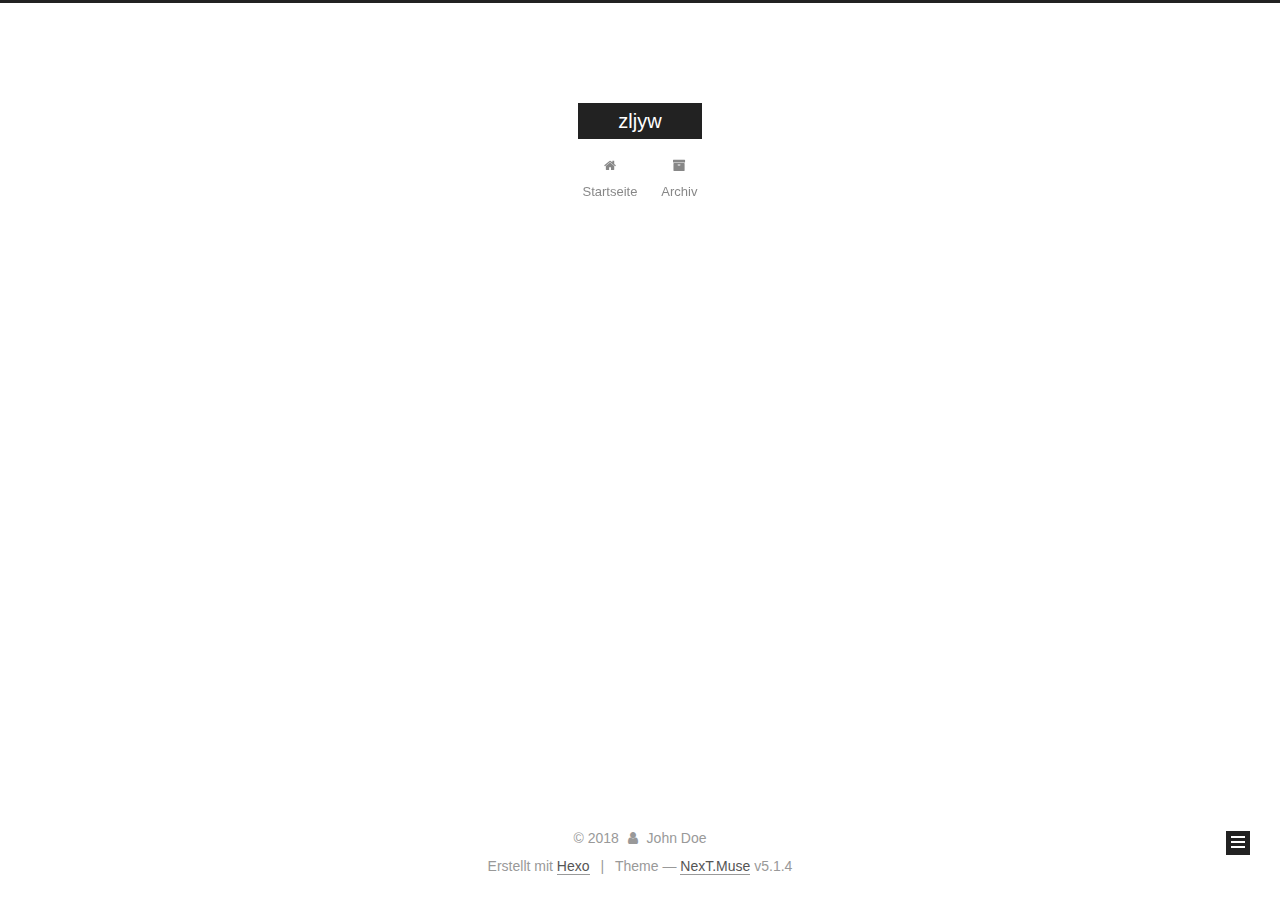
==== commit 3c514d95: "Site updated: 2018-05-17 20:11:39" ====
--- a/archives/index.html
+++ b/archives/index.html
@@ -1,169 +1,587 @@
 <!DOCTYPE html>
-<html>
+
+
+
+  
+
+
+<html class="theme-next muse use-motion" lang="">
 <head>
-  <meta charset="utf-8">
-  
-
-  
-  <title>Archiv | zljyw</title>
-  <meta name="viewport" content="width=device-width, initial-scale=1, maximum-scale=1">
-  <meta property="og:type" content="website">
+  <meta charset="UTF-8"/>
+<meta http-equiv="X-UA-Compatible" content="IE=edge" />
+<meta name="viewport" content="width=device-width, initial-scale=1, maximum-scale=1"/>
+<meta name="theme-color" content="#222">
+
+
+
+
+
+
+
+
+
+<meta http-equiv="Cache-Control" content="no-transform" />
+<meta http-equiv="Cache-Control" content="no-siteapp" />
+
+
+
+
+
+
+
+
+
+
+
+
+
+
+
+
+  
+  
+  <link href="/lib/fancybox/source/jquery.fancybox.css?v=2.1.5" rel="stylesheet" type="text/css" />
+
+
+
+
+
+
+
+<link href="/lib/font-awesome/css/font-awesome.min.css?v=4.6.2" rel="stylesheet" type="text/css" />
+
+<link href="/css/main.css?v=5.1.4" rel="stylesheet" type="text/css" />
+
+
+  <link rel="apple-touch-icon" sizes="180x180" href="/images/apple-touch-icon-next.png?v=5.1.4">
+
+
+  <link rel="icon" type="image/png" sizes="32x32" href="/images/favicon-32x32-next.png?v=5.1.4">
+
+
+  <link rel="icon" type="image/png" sizes="16x16" href="/images/favicon-16x16-next.png?v=5.1.4">
+
+
+  <link rel="mask-icon" href="/images/logo.svg?v=5.1.4" color="#222">
+
+
+
+
+
+  <meta name="keywords" content="Hexo, NexT" />
+
+
+
+
+
+
+
+
+
+
+<meta property="og:type" content="website">
 <meta property="og:title" content="zljyw">
 <meta property="og:url" content="http://yoursite.com/archives/index.html">
 <meta property="og:site_name" content="zljyw">
 <meta name="twitter:card" content="summary">
 <meta name="twitter:title" content="zljyw">
-  
-    <link rel="alternate" href="/atom.xml" title="zljyw" type="application/atom+xml">
-  
-  
-    <link rel="icon" href="/favicon.png">
-  
-  
-    <link href="//fonts.googleapis.com/css?family=Source+Code+Pro" rel="stylesheet" type="text/css">
-  
-  <link rel="stylesheet" href="/css/style.css">
+
+
+
+<script type="text/javascript" id="hexo.configurations">
+  var NexT = window.NexT || {};
+  var CONFIG = {
+    root: '/',
+    scheme: 'Muse',
+    version: '5.1.4',
+    sidebar: {"position":"left","display":"post","offset":12,"b2t":false,"scrollpercent":false,"onmobile":false},
+    fancybox: true,
+    tabs: true,
+    motion: {"enable":true,"async":false,"transition":{"post_block":"fadeIn","post_header":"slideDownIn","post_body":"slideDownIn","coll_header":"slideLeftIn","sidebar":"slideUpIn"}},
+    duoshuo: {
+      userId: '0',
+      author: 'Author'
+    },
+    algolia: {
+      applicationID: '',
+      apiKey: '',
+      indexName: '',
+      hits: {"per_page":10},
+      labels: {"input_placeholder":"Search for Posts","hits_empty":"We didn't find any results for the search: ${query}","hits_stats":"${hits} results found in ${time} ms"}
+    }
+  };
+</script>
+
+
+
+  <link rel="canonical" href="http://yoursite.com/archives/"/>
+
+
+
+
+
+  <title>Archiv | zljyw</title>
+  
+
+
+
+
+
+
+
+
 </head>
 
-<body>
-  <div id="container">
-    <div id="wrap">
-      <header id="header">
-  <div id="banner"></div>
-  <div id="header-outer" class="outer">
-    <div id="header-title" class="inner">
-      <h1 id="logo-wrap">
-        <a href="/" id="logo">zljyw</a>
-      </h1>
-      
+<body itemscope itemtype="http://schema.org/WebPage" lang="">
+
+  
+  
+    
+  
+
+  <div class="container sidebar-position-left page-archive">
+    <div class="headband"></div>
+
+    <header id="header" class="header" itemscope itemtype="http://schema.org/WPHeader">
+      <div class="header-inner"><div class="site-brand-wrapper">
+  <div class="site-meta ">
+    
+
+    <div class="custom-logo-site-title">
+      <a href="/"  class="brand" rel="start">
+        <span class="logo-line-before"><i></i></span>
+        <span class="site-title">zljyw</span>
+        <span class="logo-line-after"><i></i></span>
+      </a>
     </div>
-    <div id="header-inner" class="inner">
-      <nav id="main-nav">
-        <a id="main-nav-toggle" class="nav-icon"></a>
-        
-          <a class="main-nav-link" href="/">Home</a>
-        
-          <a class="main-nav-link" href="/archives">Archives</a>
-        
-      </nav>
-      <nav id="sub-nav">
-        
-          <a id="nav-rss-link" class="nav-icon" href="/atom.xml" title="RSS Feed"></a>
-        
-        <a id="nav-search-btn" class="nav-icon" title="Suche"></a>
-      </nav>
-      <div id="search-form-wrap">
-        <form action="//google.com/search" method="get" accept-charset="UTF-8" class="search-form"><input type="search" name="q" class="search-form-input" placeholder="Search"><button type="submit" class="search-form-submit">&#xF002;</button><input type="hidden" name="sitesearch" value="http://yoursite.com"></form>
+      
+        <p class="site-subtitle"></p>
+      
+  </div>
+
+  <div class="site-nav-toggle">
+    <button>
+      <span class="btn-bar"></span>
+      <span class="btn-bar"></span>
+      <span class="btn-bar"></span>
+    </button>
+  </div>
+</div>
+
+<nav class="site-nav">
+  
+
+  
+    <ul id="menu" class="menu">
+      
+        
+        <li class="menu-item menu-item-home">
+          <a href="/" rel="section">
+            
+              <i class="menu-item-icon fa fa-fw fa-home"></i> <br />
+            
+            Startseite
+          </a>
+        </li>
+      
+        
+        <li class="menu-item menu-item-archives">
+          <a href="/archives/" rel="section">
+            
+              <i class="menu-item-icon fa fa-fw fa-archive"></i> <br />
+            
+            Archiv
+          </a>
+        </li>
+      
+
+      
+    </ul>
+  
+
+  
+</nav>
+
+
+
+ </div>
+    </header>
+
+    <main id="main" class="main">
+      <div class="main-inner">
+        <div class="content-wrap">
+          <div id="content" class="content">
+            
+
+  
+  
+  
+  <div class="post-block archive">
+    <div id="posts" class="posts-collapse">
+      <span class="archive-move-on"></span>
+
+      <span class="archive-page-counter">
+        
+        
+        
+          
+        
+        Öhm..! Insgesamt 2 Artikel. Bleib dran.
+      </span>
+
+      
+
+        
+        
+        
+
+        
+          
+          <div class="collection-title">
+            <h1 class="archive-year" id="archive-year-2018">2018</h1>
+          </div>
+        
+        
+
+        
+
+  <article class="post post-type-normal" itemscope itemtype="http://schema.org/Article">
+    <header class="post-header">
+
+      <h2 class="post-title">
+        
+            <a class="post-title-link" href="/2018/05/17/HGHGG/" itemprop="url">
+              
+                <span itemprop="name">HGHGG</span>
+              
+            </a>
+        
+      </h2>
+
+      <div class="post-meta">
+        <time class="post-time" itemprop="dateCreated"
+              datetime="2018-05-17T20:04:58+08:00"
+              content="2018-05-17" >
+          05-17
+        </time>
       </div>
+
+    </header>
+  </article>
+
+
+
+      
+
+        
+        
+        
+
+        
+        
+
+        
+
+  <article class="post post-type-normal" itemscope itemtype="http://schema.org/Article">
+    <header class="post-header">
+
+      <h2 class="post-title">
+        
+            <a class="post-title-link" href="/2018/05/17/hs/" itemprop="url">
+              
+                <span itemprop="name">hs</span>
+              
+            </a>
+        
+      </h2>
+
+      <div class="post-meta">
+        <time class="post-time" itemprop="dateCreated"
+              datetime="2018-05-17T20:01:16+08:00"
+              content="2018-05-17" >
+          05-17
+        </time>
+      </div>
+
+    </header>
+  </article>
+
+
+
+      
+
     </div>
   </div>
-</header>
-      <div class="outer">
-        <section id="main">
-  
-  
-    
-    
-      
-      
-      <section class="archives-wrap">
-        <div class="archive-year-wrap">
-          <a href="/archives/2018" class="archive-year">2018</a>
+  
+  
+  
+
+  
+
+
+
+          </div>
+          
+
+
+          
+
         </div>
-        <div class="archives">
-    
-    <article class="archive-article archive-type-post">
-  <div class="archive-article-inner">
-    <header class="archive-article-header">
-      <a href="/2018/05/17/hs/" class="archive-article-date">
-  <time datetime="2018-05-17T12:01:16.000Z" itemprop="datePublished">May 17</time>
-</a>
-      
-  
-    <h1 itemprop="name">
-      <a class="archive-article-title" href="/2018/05/17/hs/">hs</a>
-    </h1>
-  
-
-    </header>
-  </div>
-</article>
-  
-  
-    </div></section>
-  
-
-
-</section>
-        
-          <aside id="sidebar">
-  
-    
-
-  
-    
-
-  
-    
-  
-    
-  <div class="widget-wrap">
-    <h3 class="widget-title">Archiv</h3>
-    <div class="widget">
-      <ul class="archive-list"><li class="archive-list-item"><a class="archive-list-link" href="/archives/2018/05/">May 2018</a></li></ul>
+        
+          
+  
+  <div class="sidebar-toggle">
+    <div class="sidebar-toggle-line-wrap">
+      <span class="sidebar-toggle-line sidebar-toggle-line-first"></span>
+      <span class="sidebar-toggle-line sidebar-toggle-line-middle"></span>
+      <span class="sidebar-toggle-line sidebar-toggle-line-last"></span>
     </div>
   </div>
 
-
-  
+  <aside id="sidebar" class="sidebar">
     
-  <div class="widget-wrap">
-    <h3 class="widget-title">letzter Beitrag</h3>
-    <div class="widget">
-      <ul>
-        
-          <li>
-            <a href="/2018/05/17/hs/">hs</a>
-          </li>
-        
-      </ul>
+    <div class="sidebar-inner">
+
+      
+
+      
+
+      <section class="site-overview-wrap sidebar-panel sidebar-panel-active">
+        <div class="site-overview">
+          <div class="site-author motion-element" itemprop="author" itemscope itemtype="http://schema.org/Person">
+            
+              <p class="site-author-name" itemprop="name">John Doe</p>
+              <p class="site-description motion-element" itemprop="description"></p>
+          </div>
+
+          <nav class="site-state motion-element">
+
+            
+              <div class="site-state-item site-state-posts">
+              
+                <a href="/archives/">
+              
+                  <span class="site-state-item-count">2</span>
+                  <span class="site-state-item-name">Artikel</span>
+                </a>
+              </div>
+            
+
+            
+
+            
+
+          </nav>
+
+          
+
+          
+
+          
+          
+
+          
+          
+
+          
+
+        </div>
+      </section>
+
+      
+
+      
+
     </div>
+  </aside>
+
+
+        
+      </div>
+    </main>
+
+    <footer id="footer" class="footer">
+      <div class="footer-inner">
+        <div class="copyright">&copy; <span itemprop="copyrightYear">2018</span>
+  <span class="with-love">
+    <i class="fa fa-user"></i>
+  </span>
+  <span class="author" itemprop="copyrightHolder">John Doe</span>
+
+  
+</div>
+
+
+  <div class="powered-by">Erstellt mit  <a class="theme-link" target="_blank" href="https://hexo.io">Hexo</a></div>
+
+
+
+  <span class="post-meta-divider">|</span>
+
+
+
+  <div class="theme-info">Theme &mdash; <a class="theme-link" target="_blank" href="https://github.com/iissnan/hexo-theme-next">NexT.Muse</a> v5.1.4</div>
+
+
+
+
+        
+
+
+
+
+
+
+
+        
+      </div>
+    </footer>
+
+    
+      <div class="back-to-top">
+        <i class="fa fa-arrow-up"></i>
+        
+      </div>
+    
+
+    
+
   </div>
 
   
-</aside>
-        
-      </div>
-      <footer id="footer">
-  
-  <div class="outer">
-    <div id="footer-info" class="inner">
-      &copy; 2018 John Doe<br>
-      Powered by <a href="http://hexo.io/" target="_blank">Hexo</a>
-    </div>
-  </div>
-</footer>
-    </div>
-    <nav id="mobile-nav">
-  
-    <a href="/" class="mobile-nav-link">Home</a>
-  
-    <a href="/archives" class="mobile-nav-link">Archives</a>
-  
-</nav>
-    
-
-<script src="//ajax.googleapis.com/ajax/libs/jquery/2.0.3/jquery.min.js"></script>
-
-
-  <link rel="stylesheet" href="/fancybox/jquery.fancybox.css">
-  <script src="/fancybox/jquery.fancybox.pack.js"></script>
-
-
-<script src="/js/script.js"></script>
-
-
-
-  </div>
+
+<script type="text/javascript">
+  if (Object.prototype.toString.call(window.Promise) !== '[object Function]') {
+    window.Promise = null;
+  }
+</script>
+
+
+
+
+
+
+
+
+
+  
+
+
+
+
+
+
+
+
+
+
+
+
+  
+  
+    <script type="text/javascript" src="/lib/jquery/index.js?v=2.1.3"></script>
+  
+
+  
+  
+    <script type="text/javascript" src="/lib/fastclick/lib/fastclick.min.js?v=1.0.6"></script>
+  
+
+  
+  
+    <script type="text/javascript" src="/lib/jquery_lazyload/jquery.lazyload.js?v=1.9.7"></script>
+  
+
+  
+  
+    <script type="text/javascript" src="/lib/velocity/velocity.min.js?v=1.2.1"></script>
+  
+
+  
+  
+    <script type="text/javascript" src="/lib/velocity/velocity.ui.min.js?v=1.2.1"></script>
+  
+
+  
+  
+    <script type="text/javascript" src="/lib/fancybox/source/jquery.fancybox.pack.js?v=2.1.5"></script>
+  
+
+
+  
+
+
+  <script type="text/javascript" src="/js/src/utils.js?v=5.1.4"></script>
+
+  <script type="text/javascript" src="/js/src/motion.js?v=5.1.4"></script>
+
+
+
+  
+  
+
+  
+
+  
+
+
+  <script type="text/javascript" src="/js/src/bootstrap.js?v=5.1.4"></script>
+
+
+
+  
+
+
+  
+
+
+
+
+	
+
+
+
+
+
+  
+
+
+
+
+
+  
+
+
+
+
+
+
+
+
+
+
+
+
+  
+
+
+
+
+
+  
+
+  
+
+  
+
+  
+  
+
+  
+
+  
+
+  
+
 </body>
-</html>+</html>
--- a/css/main.css
+++ b/css/main.css
@@ -0,0 +1,2662 @@
+/* normalize.css v3.0.2 | MIT License | git.io/normalize */
+html {
+  font-family: sans-serif; /* 1 */
+  -ms-text-size-adjust: 100%; /* 2 */
+  -webkit-text-size-adjust: 100%; /* 2 */
+}
+body {
+  margin: 0;
+}
+article,
+aside,
+details,
+figcaption,
+figure,
+footer,
+header,
+hgroup,
+main,
+menu,
+nav,
+section,
+summary {
+  display: block;
+}
+audio,
+canvas,
+progress,
+video {
+  display: inline-block; /* 1 */
+  vertical-align: baseline; /* 2 */
+}
+audio:not([controls]) {
+  display: none;
+  height: 0;
+}
+[hidden],
+template {
+  display: none;
+}
+a {
+  background-color: transparent;
+}
+a:active,
+a:hover {
+  outline: 0;
+}
+abbr[title] {
+  border-bottom: 1px dotted;
+}
+b,
+strong {
+  font-weight: bold;
+}
+dfn {
+  font-style: italic;
+}
+h1 {
+  font-size: 2em;
+  margin: 0.67em 0;
+}
+mark {
+  background: #ff0;
+  color: #000;
+}
+small {
+  font-size: 80%;
+}
+sub,
+sup {
+  font-size: 75%;
+  line-height: 0;
+  position: relative;
+  vertical-align: baseline;
+}
+sup {
+  top: -0.5em;
+}
+sub {
+  bottom: -0.25em;
+}
+img {
+  border: 0;
+}
+svg:not(:root) {
+  overflow: hidden;
+}
+figure {
+  margin: 1em 40px;
+}
+hr {
+  -moz-box-sizing: content-box;
+  box-sizing: content-box;
+  height: 0;
+}
+pre {
+  overflow: auto;
+}
+code,
+kbd,
+pre,
+samp {
+  font-family: monospace, monospace;
+  font-size: 1em;
+}
+button,
+input,
+optgroup,
+select,
+textarea {
+  color: inherit; /* 1 */
+  font: inherit; /* 2 */
+  margin: 0; /* 3 */
+}
+button {
+  overflow: visible;
+}
+button,
+select {
+  text-transform: none;
+}
+button,
+html input[type="button"],
+input[type="reset"],
+input[type="submit"] {
+  -webkit-appearance: button; /* 2 */
+  cursor: pointer; /* 3 */
+}
+button[disabled],
+html input[disabled] {
+  cursor: default;
+}
+button::-moz-focus-inner,
+input::-moz-focus-inner {
+  border: 0;
+  padding: 0;
+}
+input {
+  line-height: normal;
+}
+input[type="checkbox"],
+input[type="radio"] {
+  box-sizing: border-box; /* 1 */
+  padding: 0; /* 2 */
+}
+input[type="number"]::-webkit-inner-spin-button,
+input[type="number"]::-webkit-outer-spin-button {
+  height: auto;
+}
+input[type="search"] {
+  -webkit-appearance: textfield; /* 1 */
+  -moz-box-sizing: content-box;
+  -webkit-box-sizing: content-box; /* 2 */
+  box-sizing: content-box;
+}
+input[type="search"]::-webkit-search-cancel-button,
+input[type="search"]::-webkit-search-decoration {
+  -webkit-appearance: none;
+}
+fieldset {
+  border: 1px solid #c0c0c0;
+  margin: 0 2px;
+  padding: 0.35em 0.625em 0.75em;
+}
+legend {
+  border: 0; /* 1 */
+  padding: 0; /* 2 */
+}
+textarea {
+  overflow: auto;
+}
+optgroup {
+  font-weight: bold;
+}
+table {
+  border-collapse: collapse;
+  border-spacing: 0;
+}
+td,
+th {
+  padding: 0;
+}
+::selection {
+  background: #262a30;
+  color: #fff;
+}
+body {
+  position: relative;
+  font-family: 'Lato', "PingFang SC", "Microsoft YaHei", sans-serif;
+  font-size: 14px;
+  line-height: 2;
+  color: #555;
+  background: #fff;
+}
+@media (max-width: 767px) {
+  body {
+    padding-right: 0 !important;
+  }
+}
+@media (min-width: 768px) and (max-width: 991px) {
+  body {
+    padding-right: 0 !important;
+  }
+}
+@media (min-width: 1600px) {
+  body {
+    font-size: 16px;
+  }
+}
+h1,
+h2,
+h3,
+h4,
+h5,
+h6 {
+  margin: 0;
+  padding: 0;
+  font-weight: bold;
+  line-height: 1.5;
+  font-family: 'Lato', "PingFang SC", "Microsoft YaHei", sans-serif;
+}
+h2,
+h3,
+h4,
+h5,
+h6 {
+  margin: 20px 0 15px;
+}
+h1 {
+  font-size: 22px;
+}
+@media (max-width: 767px) {
+  h1 {
+    font-size: 18px;
+  }
+}
+h2 {
+  font-size: 20px;
+}
+@media (max-width: 767px) {
+  h2 {
+    font-size: 16px;
+  }
+}
+h3 {
+  font-size: 18px;
+}
+@media (max-width: 767px) {
+  h3 {
+    font-size: 14px;
+  }
+}
+h4 {
+  font-size: 16px;
+}
+@media (max-width: 767px) {
+  h4 {
+    font-size: 12px;
+  }
+}
+h5 {
+  font-size: 14px;
+}
+@media (max-width: 767px) {
+  h5 {
+    font-size: 10px;
+  }
+}
+h6 {
+  font-size: 12px;
+}
+@media (max-width: 767px) {
+  h6 {
+    font-size: 8px;
+  }
+}
+p {
+  margin: 0 0 20px 0;
+}
+a {
+  color: #555;
+  text-decoration: none;
+  outline: none;
+  border-bottom: 1px solid #999;
+  word-wrap: break-word;
+}
+a:hover {
+  color: #222;
+  border-bottom-color: #222;
+}
+blockquote {
+  margin: 0;
+  padding: 0;
+}
+img {
+  display: block;
+  margin: auto;
+  max-width: 100%;
+  height: auto;
+}
+hr {
+  margin: 40px 0;
+  height: 3px;
+  border: none;
+  background-color: #ddd;
+  background-image: repeating-linear-gradient(-45deg, #fff, #fff 4px, transparent 4px, transparent 8px);
+}
+blockquote {
+  padding: 0 15px;
+  color: #666;
+  border-left: 4px solid #ddd;
+}
+blockquote cite::before {
+  content: "-";
+  padding: 0 5px;
+}
+dt {
+  font-weight: 700;
+}
+dd {
+  margin: 0;
+  padding: 0;
+}
+kbd {
+  border: 1px solid #ccc;
+  border-radius: 0.2em;
+  box-shadow: 0.1em 0.1em 0.2em rgba(0,0,0,0.1);
+  background-color: #f9f9f9;
+  font-family: inherit;
+  background-image: -webkit-linear-gradient(top, #eee, #fff, #eee);
+  padding: 0.1em 0.3em;
+  white-space: nowrap;
+}
+.text-left {
+  text-align: left;
+}
+.text-center {
+  text-align: center;
+}
+.text-right {
+  text-align: right;
+}
+.text-justify {
+  text-align: justify;
+}
+.text-nowrap {
+  white-space: nowrap;
+}
+.text-lowercase {
+  text-transform: lowercase;
+}
+.text-uppercase {
+  text-transform: uppercase;
+}
+.text-capitalize {
+  text-transform: capitalize;
+}
+.center-block {
+  display: block;
+  margin-left: auto;
+  margin-right: auto;
+}
+.clearfix:before,
+.clearfix:after {
+  content: " ";
+  display: table;
+}
+.clearfix:after {
+  clear: both;
+}
+.pullquote {
+  width: 45%;
+}
+.pullquote.left {
+  float: left;
+  margin-left: 5px;
+  margin-right: 10px;
+}
+.pullquote.right {
+  float: right;
+  margin-left: 10px;
+  margin-right: 5px;
+}
+.affix.affix.affix {
+  position: fixed;
+}
+.translation {
+  margin-top: -20px;
+  font-size: 14px;
+  color: #999;
+}
+.scrollbar-measure {
+  width: 100px;
+  height: 100px;
+  overflow: scroll;
+  position: absolute;
+  top: -9999px;
+}
+.use-motion .motion-element {
+  opacity: 0;
+}
+table {
+  margin: 20px 0;
+  width: 100%;
+  border-collapse: collapse;
+  border-spacing: 0;
+  border: 1px solid #ddd;
+  font-size: 14px;
+  table-layout: fixed;
+  word-wrap: break-all;
+}
+table>tbody>tr:nth-of-type(odd) {
+  background-color: #f9f9f9;
+}
+table>tbody>tr:hover {
+  background-color: #f5f5f5;
+}
+caption,
+th,
+td {
+  padding: 8px;
+  text-align: left;
+  vertical-align: middle;
+  font-weight: normal;
+}
+th,
+td {
+  border-bottom: 3px solid #ddd;
+  border-right: 1px solid #eee;
+}
+th {
+  padding-bottom: 10px;
+  font-weight: 700;
+}
+td {
+  border-bottom-width: 1px;
+}
+html,
+body {
+  height: 100%;
+}
+.container {
+  position: relative;
+  min-height: 100%;
+}
+.header-inner {
+  margin: 0 auto;
+  padding: 100px 0 70px;
+  width: 700px;
+}
+@media (min-width: 1600px) {
+  .container .header-inner {
+    width: 900px;
+  }
+}
+.main {
+  padding-bottom: 150px;
+}
+.main-inner {
+  margin: 0 auto;
+  width: 700px;
+}
+@media (min-width: 1600px) {
+  .container .main-inner {
+    width: 900px;
+  }
+}
+.footer {
+  position: absolute;
+  left: 0;
+  bottom: 0;
+  width: 100%;
+  min-height: 50px;
+}
+.footer-inner {
+  box-sizing: border-box;
+  margin: 20px auto;
+  width: 700px;
+}
+@media (min-width: 1600px) {
+  .container .footer-inner {
+    width: 900px;
+  }
+}
+pre,
+.highlight {
+  overflow: auto;
+  margin: 20px 0;
+  padding: 0;
+  font-size: 13px;
+  color: #4d4d4c;
+  background: #f7f7f7;
+  line-height: 1.6;
+}
+pre,
+code {
+  font-family: consolas, Menlo, "PingFang SC", "Microsoft YaHei", monospace;
+}
+code {
+  padding: 2px 4px;
+  word-wrap: break-word;
+  color: #555;
+  background: #eee;
+  border-radius: 3px;
+  font-size: 13px;
+}
+pre {
+  padding: 10px;
+}
+pre code {
+  padding: 0;
+  color: #4d4d4c;
+  background: none;
+  text-shadow: none;
+}
+.highlight {
+  border-radius: 1px;
+}
+.highlight pre {
+  border: none;
+  margin: 0;
+  padding: 10px 0;
+}
+.highlight table {
+  margin: 0;
+  width: auto;
+  border: none;
+}
+.highlight td {
+  border: none;
+  padding: 0;
+}
+.highlight figcaption {
+  font-size: 1em;
+  color: #4d4d4c;
+  line-height: 1em;
+  margin-bottom: 1em;
+}
+.highlight figcaption:before,
+.highlight figcaption:after {
+  content: " ";
+  display: table;
+}
+.highlight figcaption:after {
+  clear: both;
+}
+.highlight figcaption a {
+  float: right;
+  color: #4d4d4c;
+}
+.highlight figcaption a:hover {
+  border-bottom-color: #4d4d4c;
+}
+.highlight .gutter pre {
+  padding-left: 10px;
+  padding-right: 10px;
+  color: #869194;
+  text-align: right;
+  background-color: #eff2f3;
+}
+.highlight .code pre {
+  width: 100%;
+  padding-left: 10px;
+  padding-right: 10px;
+  background-color: #f7f7f7;
+}
+.highlight .line {
+  height: 20px;
+}
+.gutter {
+  -webkit-user-select: none;
+  -moz-user-select: none;
+  -ms-user-select: none;
+  user-select: none;
+}
+.gist table {
+  width: auto;
+}
+.gist table td {
+  border: none;
+}
+pre .deletion {
+  background: #fdd;
+}
+pre .addition {
+  background: #dfd;
+}
+pre .meta {
+  color: #8959a8;
+}
+pre .comment {
+  color: #8e908c;
+}
+pre .variable,
+pre .attribute,
+pre .tag,
+pre .regexp,
+pre .ruby .constant,
+pre .xml .tag .title,
+pre .xml .pi,
+pre .xml .doctype,
+pre .html .doctype,
+pre .css .id,
+pre .css .class,
+pre .css .pseudo {
+  color: #c82829;
+}
+pre .number,
+pre .preprocessor,
+pre .built_in,
+pre .literal,
+pre .params,
+pre .constant,
+pre .command {
+  color: #f5871f;
+}
+pre .ruby .class .title,
+pre .css .rules .attribute,
+pre .string,
+pre .value,
+pre .inheritance,
+pre .header,
+pre .ruby .symbol,
+pre .xml .cdata,
+pre .special,
+pre .number,
+pre .formula {
+  color: #718c00;
+}
+pre .title,
+pre .css .hexcolor {
+  color: #3e999f;
+}
+pre .function,
+pre .python .decorator,
+pre .python .title,
+pre .ruby .function .title,
+pre .ruby .title .keyword,
+pre .perl .sub,
+pre .javascript .title,
+pre .coffeescript .title {
+  color: #4271ae;
+}
+pre .keyword,
+pre .javascript .function {
+  color: #8959a8;
+}
+.full-image.full-image.full-image.full-image {
+  border: none;
+  max-width: 100%;
+  width: auto;
+  margin: 20px auto 25px;
+}
+@media (min-width: 992px) {
+  .full-image.full-image.full-image.full-image {
+    max-width: none;
+    width: 110%;
+    margin: 25px -5%;
+  }
+}
+.blockquote-center,
+.page-home .post-type-quote blockquote,
+.page-post-detail .post-type-quote blockquote {
+  position: relative;
+  margin: 40px 0;
+  padding: 0;
+  border-left: none;
+  text-align: center;
+}
+.blockquote-center::before,
+.page-home .post-type-quote blockquote::before,
+.page-post-detail .post-type-quote blockquote::before,
+.blockquote-center::after,
+.page-home .post-type-quote blockquote::after,
+.page-post-detail .post-type-quote blockquote::after {
+  position: absolute;
+  content: ' ';
+  display: block;
+  width: 100%;
+  height: 24px;
+  opacity: 0.2;
+  background-repeat: no-repeat;
+  background-position: 0 -6px;
+  background-size: 22px 22px;
+}
+.blockquote-center::before,
+.page-home .post-type-quote blockquote::before,
+.page-post-detail .post-type-quote blockquote::before {
+  top: -20px;
+  background-image: url("../images/quote-l.svg");
+  border-top: 1px solid #ccc;
+}
+.blockquote-center::after,
+.page-home .post-type-quote blockquote::after,
+.page-post-detail .post-type-quote blockquote::after {
+  bottom: -20px;
+  background-image: url("../images/quote-r.svg");
+  border-bottom: 1px solid #ccc;
+  background-position: 100% 8px;
+}
+.blockquote-center p,
+.page-home .post-type-quote blockquote p,
+.page-post-detail .post-type-quote blockquote p,
+.blockquote-center div,
+.page-home .post-type-quote blockquote div,
+.page-post-detail .post-type-quote blockquote div {
+  text-align: center;
+}
+.post .post-body .group-picture img {
+  box-sizing: border-box;
+  padding: 0 3px;
+  border: none;
+}
+.post .group-picture-row {
+  overflow: hidden;
+  margin-top: 6px;
+}
+.post .group-picture-row:first-child {
+  margin-top: 0;
+}
+.post .group-picture-column {
+  float: left;
+}
+.page-post-detail .post-body .group-picture-column {
+  float: none;
+  margin-top: 10px;
+  width: auto !important;
+}
+.page-post-detail .post-body .group-picture-column img {
+  margin: 0 auto;
+}
+.page-archive .group-picture-container {
+  overflow: hidden;
+}
+.page-archive .group-picture-row {
+  float: left;
+}
+.page-archive .group-picture-row:first-child {
+  margin-top: 6px;
+}
+.page-archive .group-picture-column {
+  max-width: 150px;
+  max-height: 150px;
+}
+.post-body .note {
+  position: relative;
+  padding: 15px;
+  margin-bottom: 20px;
+  border: 1px solid #eee;
+  border-left-width: 5px;
+  border-radius: 3px;
+}
+.post-body .note h2,
+.post-body .note h3,
+.post-body .note h4,
+.post-body .note h5,
+.post-body .note h6 {
+  margin-top: 0;
+  margin-bottom: 0;
+  border-bottom: initial;
+  padding-top: 0 !important;
+}
+.post-body .note p:first-child,
+.post-body .note ul:first-child,
+.post-body .note ol:first-child,
+.post-body .note table:first-child,
+.post-body .note pre:first-child,
+.post-body .note blockquote:first-child {
+  margin-top: 0;
+}
+.post-body .note p:last-child,
+.post-body .note ul:last-child,
+.post-body .note ol:last-child,
+.post-body .note table:last-child,
+.post-body .note pre:last-child,
+.post-body .note blockquote:last-child {
+  margin-bottom: 0;
+}
+.post-body .note.default {
+  border-left-color: #777;
+}
+.post-body .note.default h2,
+.post-body .note.default h3,
+.post-body .note.default h4,
+.post-body .note.default h5,
+.post-body .note.default h6 {
+  color: #777;
+}
+.post-body .note.primary {
+  border-left-color: #6f42c1;
+}
+.post-body .note.primary h2,
+.post-body .note.primary h3,
+.post-body .note.primary h4,
+.post-body .note.primary h5,
+.post-body .note.primary h6 {
+  color: #6f42c1;
+}
+.post-body .note.info {
+  border-left-color: #428bca;
+}
+.post-body .note.info h2,
+.post-body .note.info h3,
+.post-body .note.info h4,
+.post-body .note.info h5,
+.post-body .note.info h6 {
+  color: #428bca;
+}
+.post-body .note.success {
+  border-left-color: #5cb85c;
+}
+.post-body .note.success h2,
+.post-body .note.success h3,
+.post-body .note.success h4,
+.post-body .note.success h5,
+.post-body .note.success h6 {
+  color: #5cb85c;
+}
+.post-body .note.warning {
+  border-left-color: #f0ad4e;
+}
+.post-body .note.warning h2,
+.post-body .note.warning h3,
+.post-body .note.warning h4,
+.post-body .note.warning h5,
+.post-body .note.warning h6 {
+  color: #f0ad4e;
+}
+.post-body .note.danger {
+  border-left-color: #d9534f;
+}
+.post-body .note.danger h2,
+.post-body .note.danger h3,
+.post-body .note.danger h4,
+.post-body .note.danger h5,
+.post-body .note.danger h6 {
+  color: #d9534f;
+}
+.post-body .label {
+  display: inline;
+  padding: 0 2px;
+  white-space: nowrap;
+}
+.post-body .label.default {
+  background-color: #f0f0f0;
+}
+.post-body .label.primary {
+  background-color: #efe6f7;
+}
+.post-body .label.info {
+  background-color: #e5f2f8;
+}
+.post-body .label.success {
+  background-color: #e7f4e9;
+}
+.post-body .label.warning {
+  background-color: #fcf6e1;
+}
+.post-body .label.danger {
+  background-color: #fae8eb;
+}
+.post-body .tabs {
+  position: relative;
+  display: block;
+  margin-bottom: 20px;
+  padding-top: 10px;
+}
+.post-body .tabs ul.nav-tabs {
+  margin: 0;
+  padding: 0;
+  display: flex;
+  margin-bottom: -1px;
+}
+@media (max-width: 413px) {
+  .post-body .tabs ul.nav-tabs {
+    display: block;
+    margin-bottom: 5px;
+  }
+}
+.post-body .tabs ul.nav-tabs li.tab {
+  list-style-type: none !important;
+  margin: 0 0.25em 0 0;
+  border-top: 3px solid transparent;
+  border-left: 1px solid transparent;
+  border-right: 1px solid transparent;
+}
+@media (max-width: 413px) {
+  .post-body .tabs ul.nav-tabs li.tab {
+    margin: initial;
+    border-top: 1px solid transparent;
+    border-left: 3px solid transparent;
+    border-right: 1px solid transparent;
+    border-bottom: 1px solid transparent;
+  }
+}
+.post-body .tabs ul.nav-tabs li.tab a {
+  outline: 0;
+  border-bottom: initial;
+  display: block;
+  line-height: 1.8em;
+  padding: 0.25em 0.75em;
+  transition-duration: 0.2s;
+  transition-timing-function: ease-out;
+  transition-delay: 0s;
+}
+.post-body .tabs ul.nav-tabs li.tab a i {
+  width: 1.285714285714286em;
+}
+.post-body .tabs ul.nav-tabs li.tab.active {
+  border-top: 3px solid #fc6423;
+  border-left: 1px solid #ddd;
+  border-right: 1px solid #ddd;
+  background-color: #fff;
+}
+@media (max-width: 413px) {
+  .post-body .tabs ul.nav-tabs li.tab.active {
+    border-top: 1px solid #ddd;
+    border-left: 3px solid #fc6423;
+    border-right: 1px solid #ddd;
+    border-bottom: 1px solid #ddd;
+  }
+}
+.post-body .tabs ul.nav-tabs li.tab.active a {
+  cursor: default;
+  color: #555;
+}
+.post-body .tabs .tab-content {
+  background-color: #fff;
+}
+.post-body .tabs .tab-content .tab-pane {
+  border: 1px solid #ddd;
+  padding: 20px 20px 0 20px;
+}
+.post-body .tabs .tab-content .tab-pane:not(.active) {
+  display: none !important;
+}
+.post-body .tabs .tab-content .tab-pane.active {
+  display: block !important;
+}
+.btn {
+  display: inline-block;
+  padding: 0 20px;
+  font-size: 14px;
+  color: #fff;
+  background: #222;
+  border: 2px solid #222;
+  text-decoration: none;
+  border-radius: 0;
+  transition-property: background-color;
+  transition-duration: 0.2s;
+  transition-timing-function: ease-in-out;
+  transition-delay: 0s;
+  line-height: 2;
+}
+.btn:hover {
+  border-color: #222;
+  color: #222;
+  background: #fff;
+}
+.btn +.btn {
+  margin: 0 0 8px 8px;
+}
+.btn .fa-fw {
+  width: 1.285714285714286em;
+  text-align: left;
+}
+.btn-bar {
+  display: block;
+  width: 22px;
+  height: 2px;
+  background: #555;
+  border-radius: 1px;
+}
+.btn-bar+.btn-bar {
+  margin-top: 4px;
+}
+.pagination {
+  margin: 120px 0 40px;
+  text-align: center;
+  border-top: 1px solid #eee;
+}
+.page-number-basic,
+.pagination .prev,
+.pagination .next,
+.pagination .page-number,
+.pagination .space {
+  display: inline-block;
+  position: relative;
+  top: -1px;
+  margin: 0 10px;
+  padding: 0 11px;
+}
+@media (max-width: 767px) {
+  .page-number-basic,
+  .pagination .prev,
+  .pagination .next,
+  .pagination .page-number,
+  .pagination .space {
+    margin: 0 5px;
+  }
+}
+.pagination .prev,
+.pagination .next,
+.pagination .page-number {
+  border-bottom: 0;
+  border-top: 1px solid #eee;
+  transition-property: border-color;
+  transition-duration: 0.2s;
+  transition-timing-function: ease-in-out;
+  transition-delay: 0s;
+}
+.pagination .prev:hover,
+.pagination .next:hover,
+.pagination .page-number:hover {
+  border-top-color: #222;
+}
+.pagination .space {
+  padding: 0;
+  margin: 0;
+}
+.pagination .prev {
+  margin-left: 0;
+}
+.pagination .next {
+  margin-right: 0;
+}
+.pagination .page-number.current {
+  color: #fff;
+  background: #ccc;
+  border-top-color: #ccc;
+}
+@media (max-width: 767px) {
+  .pagination {
+    border-top: none;
+  }
+  .pagination .prev,
+  .pagination .next,
+  .pagination .page-number {
+    margin-bottom: 10px;
+    border-top: 0;
+    border-bottom: 1px solid #eee;
+    padding: 0 10px;
+  }
+  .pagination .prev:hover,
+  .pagination .next:hover,
+  .pagination .page-number:hover {
+    border-bottom-color: #222;
+  }
+}
+.comments {
+  margin: 60px 20px 0;
+}
+.tag-cloud {
+  text-align: center;
+}
+.tag-cloud a {
+  display: inline-block;
+  margin: 10px;
+}
+.back-to-top {
+  box-sizing: border-box;
+  position: fixed;
+  bottom: -100px;
+  right: 30px;
+  z-index: 1050;
+  padding: 0 6px;
+  width: 24px;
+  background: #222;
+  font-size: 12px;
+  opacity: 1;
+  color: #fff;
+  cursor: pointer;
+  text-align: center;
+  -webkit-transform: translateZ(0);
+  transition-property: bottom;
+  transition-duration: 0.2s;
+  transition-timing-function: ease-in-out;
+  transition-delay: 0s;
+}
+@media (min-width: 768px) and (max-width: 991px) {
+  .back-to-top {
+    display: none !important;
+  }
+}
+@media (max-width: 767px) {
+  .back-to-top {
+    display: none !important;
+  }
+}
+.back-to-top.back-to-top-on {
+  bottom: 19px;
+}
+.header {
+  background: transparent;
+}
+.header-inner {
+  position: relative;
+}
+.headband {
+  height: 3px;
+  background: #222;
+}
+.site-meta {
+  margin: 0;
+  text-align: center;
+}
+@media (max-width: 767px) {
+  .site-meta {
+    text-align: center;
+  }
+}
+.brand {
+  position: relative;
+  display: inline-block;
+  padding: 0 40px;
+  color: #fff;
+  background: #222;
+  border-bottom: none;
+}
+.brand:hover {
+  color: #fff;
+}
+.logo {
+  display: inline-block;
+  margin-right: 5px;
+  line-height: 36px;
+  vertical-align: top;
+}
+.site-title {
+  display: inline-block;
+  vertical-align: top;
+  line-height: 36px;
+  font-size: 20px;
+  font-weight: normal;
+  font-family: 'Lato', "PingFang SC", "Microsoft YaHei", sans-serif;
+}
+.site-subtitle {
+  margin-top: 10px;
+  font-size: 13px;
+  color: #999;
+}
+.use-motion .brand {
+  opacity: 0;
+}
+.use-motion .logo,
+.use-motion .site-title,
+.use-motion .site-subtitle {
+  opacity: 0;
+  position: relative;
+  top: -10px;
+}
+.site-nav-toggle {
+  display: none;
+  position: absolute;
+  top: 10px;
+  left: 10px;
+}
+@media (max-width: 767px) {
+  .site-nav-toggle {
+    display: block;
+  }
+}
+.site-nav-toggle button {
+  margin-top: 2px;
+  padding: 9px 10px;
+  background: transparent;
+  border: none;
+}
+@media (max-width: 767px) {
+  .site-nav {
+    display: none;
+    margin: 0 -10px;
+    padding: 0 10px;
+    clear: both;
+    border-top: 1px solid #ddd;
+  }
+}
+@media (min-width: 768px) and (max-width: 991px) {
+  .site-nav {
+    display: block !important;
+  }
+}
+@media (min-width: 992px) {
+  .site-nav {
+    display: block !important;
+  }
+}
+.menu {
+  margin-top: 20px;
+  padding-left: 0;
+  text-align: center;
+}
+.menu .menu-item {
+  display: inline-block;
+  margin: 0 10px;
+  list-style: none;
+}
+@media screen and (max-width: 767px) {
+  .menu .menu-item {
+    margin-top: 10px;
+  }
+}
+.menu .menu-item a {
+  display: block;
+  font-size: 13px;
+  line-height: inherit;
+  border-bottom: 1px solid transparent;
+  transition-property: border-color;
+  transition-duration: 0.2s;
+  transition-timing-function: ease-in-out;
+  transition-delay: 0s;
+}
+.menu .menu-item a:hover {
+  border-bottom-color: #222;
+}
+.menu .menu-item .fa {
+  margin-right: 5px;
+}
+.use-motion .menu-item {
+  opacity: 0;
+}
+.post-body {
+  font-family: 'Lato', "PingFang SC", "Microsoft YaHei", sans-serif;
+}
+@media (max-width: 767px) {
+  .post-body {
+    word-break: break-word;
+  }
+}
+.post-body .fancybox img {
+  display: block !important;
+  margin: 0 auto;
+  cursor: pointer;
+  cursor: zoom-in;
+  cursor: -webkit-zoom-in;
+}
+.post-body .image-caption,
+.post-body .figure .caption {
+  margin: -20px auto 15px;
+  text-align: center;
+  font-size: 14px;
+  color: #999;
+  font-weight: bold;
+  line-height: 1;
+}
+.post-sticky-flag {
+  display: inline-block;
+  font-size: 16px;
+  -ms-transform: rotate(30deg);
+  -webkit-transform: rotate(30deg);
+  -moz-transform: rotate(30deg);
+  -ms-transform: rotate(30deg);
+  -o-transform: rotate(30deg);
+  transform: rotate(30deg);
+}
+.use-motion .post-block,
+.use-motion .pagination,
+.use-motion .comments {
+  opacity: 0;
+}
+.use-motion .post-header {
+  opacity: 0;
+}
+.use-motion .post-body {
+  opacity: 0;
+}
+.use-motion .collection-title {
+  opacity: 0;
+}
+.posts-expand {
+  padding-top: 40px;
+}
+@media (max-width: 767px) {
+  .posts-expand {
+    margin: 0 20px;
+  }
+  .post-body pre .gutter pre {
+    padding-right: 10px;
+  }
+  .post-body .highlight {
+    margin-left: 0px;
+    margin-right: 0px;
+    padding: 0;
+  }
+  .post-body .highlight .gutter pre {
+    padding-right: 10px;
+  }
+}
+@media (min-width: 992px) {
+  .posts-expand .post-body {
+    text-align: justify;
+  }
+}
+.posts-expand .post-body h2,
+.posts-expand .post-body h3,
+.posts-expand .post-body h4,
+.posts-expand .post-body h5,
+.posts-expand .post-body h6 {
+  padding-top: 10px;
+}
+.posts-expand .post-body h2 .header-anchor,
+.posts-expand .post-body h3 .header-anchor,
+.posts-expand .post-body h4 .header-anchor,
+.posts-expand .post-body h5 .header-anchor,
+.posts-expand .post-body h6 .header-anchor {
+  float: right;
+  margin-left: 10px;
+  color: #ccc;
+  border-bottom-style: none;
+  visibility: hidden;
+}
+.posts-expand .post-body h2 .header-anchor:hover,
+.posts-expand .post-body h3 .header-anchor:hover,
+.posts-expand .post-body h4 .header-anchor:hover,
+.posts-expand .post-body h5 .header-anchor:hover,
+.posts-expand .post-body h6 .header-anchor:hover {
+  color: inherit;
+}
+.posts-expand .post-body h2:hover .header-anchor,
+.posts-expand .post-body h3:hover .header-anchor,
+.posts-expand .post-body h4:hover .header-anchor,
+.posts-expand .post-body h5:hover .header-anchor,
+.posts-expand .post-body h6:hover .header-anchor {
+  visibility: visible;
+}
+.posts-expand .post-body ul li {
+  list-style: circle;
+}
+.posts-expand .post-body img {
+  box-sizing: border-box;
+  margin: auto;
+  padding: 3px;
+  border: 1px solid #ddd;
+}
+.posts-expand .post-body .fancybox img {
+  margin: 0 auto 25px;
+}
+@media (max-width: 767px) {
+  .posts-collapse {
+    margin: 0 20px;
+  }
+  .posts-collapse .post-title,
+  .posts-collapse .post-meta {
+    display: block;
+    width: auto;
+    text-align: left;
+  }
+}
+.posts-collapse {
+  position: relative;
+  z-index: 1010;
+  margin-left: 55px;
+}
+.posts-collapse::after {
+  content: " ";
+  position: absolute;
+  top: 20px;
+  left: 0;
+  margin-left: -2px;
+  width: 4px;
+  height: 100%;
+  background: #f5f5f5;
+  z-index: -1;
+}
+@media (max-width: 767px) {
+  .posts-collapse {
+    margin: 0 20px;
+  }
+}
+.posts-collapse .collection-title {
+  position: relative;
+  margin: 60px 0;
+}
+.posts-collapse .collection-title h1,
+.posts-collapse .collection-title h2 {
+  margin-left: 20px;
+}
+.posts-collapse .collection-title small {
+  color: #bbb;
+  margin-left: 5px;
+}
+.posts-collapse .collection-title::before {
+  content: " ";
+  position: absolute;
+  left: 0;
+  top: 50%;
+  margin-left: -4px;
+  margin-top: -4px;
+  width: 8px;
+  height: 8px;
+  background: #bbb;
+  border-radius: 50%;
+}
+.posts-collapse .post {
+  margin: 30px 0;
+}
+.posts-collapse .post-header {
+  position: relative;
+  transition-duration: 0.2s;
+  transition-timing-function: ease-in-out;
+  transition-delay: 0s;
+  transition-property: border;
+  border-bottom: 1px dashed #ccc;
+}
+.posts-collapse .post-header::before {
+  content: " ";
+  position: absolute;
+  left: 0;
+  top: 12px;
+  width: 6px;
+  height: 6px;
+  margin-left: -4px;
+  background: #bbb;
+  border-radius: 50%;
+  border: 1px solid #fff;
+  transition-duration: 0.2s;
+  transition-timing-function: ease-in-out;
+  transition-delay: 0s;
+  transition-property: background;
+}
+.posts-collapse .post-header:hover {
+  border-bottom-color: #666;
+}
+.posts-collapse .post-header:hover::before {
+  background: #222;
+}
+.posts-collapse .post-meta {
+  position: absolute;
+  font-size: 12px;
+  left: 20px;
+  top: 5px;
+}
+.posts-collapse .post-comments-count {
+  display: none;
+}
+.posts-collapse .post-title {
+  margin-left: 60px;
+  font-size: 16px;
+  font-weight: normal;
+  line-height: inherit;
+}
+.posts-collapse .post-title::after {
+  margin-left: 3px;
+  opacity: 0.6;
+}
+.posts-collapse .post-title a {
+  color: #666;
+  border-bottom: none;
+}
+.page-home .post-type-quote .post-header,
+.page-post-detail .post-type-quote .post-header,
+.page-home .post-type-quote .post-tags,
+.page-post-detail .post-type-quote .post-tags {
+  display: none;
+}
+.posts-expand .post-title {
+  text-align: center;
+  word-break: break-word;
+  font-weight: 400;
+}
+.posts-expand .post-title-link {
+  display: inline-block;
+  position: relative;
+  color: #555;
+  border-bottom: none;
+  line-height: 1.2;
+  vertical-align: top;
+}
+.posts-expand .post-title-link::before {
+  content: "";
+  position: absolute;
+  width: 100%;
+  height: 2px;
+  bottom: 0;
+  left: 0;
+  background-color: #000;
+  visibility: hidden;
+  -webkit-transform: scaleX(0);
+  -moz-transform: scaleX(0);
+  -ms-transform: scaleX(0);
+  -o-transform: scaleX(0);
+  transform: scaleX(0);
+  transition-duration: 0.2s;
+  transition-timing-function: ease-in-out;
+  transition-delay: 0s;
+}
+.posts-expand .post-title-link:hover::before {
+  visibility: visible;
+  -webkit-transform: scaleX(1);
+  -moz-transform: scaleX(1);
+  -ms-transform: scaleX(1);
+  -o-transform: scaleX(1);
+  transform: scaleX(1);
+}
+.posts-expand .post-title-link .fa {
+  font-size: 16px;
+}
+.posts-expand .post-meta {
+  margin: 3px 0 60px 0;
+  color: #999;
+  font-family: 'Lato', "PingFang SC", "Microsoft YaHei", sans-serif;
+  font-size: 12px;
+  text-align: center;
+}
+.posts-expand .post-meta .post-category-list {
+  display: inline-block;
+  margin: 0;
+  padding: 3px;
+}
+.posts-expand .post-meta .post-category-list-link {
+  color: #999;
+}
+.posts-expand .post-meta .post-description {
+  font-size: 14px;
+  margin-top: 2px;
+}
+.post-meta-divider {
+  margin: 0 0.5em;
+}
+.post-meta-item-icon {
+  margin-right: 3px;
+}
+@media (min-width: 768px) and (max-width: 991px) {
+  .post-meta-item-icon {
+    display: inline-block;
+  }
+}
+@media (max-width: 767px) {
+  .post-meta-item-icon {
+    display: inline-block;
+  }
+}
+@media (min-width: 768px) and (max-width: 991px) {
+  .post-meta-item-text {
+    display: none;
+  }
+}
+@media (max-width: 767px) {
+  .post-meta-item-text {
+    display: none;
+  }
+}
+@media (max-width: 767px) {
+  .posts-expand .post-comments-count {
+    display: none;
+  }
+}
+.post-button {
+  margin-top: 40px;
+}
+.posts-expand .post-tags {
+  margin-top: 40px;
+  text-align: center;
+}
+.posts-expand .post-tags a {
+  display: inline-block;
+  margin-right: 10px;
+  font-size: 13px;
+}
+.post-nav {
+  display: table;
+  margin-top: 15px;
+  width: 100%;
+  border-top: 1px solid #eee;
+}
+.post-nav-divider {
+  display: table-cell;
+  width: 10%;
+}
+.post-nav-item {
+  display: table-cell;
+  padding: 10px 0 0 0;
+  width: 45%;
+  vertical-align: top;
+}
+.post-nav-item a {
+  position: relative;
+  display: block;
+  line-height: 25px;
+  font-size: 14px;
+  color: #555;
+  border-bottom: none;
+}
+.post-nav-item a:hover {
+  color: #222;
+  border-bottom: none;
+}
+.post-nav-item a:active {
+  top: 2px;
+}
+.post-nav-item .fa {
+  position: absolute;
+  top: 8px;
+  left: 0;
+  font-size: 12px;
+}
+.post-nav-next a {
+  padding-left: 15px;
+}
+.post-nav-prev {
+  text-align: right;
+}
+.post-nav-prev a {
+  padding-right: 15px;
+}
+.post-nav-prev .fa {
+  right: 0;
+  left: auto;
+}
+.posts-expand .post-eof {
+  display: block;
+  margin: 80px auto 60px;
+  width: 8%;
+  height: 1px;
+  background: #ccc;
+  text-align: center;
+}
+.post:last-child .post-eof.post-eof.post-eof {
+  display: none;
+}
+.post-gallery {
+  display: table;
+  table-layout: fixed;
+  width: 100%;
+  border-collapse: separate;
+}
+.post-gallery-row {
+  display: table-row;
+}
+.post-gallery .post-gallery-img {
+  display: table-cell;
+  text-align: center;
+  vertical-align: middle;
+  border: none;
+}
+.post-gallery .post-gallery-img img {
+  max-width: 100%;
+  max-height: 100%;
+  border: none;
+}
+.fancybox-close,
+.fancybox-close:hover {
+  border: none;
+}
+.rtl.post-body p,
+.rtl.post-body a,
+.rtl.post-body h1,
+.rtl.post-body h2,
+.rtl.post-body h3,
+.rtl.post-body h4,
+.rtl.post-body h5,
+.rtl.post-body h6,
+.rtl.post-body li,
+.rtl.post-body ul,
+.rtl.post-body ol {
+  direction: rtl;
+  font-family: UKIJ Ekran;
+}
+.rtl.post-title {
+  font-family: UKIJ Ekran;
+}
+.sidebar {
+  position: fixed;
+  right: 0;
+  top: 0;
+  bottom: 0;
+  width: 0;
+  z-index: 1040;
+  box-shadow: inset 0 2px 6px #000;
+  background: #222;
+  -webkit-transform: translateZ(0);
+}
+.sidebar a {
+  color: #999;
+  border-bottom-color: #555;
+}
+.sidebar a:hover {
+  color: #eee;
+}
+@media (min-width: 768px) and (max-width: 991px) {
+  .sidebar {
+    display: none !important;
+  }
+}
+@media (max-width: 767px) {
+  .sidebar {
+    display: none !important;
+  }
+}
+.sidebar-inner {
+  position: relative;
+  padding: 20px 10px;
+  color: #999;
+  text-align: center;
+}
+.site-overview-wrap {
+  overflow: hidden;
+}
+.site-overview {
+  overflow-y: auto;
+  overflow-x: hidden;
+}
+.sidebar-toggle {
+  position: fixed;
+  right: 30px;
+  bottom: 45px;
+  width: 14px;
+  height: 14px;
+  padding: 5px;
+  background: #222;
+  line-height: 0;
+  z-index: 1050;
+  cursor: pointer;
+  -webkit-transform: translateZ(0);
+}
+@media (min-width: 768px) and (max-width: 991px) {
+  .sidebar-toggle {
+    display: none !important;
+  }
+}
+@media (max-width: 767px) {
+  .sidebar-toggle {
+    display: none !important;
+  }
+}
+.sidebar-toggle-line {
+  position: relative;
+  display: inline-block;
+  vertical-align: top;
+  height: 2px;
+  width: 100%;
+  background: #fff;
+  margin-top: 3px;
+}
+.sidebar-toggle-line:first-child {
+  margin-top: 0;
+}
+.site-author-image {
+  display: block;
+  margin: 0 auto;
+  padding: 2px;
+  max-width: 96px;
+  height: auto;
+  border: 2px solid #333;
+}
+.site-author-name {
+  margin: 5px 0 0;
+  text-align: center;
+  color: #f5f5f5;
+  font-weight: normal;
+}
+.site-description {
+  margin-top: 5px;
+  text-align: center;
+  font-size: 14px;
+  color: #999;
+}
+.site-state {
+  overflow: hidden;
+  line-height: 1.4;
+  white-space: nowrap;
+  text-align: center;
+}
+.site-state-item {
+  display: inline-block;
+  padding: 0 15px;
+  border-left: 1px solid #333;
+}
+.site-state-item:first-child {
+  border-left: none;
+}
+.site-state-item a {
+  border-bottom: none;
+}
+.site-state-item-count {
+  display: block;
+  text-align: center;
+  color: inherit;
+  font-weight: 600;
+  font-size: 18px;
+}
+.site-state-item-name {
+  font-size: 13px;
+  color: inherit;
+}
+.feed-link {
+  margin-top: 20px;
+}
+.feed-link a {
+  display: inline-block;
+  padding: 0 15px;
+  color: #fc6423;
+  border: 1px solid #fc6423;
+  border-radius: 4px;
+}
+.feed-link a i {
+  color: #fc6423;
+  font-size: 14px;
+}
+.feed-link a:hover {
+  color: #fff;
+  background: #fc6423;
+}
+.feed-link a:hover i {
+  color: #fff;
+}
+.links-of-author {
+  margin-top: 20px;
+}
+.links-of-author a {
+  display: inline-block;
+  vertical-align: middle;
+  margin-right: 10px;
+  margin-bottom: 10px;
+  border-bottom-color: #555;
+  font-size: 13px;
+}
+.links-of-author a:before {
+  display: inline-block;
+  vertical-align: middle;
+  margin-right: 3px;
+  content: " ";
+  width: 4px;
+  height: 4px;
+  border-radius: 50%;
+  background: #a1ffb6;
+}
+.links-of-blogroll {
+  font-size: 13px;
+}
+.links-of-blogroll-title {
+  margin-top: 20px;
+  font-size: 14px;
+  font-weight: 600;
+}
+.links-of-blogroll-list {
+  margin: 0;
+  padding: 0;
+  list-style: none;
+}
+.links-of-blogroll-item {
+  padding: 2px 10px;
+}
+.links-of-blogroll-item a {
+  max-width: 280px;
+  box-sizing: border-box;
+  display: inline-block;
+  overflow: hidden;
+  white-space: nowrap;
+  text-overflow: ellipsis;
+}
+.sidebar-nav {
+  margin: 0 0 20px;
+  padding-left: 0;
+}
+.sidebar-nav li {
+  display: inline-block;
+  cursor: pointer;
+  border-bottom: 1px solid transparent;
+  font-size: 14px;
+  color: #555;
+}
+.sidebar-nav li:hover {
+  color: #f5f5f5;
+}
+.page-post-detail .sidebar-nav-toc {
+  padding: 0 5px;
+}
+.page-post-detail .sidebar-nav-overview {
+  margin-left: 10px;
+}
+.sidebar-nav .sidebar-nav-active {
+  color: #87daff;
+  border-bottom-color: #87daff;
+}
+.sidebar-nav .sidebar-nav-active:hover {
+  color: #87daff;
+}
+.sidebar-panel {
+  display: none;
+}
+.sidebar-panel-active {
+  display: block;
+}
+.post-toc-empty {
+  font-size: 14px;
+  color: #666;
+}
+.post-toc-wrap {
+  overflow: hidden;
+}
+.post-toc {
+  overflow: auto;
+}
+.post-toc ol {
+  margin: 0;
+  padding: 0 2px 5px 10px;
+  text-align: left;
+  list-style: none;
+  font-size: 14px;
+}
+.post-toc ol > ol {
+  padding-left: 0;
+}
+.post-toc ol a {
+  transition-duration: 0.2s;
+  transition-timing-function: ease-in-out;
+  transition-delay: 0s;
+  transition-property: all;
+  color: #999;
+  border-bottom-color: #555;
+}
+.post-toc ol a:hover {
+  color: #ccc;
+  border-bottom-color: #ccc;
+}
+.post-toc .nav-item {
+  overflow: hidden;
+  text-overflow: ellipsis;
+  text-align: justify;
+  white-space: nowrap;
+  line-height: 1.8;
+}
+.post-toc .nav .nav-child {
+  display: none;
+}
+.post-toc .nav .active > .nav-child {
+  display: block;
+}
+.post-toc .nav .active-current > .nav-child {
+  display: block;
+}
+.post-toc .nav .active-current > .nav-child > .nav-item {
+  display: block;
+}
+.post-toc .nav .active > a {
+  color: #87daff;
+  border-bottom-color: #87daff;
+}
+.post-toc .nav .active-current > a {
+  color: #87daff;
+}
+.post-toc .nav .active-current > a:hover {
+  color: #87daff;
+}
+.footer {
+  font-size: 14px;
+  color: #999;
+}
+.footer img {
+  border: none;
+}
+.footer-inner {
+  text-align: center;
+}
+.with-love {
+  display: inline-block;
+  margin: 0 5px;
+}
+.powered-by,
+.theme-info {
+  display: inline-block;
+}
+.cc-license {
+  margin-top: 10px;
+  text-align: center;
+}
+.cc-license .cc-opacity {
+  opacity: 0.7;
+  border-bottom: none;
+}
+.cc-license .cc-opacity:hover {
+  opacity: 0.9;
+}
+.cc-license img {
+  display: inline-block;
+}
+.theme-next #ds-thread #ds-reset {
+  color: #555;
+}
+.theme-next #ds-thread #ds-reset .ds-replybox {
+  margin-bottom: 30px;
+}
+.theme-next #ds-thread #ds-reset .ds-replybox .ds-avatar,
+.theme-next #ds-reset .ds-avatar img {
+  box-shadow: none;
+}
+.theme-next #ds-thread #ds-reset .ds-textarea-wrapper {
+  border-color: #c7d4e1;
+  background: none;
+  border-top-right-radius: 3px;
+  border-top-left-radius: 3px;
+}
+.theme-next #ds-thread #ds-reset .ds-textarea-wrapper textarea {
+  height: 60px;
+}
+.theme-next #ds-reset .ds-rounded-top {
+  border-radius: 0;
+}
+.theme-next #ds-thread #ds-reset .ds-post-toolbar {
+  box-sizing: border-box;
+  border: 1px solid #c7d4e1;
+  background: #f6f8fa;
+}
+.theme-next #ds-thread #ds-reset .ds-post-options {
+  height: 40px;
+  border: none;
+  background: none;
+}
+.theme-next #ds-thread #ds-reset .ds-toolbar-buttons {
+  top: 11px;
+}
+.theme-next #ds-thread #ds-reset .ds-sync {
+  top: 5px;
+}
+.theme-next #ds-thread #ds-reset .ds-post-button {
+  top: 4px;
+  right: 5px;
+  width: 90px;
+  height: 30px;
+  border: 1px solid #c5ced7;
+  border-radius: 3px;
+  background-image: linear-gradient(#fbfbfc, #f5f7f9);
+  color: #60676d;
+}
+.theme-next #ds-thread #ds-reset .ds-post-button:hover {
+  background-position: 0 -30px;
+  color: #60676d;
+}
+.theme-next #ds-thread #ds-reset .ds-comments-info {
+  padding: 10px 0;
+}
+.theme-next #ds-thread #ds-reset .ds-sort {
+  display: none;
+}
+.theme-next #ds-thread #ds-reset li.ds-tab a.ds-current {
+  border: none;
+  background: #f6f8fa;
+  color: #60676d;
+}
+.theme-next #ds-thread #ds-reset li.ds-tab a.ds-current:hover {
+  background-color: #e9f0f7;
+  color: #60676d;
+}
+.theme-next #ds-thread #ds-reset li.ds-tab a {
+  border-radius: 2px;
+  padding: 5px;
+}
+.theme-next #ds-thread #ds-reset .ds-login-buttons p {
+  color: #999;
+  line-height: 36px;
+}
+.theme-next #ds-thread #ds-reset .ds-login-buttons .ds-service-list li {
+  height: 28px;
+}
+.theme-next #ds-thread #ds-reset .ds-service-list a {
+  background: none;
+  padding: 5px;
+  border: 1px solid;
+  border-radius: 3px;
+  text-align: center;
+}
+.theme-next #ds-thread #ds-reset .ds-service-list a:hover {
+  color: #fff;
+  background: #666;
+}
+.theme-next #ds-thread #ds-reset .ds-service-list .ds-weibo {
+  color: #fc9b00;
+  border-color: #fc9b00;
+}
+.theme-next #ds-thread #ds-reset .ds-service-list .ds-weibo:hover {
+  background: #fc9b00;
+}
+.theme-next #ds-thread #ds-reset .ds-service-list .ds-qq {
+  color: #60a3ec;
+  border-color: #60a3ec;
+}
+.theme-next #ds-thread #ds-reset .ds-service-list .ds-qq:hover {
+  background: #60a3ec;
+}
+.theme-next #ds-thread #ds-reset .ds-service-list .ds-renren {
+  color: #2e7ac4;
+  border-color: #2e7ac4;
+}
+.theme-next #ds-thread #ds-reset .ds-service-list .ds-renren:hover {
+  background: #2e7ac4;
+}
+.theme-next #ds-thread #ds-reset .ds-service-list .ds-douban {
+  color: #37994c;
+  border-color: #37994c;
+}
+.theme-next #ds-thread #ds-reset .ds-service-list .ds-douban:hover {
+  background: #37994c;
+}
+.theme-next #ds-thread #ds-reset .ds-service-list .ds-kaixin {
+  color: #fef20d;
+  border-color: #fef20d;
+}
+.theme-next #ds-thread #ds-reset .ds-service-list .ds-kaixin:hover {
+  background: #fef20d;
+}
+.theme-next #ds-thread #ds-reset .ds-service-list .ds-netease {
+  color: #f00;
+  border-color: #f00;
+}
+.theme-next #ds-thread #ds-reset .ds-service-list .ds-netease:hover {
+  background: #f00;
+}
+.theme-next #ds-thread #ds-reset .ds-service-list .ds-sohu {
+  color: #ffcb05;
+  border-color: #ffcb05;
+}
+.theme-next #ds-thread #ds-reset .ds-service-list .ds-sohu:hover {
+  background: #ffcb05;
+}
+.theme-next #ds-thread #ds-reset .ds-service-list .ds-baidu {
+  color: #2831e0;
+  border-color: #2831e0;
+}
+.theme-next #ds-thread #ds-reset .ds-service-list .ds-baidu:hover {
+  background: #2831e0;
+}
+.theme-next #ds-thread #ds-reset .ds-service-list .ds-google {
+  color: #166bec;
+  border-color: #166bec;
+}
+.theme-next #ds-thread #ds-reset .ds-service-list .ds-google:hover {
+  background: #166bec;
+}
+.theme-next #ds-thread #ds-reset .ds-service-list .ds-weixin {
+  color: #00ce0d;
+  border-color: #00ce0d;
+}
+.theme-next #ds-thread #ds-reset .ds-service-list .ds-weixin:hover {
+  background: #00ce0d;
+}
+.theme-next #ds-thread #ds-reset .ds-service-list .ds-more-services {
+  border: none;
+}
+.theme-next #ds-thread #ds-reset .ds-service-list .ds-more-services:hover {
+  background: none;
+}
+.theme-next #ds-reset .duoshuo-ua-admin {
+  display: inline-block;
+  color: #f00;
+}
+.theme-next #ds-reset .duoshuo-ua-platform,
+.theme-next #ds-reset .duoshuo-ua-browser {
+  color: #ccc;
+}
+.theme-next #ds-reset .duoshuo-ua-platform .fa,
+.theme-next #ds-reset .duoshuo-ua-browser .fa {
+  display: inline-block;
+  margin-right: 3px;
+}
+.theme-next #ds-reset .duoshuo-ua-separator {
+  display: inline-block;
+  margin-left: 5px;
+}
+.theme-next .this_ua {
+  background-color: #ccc !important;
+  border-radius: 4px;
+  padding: 0 5px !important;
+  margin: 1px 1px !important;
+  border: 1px solid #bbb !important;
+  color: #fff;
+  display: inline-block !important;
+}
+.theme-next .this_ua.admin {
+  background-color: #d9534f !important;
+  border-color: #d9534f !important;
+}
+.theme-next .this_ua.platform.iOS,
+.theme-next .this_ua.platform.Mac,
+.theme-next .this_ua.platform.Windows {
+  background-color: #39b3d7 !important;
+  border-color: #46b8da !important;
+}
+.theme-next .this_ua.platform.Linux {
+  background-color: #3a3a3a !important;
+  border-color: #1f1f1f !important;
+}
+.theme-next .this_ua.platform.Android {
+  background-color: #00c47d !important;
+  border-color: #01b171 !important;
+}
+.theme-next .this_ua.browser.Mobile,
+.theme-next .this_ua.browser.Chrome {
+  background-color: #5cb85c !important;
+  border-color: #4cae4c !important;
+}
+.theme-next .this_ua.browser.Firefox {
+  background-color: #f0ad4e !important;
+  border-color: #eea236 !important;
+}
+.theme-next .this_ua.browser.Maxthon,
+.theme-next .this_ua.browser.IE {
+  background-color: #428bca !important;
+  border-color: #357ebd !important;
+}
+.theme-next .this_ua.browser.baidu,
+.theme-next .this_ua.browser.UCBrowser,
+.theme-next .this_ua.browser.Opera {
+  background-color: #d9534f !important;
+  border-color: #d43f3a !important;
+}
+.theme-next .this_ua.browser.Android,
+.theme-next .this_ua.browser.QQBrowser {
+  background-color: #78ace9 !important;
+  border-color: #4cae4c !important;
+}
+.post-spread {
+  margin-top: 20px;
+  text-align: center;
+}
+.jiathis_style {
+  display: inline-block;
+}
+.jiathis_style a {
+  border: none;
+}
+.fa {
+  font-family: FontAwesome !important;
+}
+.post-spread {
+  margin-top: 20px;
+  text-align: center;
+}
+.bdshare-slide-button-box a {
+  border: none;
+}
+.bdsharebuttonbox {
+  display: inline-block;
+}
+.bdsharebuttonbox a {
+  border: none;
+}
+.local-search-pop-overlay {
+  position: fixed;
+  width: 100%;
+  height: 100%;
+  top: 0;
+  left: 0;
+  z-index: 2080;
+  background-color: rgba(0,0,0,0.3);
+}
+.local-search-popup {
+  display: none;
+  position: fixed;
+  top: 10%;
+  left: 50%;
+  margin-left: -350px;
+  width: 700px;
+  height: 80%;
+  padding: 0;
+  background: #fff;
+  color: #333;
+  z-index: 9999;
+  border-radius: 5px;
+}
+@media (max-width: 767px) {
+  .local-search-popup {
+    padding: 0;
+    top: 0;
+    left: 0;
+    margin: 0;
+    width: 100%;
+    height: 100%;
+    border-radius: 0;
+  }
+}
+.local-search-popup ul.search-result-list {
+  padding: 0;
+  margin: 0 5px;
+}
+.local-search-popup p.search-result {
+  border-bottom: 1px dashed #ccc;
+  padding: 5px 0;
+}
+.local-search-popup a.search-result-title {
+  font-weight: bold;
+  font-size: 16px;
+}
+.local-search-popup .search-keyword {
+  border-bottom: 1px dashed #f00;
+  font-weight: bold;
+  color: #f00;
+}
+.local-search-popup .local-search-header {
+  padding: 5px;
+  height: 36px;
+  background: #f5f5f5;
+  border-top-left-radius: 5px;
+  border-top-right-radius: 5px;
+}
+.local-search-popup #local-search-result {
+  overflow: auto;
+  position: relative;
+  padding: 5px 25px;
+  height: calc(100% - 55px);
+}
+.local-search-popup .local-search-input-wrapper {
+  display: inline-block;
+  width: calc(100% - 90px);
+  height: 36px;
+  line-height: 36px;
+  padding: 0 5px;
+}
+.local-search-popup .local-search-input-wrapper input {
+  padding: 8px 0;
+  height: 20px;
+  display: block;
+  width: 100%;
+  outline: none;
+  border: none;
+  background: transparent;
+  vertical-align: middle;
+}
+.local-search-popup .search-icon,
+.local-search-popup .popup-btn-close {
+  display: inline-block;
+  font-size: 18px;
+  color: #999;
+  height: 36px;
+  width: 18px;
+  padding-left: 10px;
+  padding-right: 10px;
+}
+.local-search-popup .search-icon {
+  float: left;
+}
+.local-search-popup .popup-btn-close {
+  border-left: 1px solid #eee;
+  float: right;
+  cursor: pointer;
+}
+.local-search-popup #no-result {
+  position: absolute;
+  left: 50%;
+  top: 50%;
+  -webkit-transform: translate(-50%, -50%);
+  -webkit-transform: translate(-50%, -50%);
+  -moz-transform: translate(-50%, -50%);
+  -ms-transform: translate(-50%, -50%);
+  -o-transform: translate(-50%, -50%);
+  transform: translate(-50%, -50%);
+  color: #ccc;
+}
+.site-uv,
+.site-pv,
+.page-pv {
+  display: inline-block;
+}
+.site-uv .busuanzi-value,
+.site-pv .busuanzi-value,
+.page-pv .busuanzi-value {
+  margin: 0 5px;
+}
+.site-uv {
+  margin-right: 10px;
+}
+.site-uv::after {
+  content: "|";
+  padding-left: 10px;
+}
+.page-archive .archive-page-counter {
+  position: relative;
+  top: 3px;
+  left: 20px;
+}
+@media (max-width: 767px) {
+  .page-archive .archive-page-counter {
+    top: 5px;
+  }
+}
+.page-archive .posts-collapse .archive-move-on {
+  position: absolute;
+  top: 11px;
+  left: 0;
+  margin-left: -6px;
+  width: 10px;
+  height: 10px;
+  opacity: 0.5;
+  background: #555;
+  border: 1px solid #fff;
+  border-radius: 50%;
+}
+.category-all-page .category-all-title {
+  text-align: center;
+}
+.category-all-page .category-all {
+  margin-top: 20px;
+}
+.category-all-page .category-list {
+  margin: 0;
+  padding: 0;
+  list-style: none;
+}
+.category-all-page .category-list-item {
+  margin: 5px 10px;
+}
+.category-all-page .category-list-count {
+  color: #bbb;
+}
+.category-all-page .category-list-count:before {
+  display: inline;
+  content: " (";
+}
+.category-all-page .category-list-count:after {
+  display: inline;
+  content: ") ";
+}
+.category-all-page .category-list-child {
+  padding-left: 10px;
+}
+#schedule ul#event-list {
+  padding-left: 30px;
+}
+#schedule ul#event-list hr {
+  margin: 20px 0 45px 0 !important;
+  background: #222;
+}
+#schedule ul#event-list hr:after {
+  display: inline-block;
+  content: 'NOW';
+  background: #222;
+  color: #fff;
+  font-weight: bold;
+  text-align: right;
+  padding: 0 5px;
+}
+#schedule ul#event-list li.event {
+  margin: 20px 0px;
+  background: #f9f9f9;
+  padding-left: 10px;
+  min-height: 40px;
+}
+#schedule ul#event-list li.event h2.event-summary {
+  margin: 0;
+  padding-bottom: 3px;
+}
+#schedule ul#event-list li.event h2.event-summary:before {
+  display: inline-block;
+  font-family: FontAwesome;
+  font-size: 8px;
+  content: '\f111';
+  vertical-align: middle;
+  margin-right: 25px;
+  color: #bbb;
+}
+#schedule ul#event-list li.event span.event-relative-time {
+  display: inline-block;
+  font-size: 12px;
+  font-weight: 400;
+  padding-left: 12px;
+  color: #bbb;
+}
+#schedule ul#event-list li.event span.event-details {
+  display: block;
+  color: #bbb;
+  margin-left: 56px;
+  padding-top: 3px;
+  padding-bottom: 6px;
+  text-indent: -24px;
+  line-height: 18px;
+}
+#schedule ul#event-list li.event span.event-details:before {
+  text-indent: 0;
+  display: inline-block;
+  width: 14px;
+  font-family: FontAwesome;
+  text-align: center;
+  margin-right: 9px;
+  color: #bbb;
+}
+#schedule ul#event-list li.event span.event-details.event-location:before {
+  content: '\f041';
+}
+#schedule ul#event-list li.event span.event-details.event-duration:before {
+  content: '\f017';
+}
+#schedule ul#event-list li.event-past {
+  background: #fcfcfc;
+}
+#schedule ul#event-list li.event-past > * {
+  opacity: 0.6;
+}
+#schedule ul#event-list li.event-past h2.event-summary {
+  color: #bbb;
+}
+#schedule ul#event-list li.event-past h2.event-summary:before {
+  color: #dfdfdf;
+}
+#schedule ul#event-list li.event-now {
+  background: #222;
+  color: #fff;
+  padding: 15px 0 15px 10px;
+}
+#schedule ul#event-list li.event-now h2.event-summary:before {
+  -webkit-transform: scale(1.2);
+  -moz-transform: scale(1.2);
+  -ms-transform: scale(1.2);
+  -o-transform: scale(1.2);
+  transform: scale(1.2);
+  color: #fff;
+  animation: dot-flash 1s alternate infinite ease-in-out;
+}
+#schedule ul#event-list li.event-now * {
+  color: #fff !important;
+}
+@-moz-keyframes dot-flash {
+  from {
+    opacity: 1;
+    -webkit-transform: scale(1.1);
+    -moz-transform: scale(1.1);
+    -ms-transform: scale(1.1);
+    -o-transform: scale(1.1);
+    transform: scale(1.1);
+  }
+  to {
+    opacity: 0;
+    -webkit-transform: scale(1);
+    -moz-transform: scale(1);
+    -ms-transform: scale(1);
+    -o-transform: scale(1);
+    transform: scale(1);
+  }
+}
+@-webkit-keyframes dot-flash {
+  from {
+    opacity: 1;
+    -webkit-transform: scale(1.1);
+    -moz-transform: scale(1.1);
+    -ms-transform: scale(1.1);
+    -o-transform: scale(1.1);
+    transform: scale(1.1);
+  }
+  to {
+    opacity: 0;
+    -webkit-transform: scale(1);
+    -moz-transform: scale(1);
+    -ms-transform: scale(1);
+    -o-transform: scale(1);
+    transform: scale(1);
+  }
+}
+@-o-keyframes dot-flash {
+  from {
+    opacity: 1;
+    -webkit-transform: scale(1.1);
+    -moz-transform: scale(1.1);
+    -ms-transform: scale(1.1);
+    -o-transform: scale(1.1);
+    transform: scale(1.1);
+  }
+  to {
+    opacity: 0;
+    -webkit-transform: scale(1);
+    -moz-transform: scale(1);
+    -ms-transform: scale(1);
+    -o-transform: scale(1);
+    transform: scale(1);
+  }
+}
+@keyframes dot-flash {
+  from {
+    opacity: 1;
+    -webkit-transform: scale(1.1);
+    -moz-transform: scale(1.1);
+    -ms-transform: scale(1.1);
+    -o-transform: scale(1.1);
+    transform: scale(1.1);
+  }
+  to {
+    opacity: 0;
+    -webkit-transform: scale(1);
+    -moz-transform: scale(1);
+    -ms-transform: scale(1);
+    -o-transform: scale(1);
+    transform: scale(1);
+  }
+}
+.page-post-detail .sidebar-toggle-line {
+  background: #87daff;
+}
+.page-post-detail .comments {
+  overflow: hidden;
+}
+@media (max-width: 767px) {
+  .header-inner,
+  .container .main-inner,
+  .footer-inner {
+    width: auto;
+  }
+}
+embed {
+  display: block;
+  margin: 0px auto 25px auto;
+}
+.custom-logo .site-meta-headline {
+  text-align: center;
+}
+.custom-logo .brand {
+  background: none;
+}
+.custom-logo .site-title {
+  margin: 10px auto 0;
+  font-size: 24px;
+  color: #222;
+}
+.custom-logo .site-title a {
+  border: none;
+}
+.custom-logo-image {
+  margin: 0 auto;
+  padding: 5px;
+  max-width: 150px;
+  background: #fff;
+}
+@media (max-width: 767px) {
+  .site-nav {
+    position: absolute;
+    left: 0;
+    top: 52px;
+    margin: 0;
+    width: 100%;
+    padding: 0;
+    background: #fff;
+    border-bottom: 1px solid #ddd;
+    z-index: 1030;
+  }
+}
+@media (max-width: 767px) {
+  .menu {
+    text-align: left;
+  }
+}
+@media (max-width: 767px) {
+  .menu .menu-item {
+    display: block;
+    margin: 0 10px;
+    vertical-align: top;
+  }
+}
+@media (max-width: 767px) {
+  .menu .menu-item br {
+    display: none;
+  }
+}
+@media (max-width: 767px) {
+  .menu .menu-item a {
+    padding: 5px 10px;
+  }
+}
+.menu .menu-item .fa {
+  margin-right: 0;
+}
+.site-search form {
+  display: none;
+}
+.links-of-blogroll-inline .links-of-blogroll-item {
+  display: inline-block;
+}
